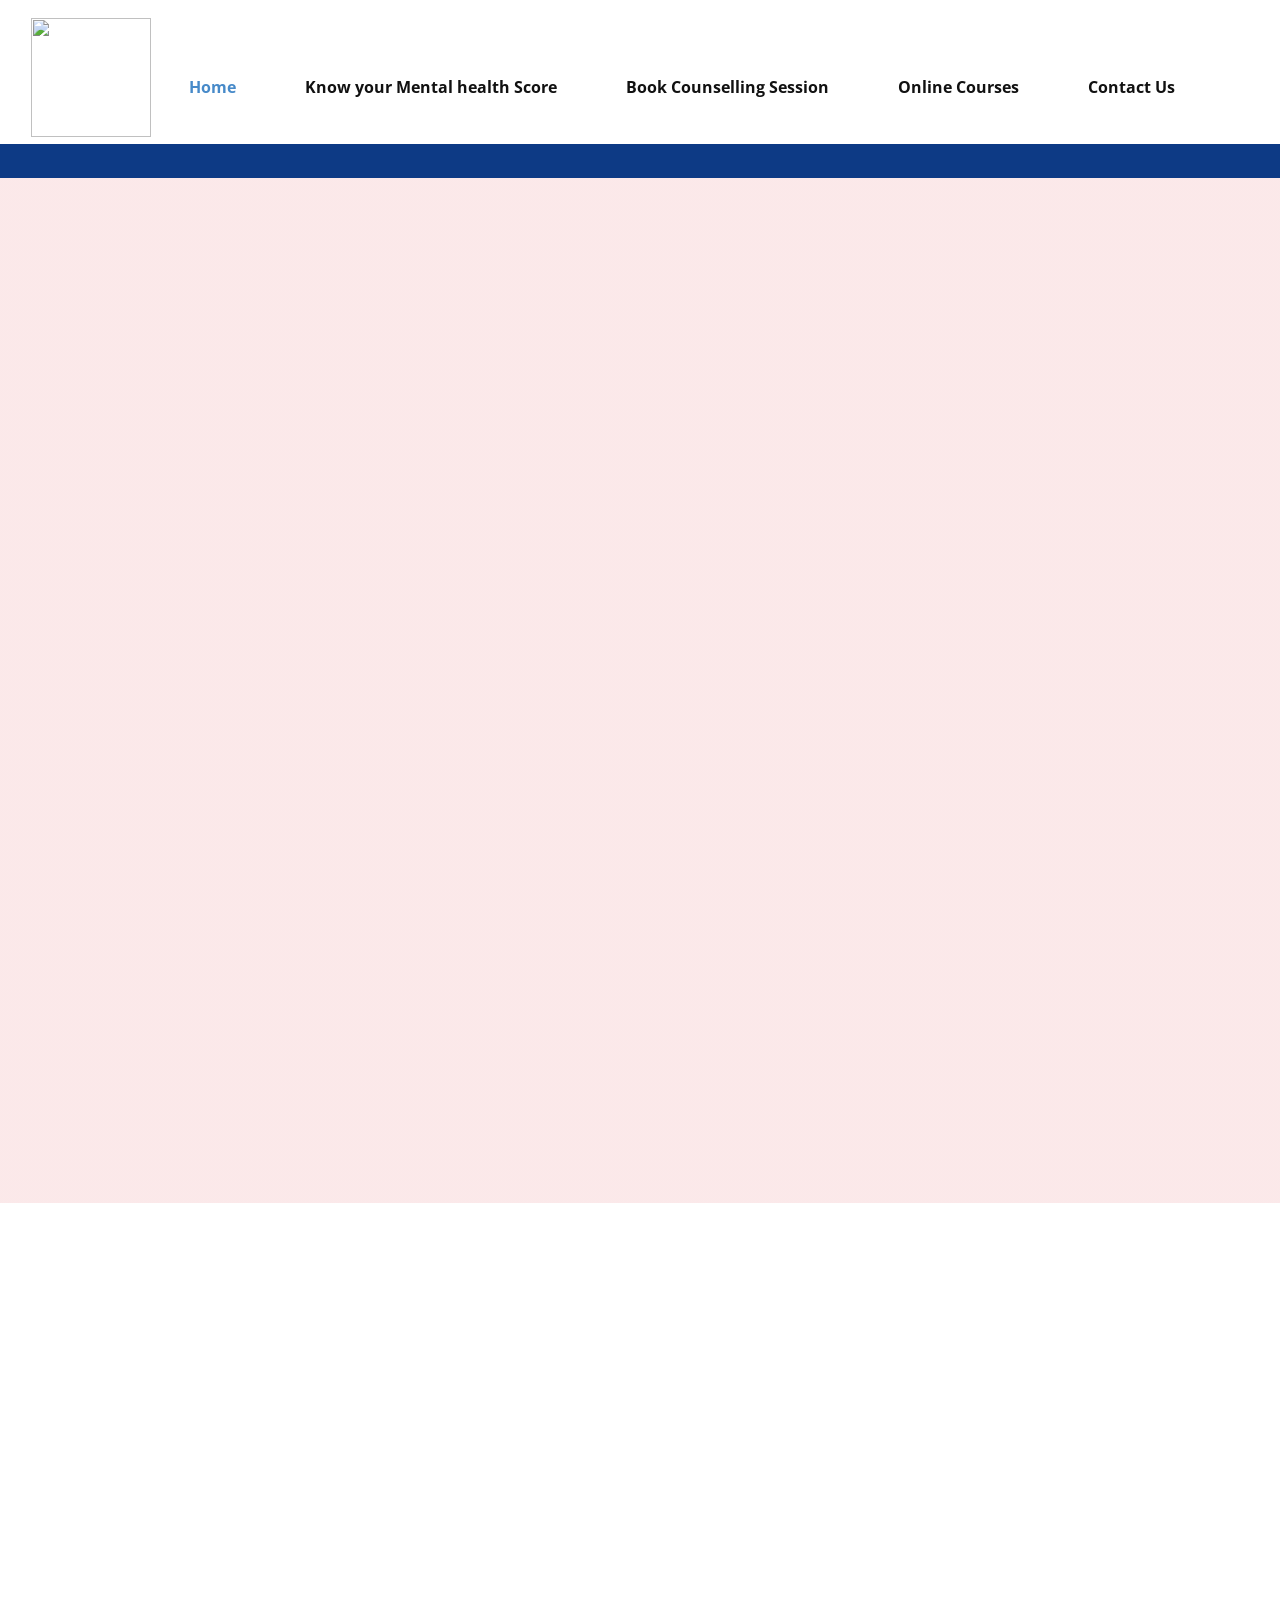
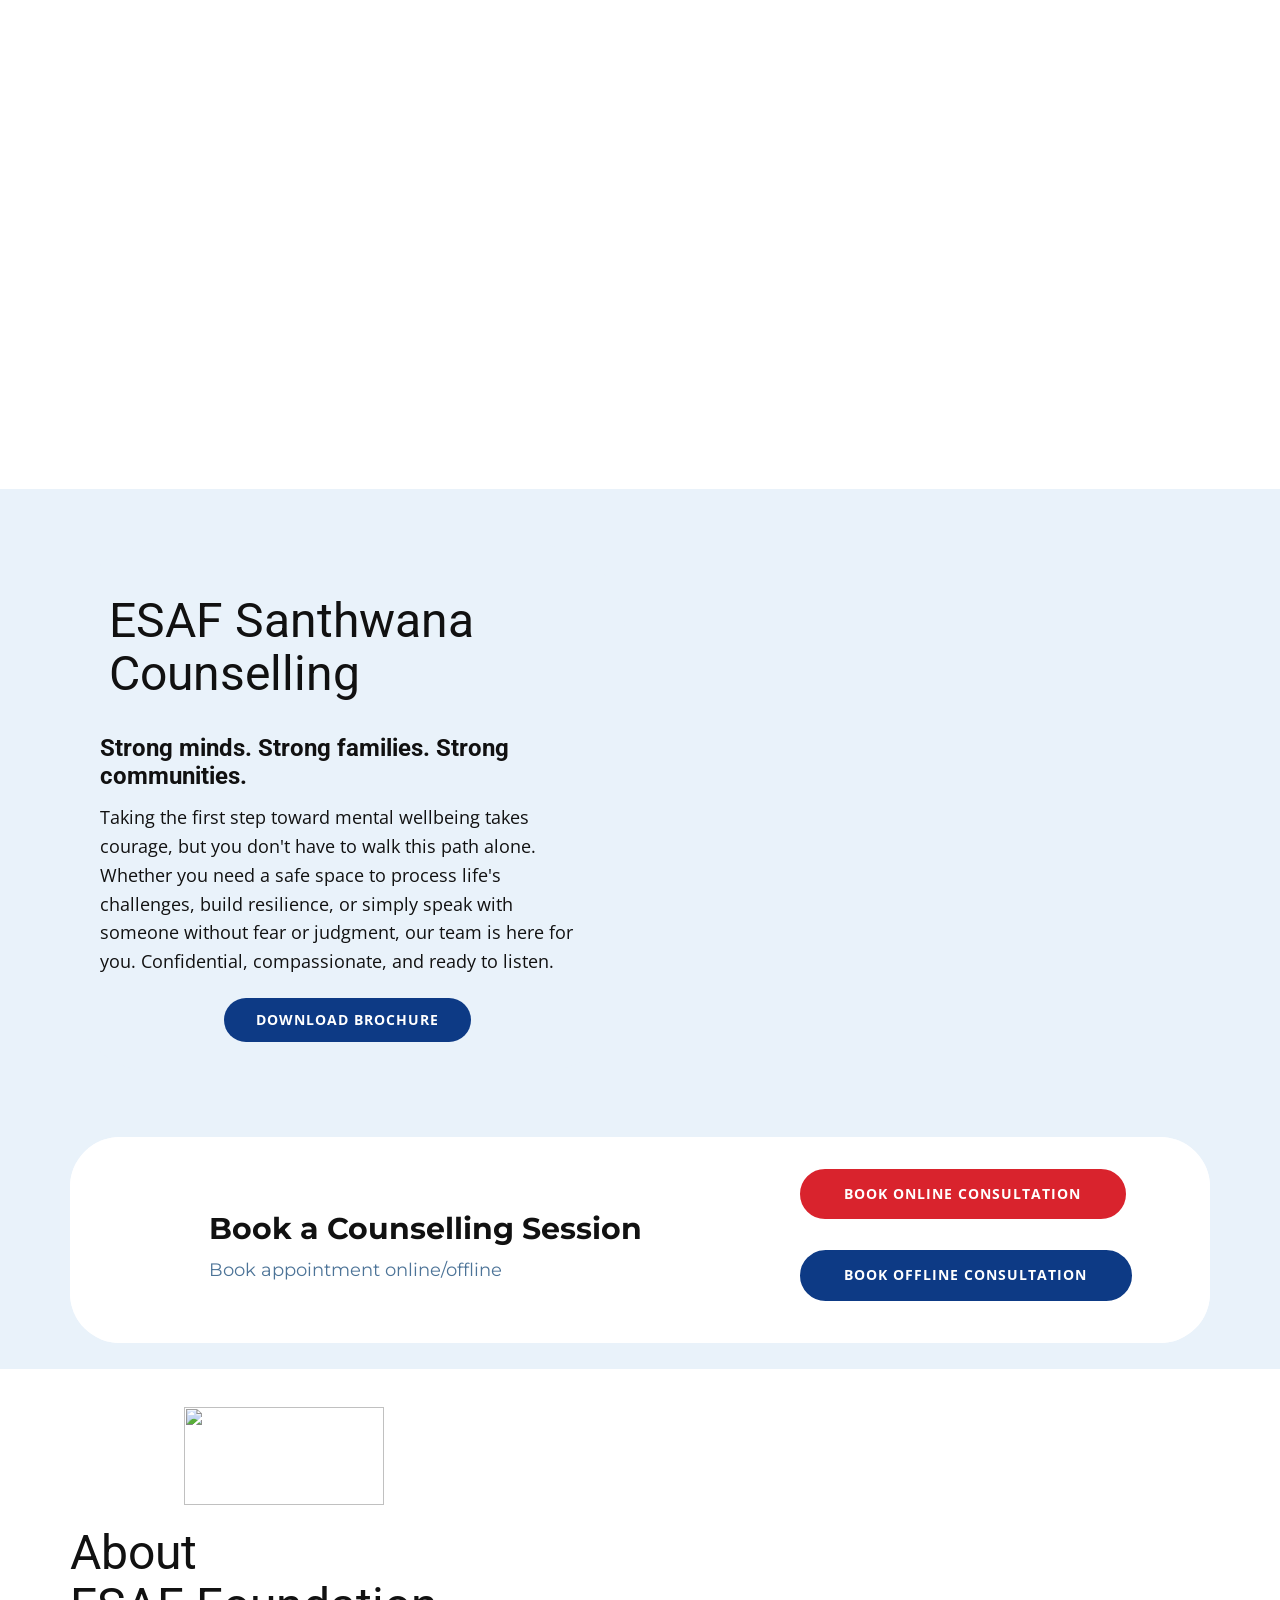
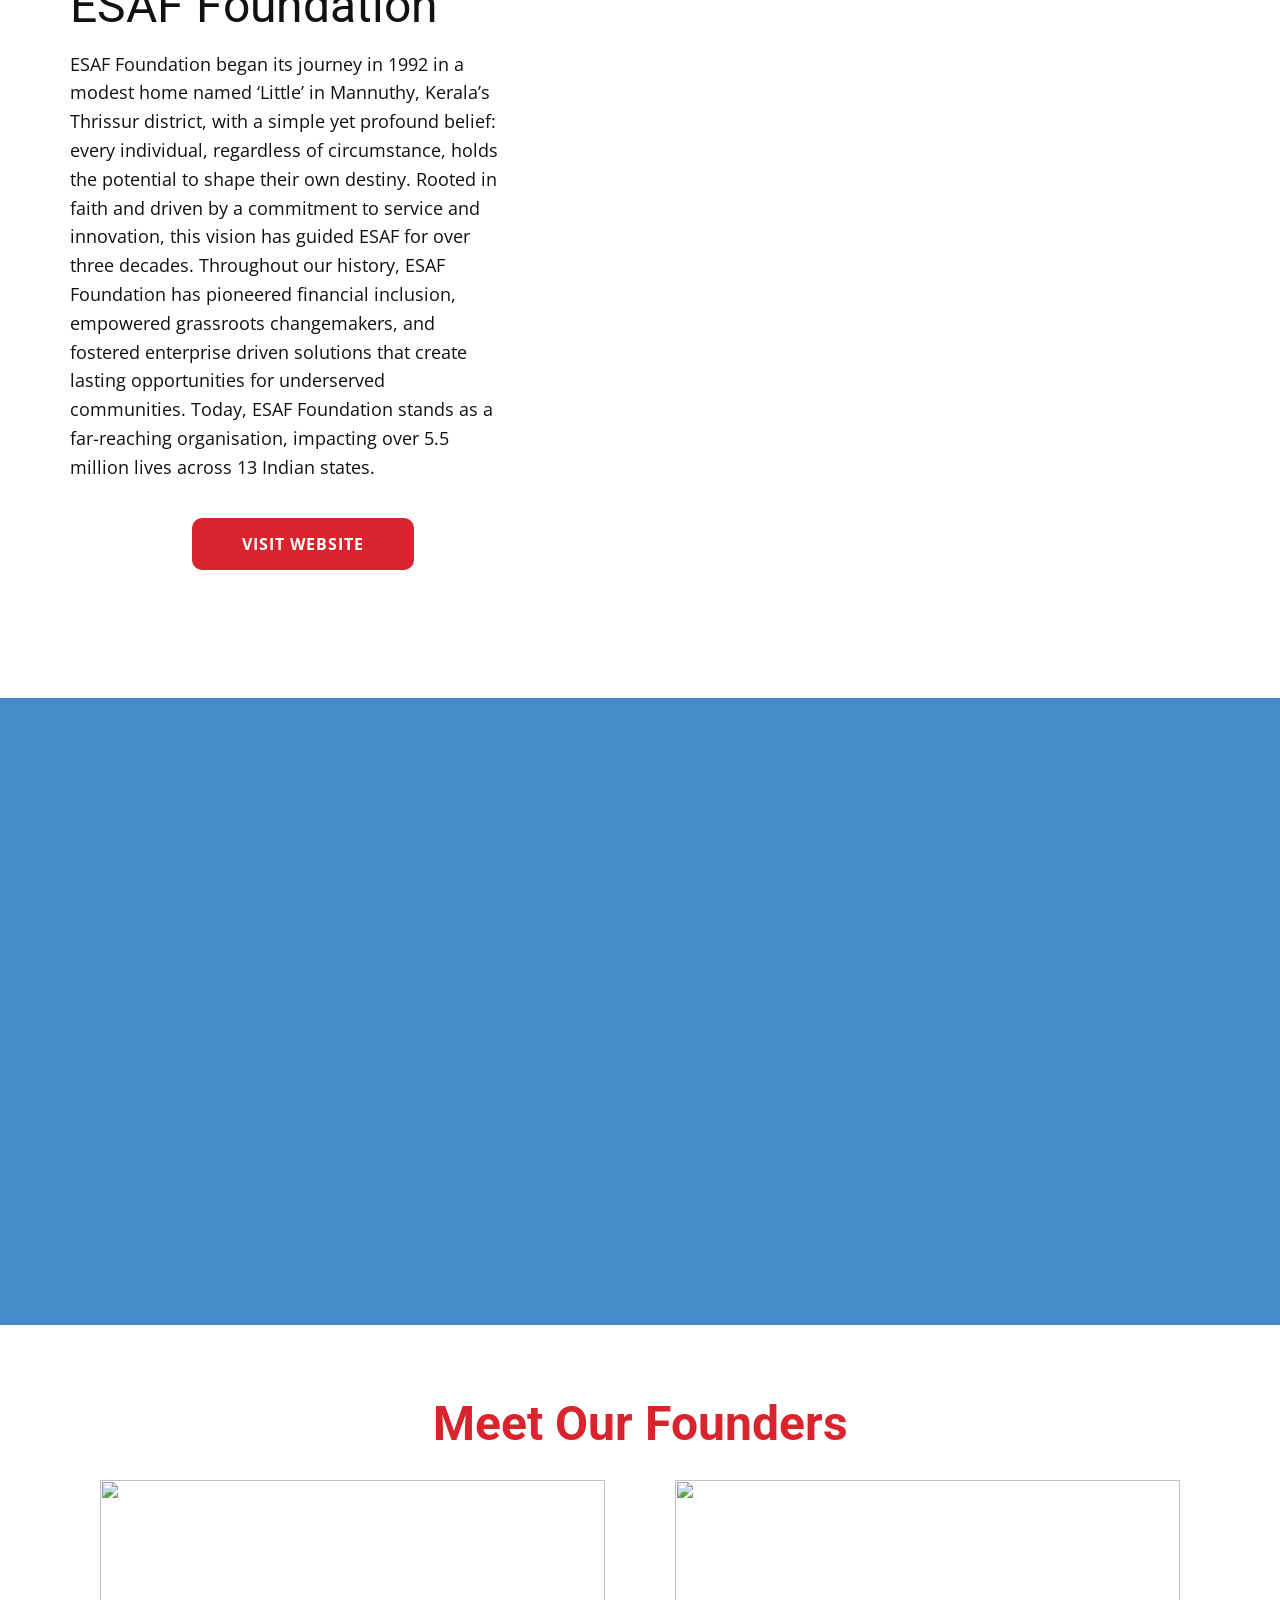
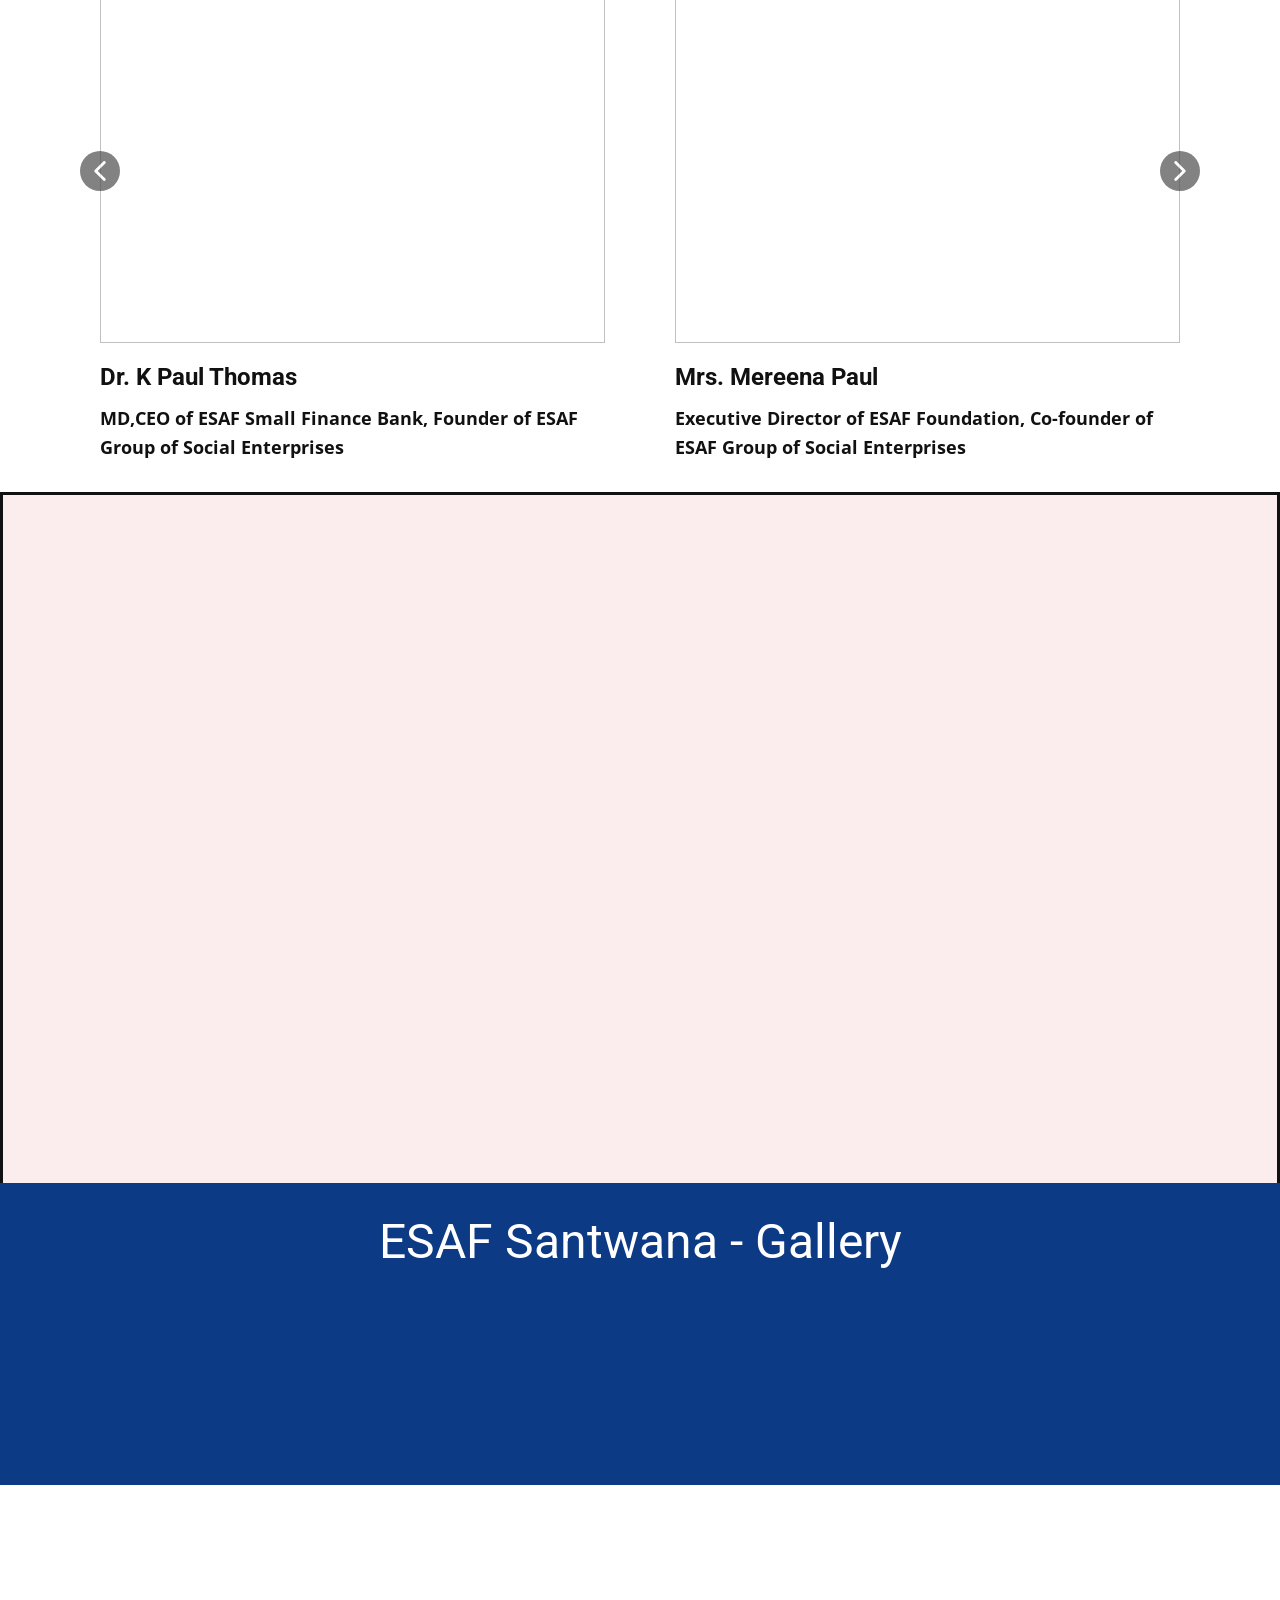
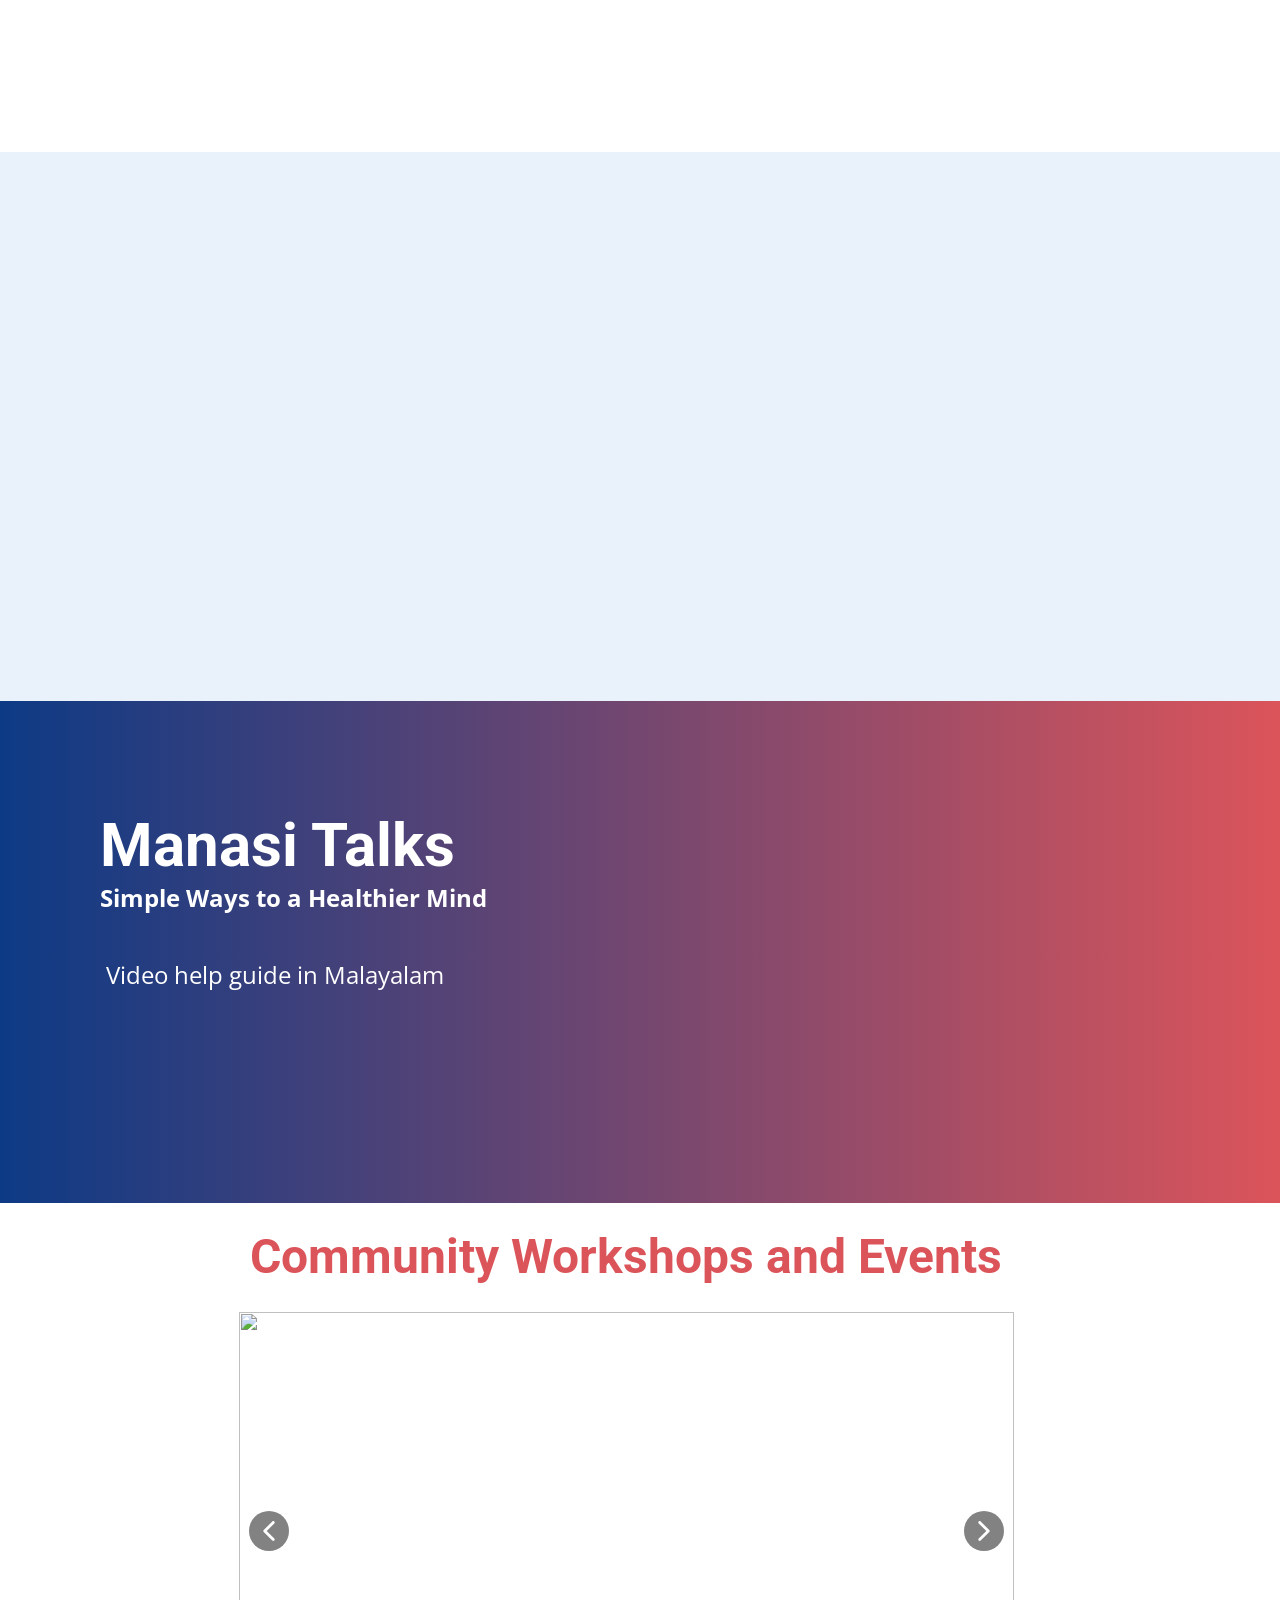
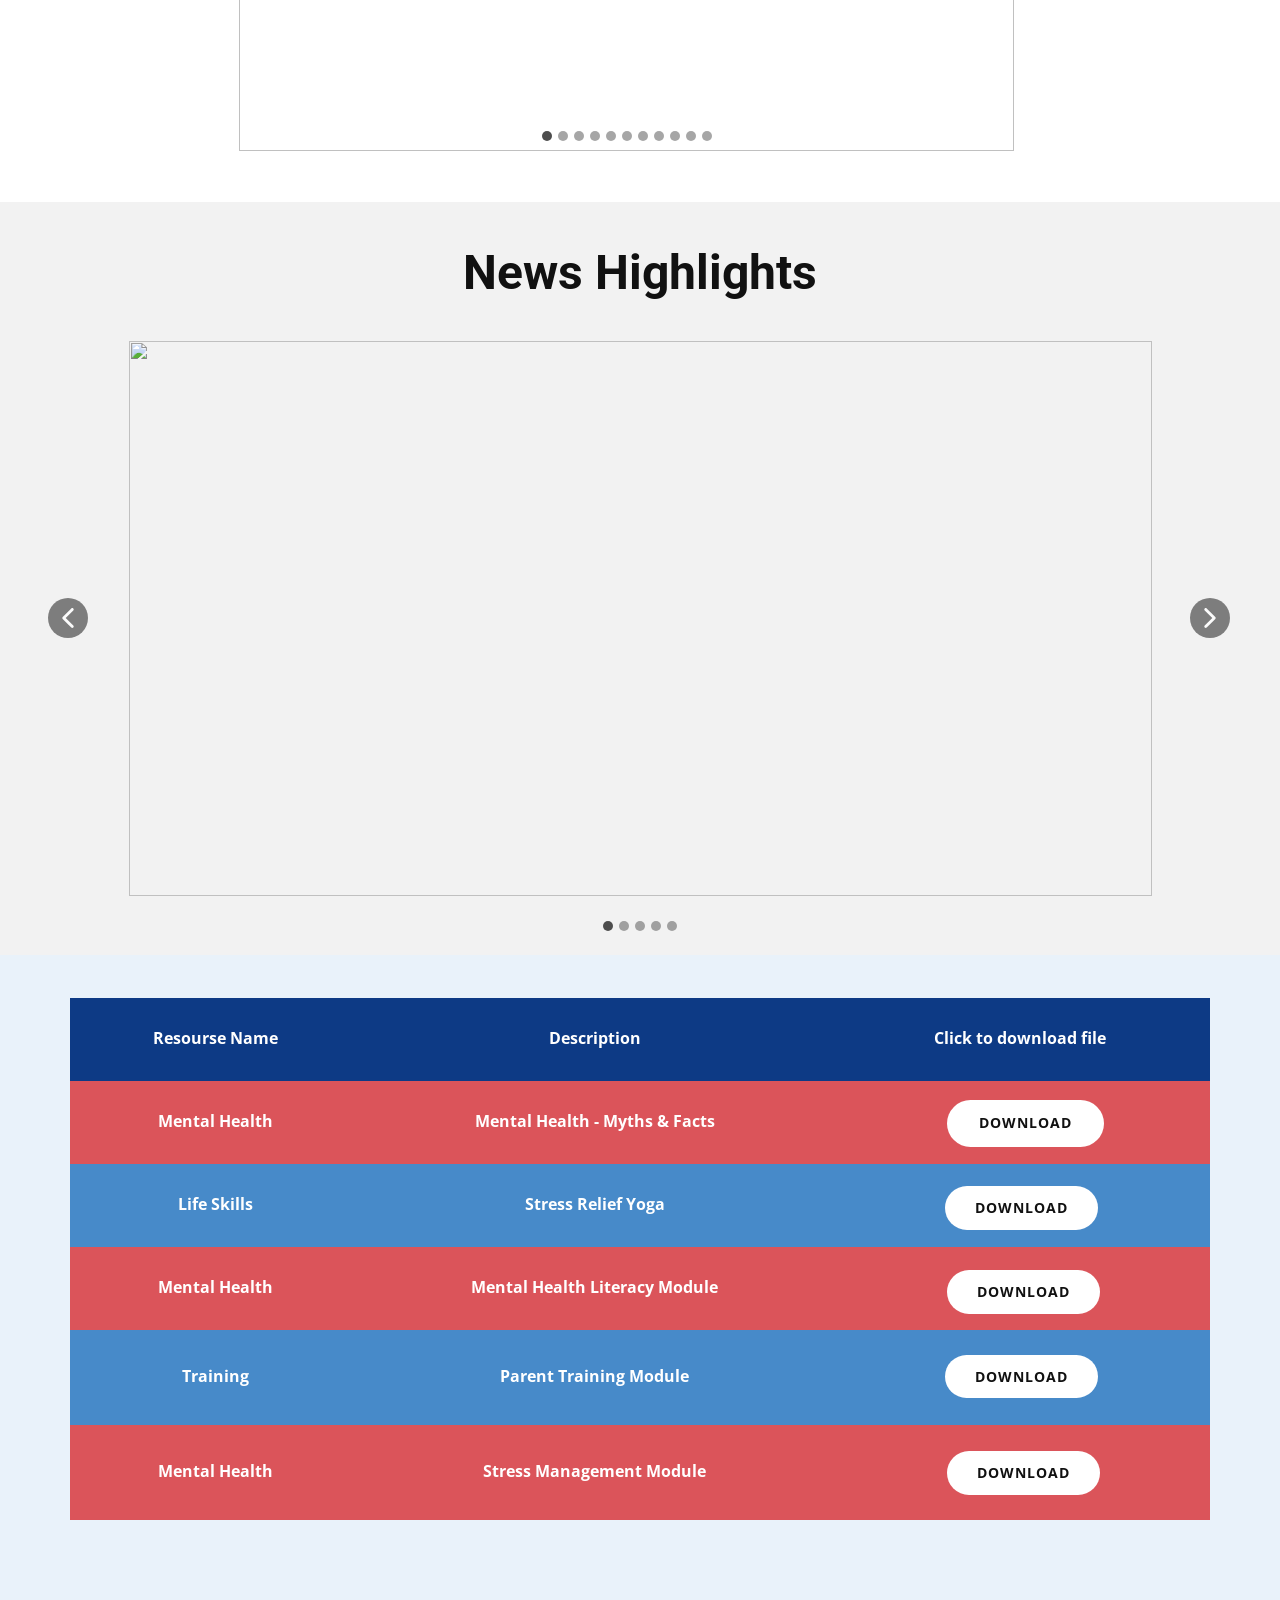
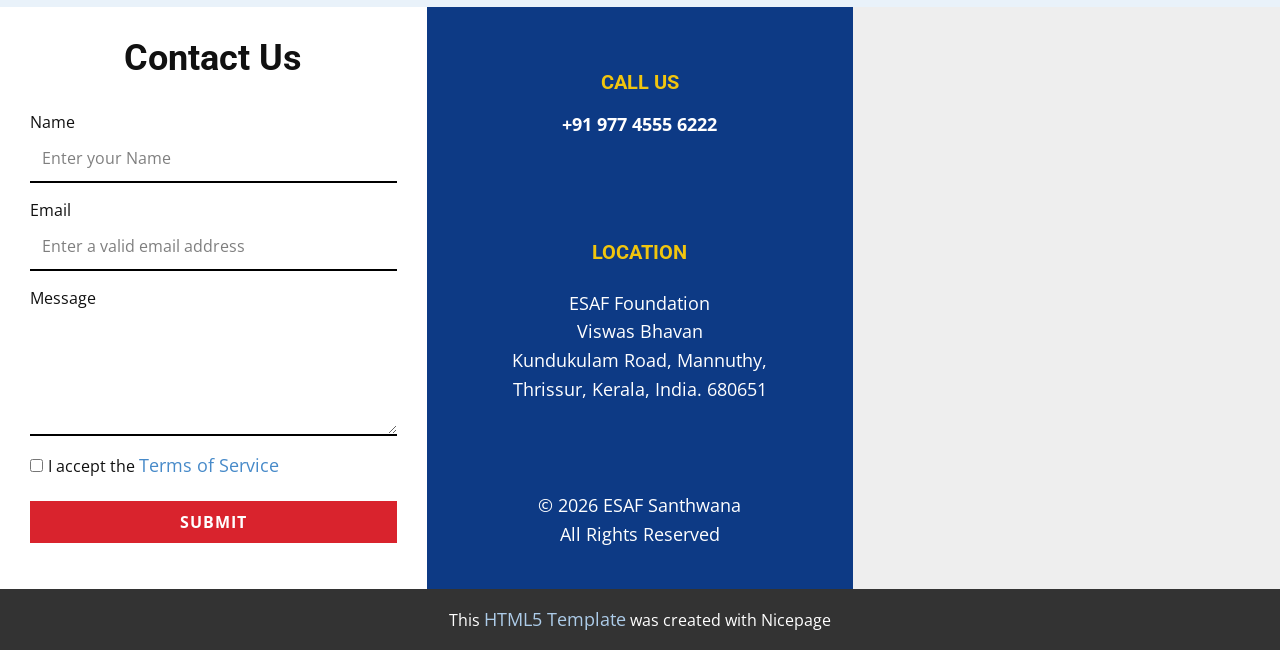
==== index.html @ 3a5a527a "Add files via upload" ====
<!DOCTYPE html>
<html style="font-size: 16px;" lang="en"><head>
    <meta name="viewport" content="width=device-width, initial-scale=1.0">
    <meta charset="utf-8">
    <meta name="keywords" content="​Transform your&nbsp;health embrace life today!, ​Find Your Harmony and Health, Wellness Center, ​We provide&nbsp;services for you, ​Start Your Wellness Journey Today, ​Our Integrative Approach, ​Wellbeing workshops">
    <meta name="description" content="">
    <title>Home</title>
    <link rel="stylesheet" href="nicepage.css" media="screen">
<link rel="stylesheet" href="index.css" media="screen">
    <script class="u-script" type="text/javascript" src="jquery.js" defer=""></script>
    <script class="u-script" type="text/javascript" src="nicepage.js" defer=""></script>
    <meta name="generator" content="Nicepage 8.6.2, nicepage.com">
    
    
    
    
    
    
    
    
    
    
    
    
    
    
    
    
    
    
    <link id="u-page-google-font" rel="stylesheet" href="https://fonts.googleapis.com/css2?display=swap&amp;family=Roboto:ital,wght@0,100;0,200;0,300;0,400;0,500;0,600;0,700;0,800;0,900;1,100;1,200;1,300;1,400;1,500;1,600;1,700;1,800;1,900&amp;family=Open+Sans:ital,wght@0,300;0,400;0,500;0,600;0,700;0,800;1,300;1,400;1,500;1,600;1,700;1,800&amp;family=Montserrat:ital,wght@0,100;0,200;0,300;0,400;0,500;0,600;0,700;0,800;0,900;1,100;1,200;1,300;1,400;1,500;1,600;1,700;1,800;1,900">
    <script type="application/ld+json">{
		"@context": "http://schema.org",
		"@type": "Organization",
		"name": ""
}</script>
    <meta name="theme-color" content="#478ac9">
    <meta property="og:title" content="Home">
    <meta property="og:type" content="website">
  <meta name="referrer" content="origin"><meta data-intl-tel-input-cdn-path="intlTelInput/"></head>
  <body data-home-page="Home.html" data-home-page-title="Home" data-path-to-root="./" data-include-products="false" class="u-body u-clearfix u-xl-mode" data-lang="en"><header class="u-clearfix u-header u-header" id="header"><div class="u-clearfix u-sheet u-sheet-1">
        <img class="u-image u-image-default u-preserve-proportions u-image-1" src="images/SanthwanaLogo.jpg" alt="" data-image-width="633" data-image-height="633">
        <nav class="u-menu u-menu-one-level u-offcanvas u-menu-1" role="navigation" aria-label="Menu navigation">
          <div class="menu-collapse" style="font-size: 1rem; letter-spacing: 0px; font-weight: 700;">
            <a class="u-button-style u-custom-left-right-menu-spacing u-custom-padding-bottom u-custom-text-hover-color u-custom-top-bottom-menu-spacing u-hamburger-link u-nav-link u-text-active-palette-1-base u-text-hover-palette-2-base" href="#" tabindex="-1" aria-label="Open menu" aria-controls="261f">
              <svg class="u-svg-link" viewBox="0 0 24 24"><use xlink:href="#menu-hamburger"></use></svg>
              <svg class="u-svg-content" version="1.1" id="menu-hamburger" viewBox="0 0 16 16" x="0px" y="0px" xmlns:xlink="http://www.w3.org/1999/xlink" xmlns="http://www.w3.org/2000/svg"><g><rect y="1" width="16" height="2"></rect><rect y="7" width="16" height="2"></rect><rect y="13" width="16" height="2"></rect>
</g></svg>
            </a>
          </div>
          <div class="u-custom-menu u-nav-container">
            <ul class="u-nav u-unstyled u-nav-1" role="menubar"><li role="none" class="u-nav-item"><a role="menuitem" class="u-button-style u-nav-link u-text-active-palette-1-base u-text-hover-palette-1-base u-nav-link-2" href="./">Home</a>
</li><li role="none" class="u-nav-item"><a tabindex="-1" role="menuitem" class="u-button-style u-nav-link u-text-active-palette-1-base u-text-hover-palette-1-base u-nav-link-2" href="https://bewinwilsonmathews.github.io/Santhwana/Santhwana.html" target="_blank">Know your Mental health Score</a>
</li><li role="none" class="u-nav-item"><a tabindex="-1" role="menuitem" class="u-button-style u-nav-link u-text-active-palette-1-base u-text-hover-palette-1-base u-nav-link-2" href="https://meetpro.club/studentmentor" target="_blank">Book Counselling Session</a>
</li><li role="none" class="u-nav-item"><a tabindex="-1" role="menuitem" class="u-button-style u-nav-link u-text-active-palette-1-base u-text-hover-palette-1-base u-nav-link-2" href="https://script.google.com/macros/s/AKfycbzLUiHWCuA23xT3r5N1A-uJz3avY5cB6EeaaajBGBmp5HIz8C4YGnMHK1bf3oDaUm6wXw/exec" target="_blank">Online Courses</a>
</li><li role="none" class="u-nav-item"><a tabindex="-1" role="menuitem" class="u-button-style u-nav-link u-text-active-palette-1-base u-text-hover-palette-1-base u-nav-link-2" href="./#block-17" data-page-id="1332116969" target="_blank">Contact Us</a>
</li></ul>
          </div>
          <div class="u-custom-menu u-nav-container-collapse" id="261f" role="region" aria-label="Menu panel">
            <div class="u-black u-container-style u-inner-container-layout u-opacity u-opacity-95 u-sidenav">
              <div class="u-inner-container-layout u-sidenav-overflow">
                <div class="u-menu-close" tabindex="-1" aria-label="Close menu"></div>
                <ul class="u-align-center u-nav u-popupmenu-items u-unstyled u-nav-2" role="menubar"><li role="none" class="u-nav-item"><a role="menuitem" class="u-button-style u-nav-link" href="./">Home</a>
</li><li role="none" class="u-nav-item"><a tabindex="-1" role="menuitem" class="u-button-style u-nav-link" href="https://bewinwilsonmathews.github.io/Santhwana/Santhwana.html" target="_blank">Know your Mental health Score</a>
</li><li role="none" class="u-nav-item"><a tabindex="-1" role="menuitem" class="u-button-style u-nav-link" href="https://meetpro.club/studentmentor" target="_blank">Book Counselling Session</a>
</li><li role="none" class="u-nav-item"><a tabindex="-1" role="menuitem" class="u-button-style u-nav-link" href="https://script.google.com/macros/s/AKfycbzLUiHWCuA23xT3r5N1A-uJz3avY5cB6EeaaajBGBmp5HIz8C4YGnMHK1bf3oDaUm6wXw/exec" target="_blank">Online Courses</a>
</li><li role="none" class="u-nav-item"><a tabindex="-1" role="menuitem" class="u-button-style u-nav-link" href="./#block-17" data-page-id="1332116969" target="_blank">Contact Us</a>
</li></ul>
              </div>
            </div>
            <div class="u-black u-menu-overlay u-opacity u-opacity-70"></div>
          </div>
        </nav>
      </div></header>
    <section class="u-clearfix u-color-var u-section-1" id="block-9">
      <div class="u-clearfix u-sheet u-sheet-1"></div>
    </section>
    <section class="u-align-center u-clearfix u-container-align-center u-shading u-valign-top-lg u-section-2" src="" id="block-13">
      <div class="u-container-style u-expanded-width u-group u-image u-shading u-image-1" data-image-width="1600" data-image-height="928" data-animation-name="customAnimationIn" data-animation-duration="1500" data-animation-delay="0" data-animation-direction="">
        <div class="u-container-layout u-container-layout-1">
          <h2 class="u-align-center u-text u-text-1">ESAF Santhwana <br>A Project of ESAF Foundation
          </h2>
        </div>
      </div>
      <div class="data-layout-selected u-clearfix u-gutter-30 u-layout-wrap u-layout-wrap-1">
        <div class="u-layout">
          <div class="u-layout-row">
            <div class="u-size-15 u-size-30-md">
              <div class="u-layout-col">
                <div class="u-container-style u-layout-cell u-size-20 u-layout-cell-1">
                  <div class="u-container-layout u-container-layout-2"></div>
                </div>
                <div class="u-align-center u-container-align-center u-container-style u-layout-cell u-radius u-shape-round u-size-40 u-white u-layout-cell-2" data-animation-name="customAnimationIn" data-animation-duration="1500" data-animation-delay="250">
                  <div class="u-container-layout u-valign-top-xl u-container-layout-3"><span class="u-align-center u-icon u-icon-circle u-palette-1-light-3 u-text-palette-1-base u-icon-1" data-animation-name="" data-animation-duration="0" data-animation-delay="0" data-animation-direction=""><svg class="u-svg-link" preserveAspectRatio="xMidYMin slice" viewBox="0 0 60 60" style=""><use xlink:href="#svg-7fd7"></use></svg><svg class="u-svg-content" viewBox="0 0 60 60" x="0px" y="0px" id="svg-7fd7" style="enable-background:new 0 0 60 60;"><g><path d="M55.014,45.389l-9.553-4.776C44.56,40.162,44,39.256,44,38.248v-3.381c0.229-0.28,0.47-0.599,0.719-0.951
		c1.239-1.75,2.232-3.698,2.954-5.799C49.084,27.47,50,26.075,50,24.5v-4c0-0.963-0.36-1.896-1-2.625v-5.319
		c0.056-0.55,0.276-3.824-2.092-6.525C44.854,3.688,41.521,2.5,37,2.5s-7.854,1.188-9.908,3.53
		c-2.368,2.701-2.148,5.976-2.092,6.525v5.319c-0.64,0.729-1,1.662-1,2.625v4c0,1.217,0.553,2.352,1.497,3.109
		c0.916,3.627,2.833,6.36,3.503,7.237v3.309c0,0.968-0.528,1.856-1.377,2.32l-8.921,4.866c-2.9,1.582-4.701,4.616-4.701,7.92V57.5
		h46v-4.043C60,50.019,58.089,46.927,55.014,45.389z"></path><path d="M17.983,44.025l8.921-4.866c0.367-0.201,0.596-0.586,0.596-1.004v-2.814c-0.885-1.232-2.446-3.712-3.337-6.91
		C23.1,27.399,22.5,25.994,22.5,24.5v-4c0-1.124,0.352-2.219,1-3.141v-4.733c-0.034-0.383-0.074-1.269,0.096-2.395
		C22.219,9.751,20.687,9.5,19,9.5c-10.389,0-10.994,8.855-11,9v4.579c-0.648,0.706-1,1.521-1,2.33v3.454
		c0,1.079,0.483,2.085,1.311,2.765c0.825,3.11,2.854,5.46,3.644,6.285v2.743c0,0.787-0.428,1.509-1.171,1.915l-6.653,4.173
		C1.583,48.134,0,50.801,0,53.703V57.5h12.5v-4.238C12.5,49.409,14.601,45.87,17.983,44.025z"></path>
</g></svg></span>
                    <h4 class="u-align-center u-text u-text-2">Manomithra</h4>
                    <p class="u-align-center u-text u-text-3" data-animation-out="0">Manomithra is a curriculam based training to prepare people to be&nbsp;mental health first responders</p>
                  </div>
                </div>
              </div>
            </div>
            <div class="u-size-15 u-size-30-md">
              <div class="u-layout-col">
                <div class="u-align-center u-container-align-center u-container-style u-layout-cell u-radius u-shape-round u-size-40 u-white u-layout-cell-3" data-animation-name="customAnimationIn" data-animation-duration="1500" data-animation-delay="250">
                  <div class="u-container-layout u-container-layout-4"><span class="u-align-center u-icon u-icon-circle u-palette-1-light-3 u-text-palette-1-base u-icon-2" data-animation-name="" data-animation-duration="0" data-animation-delay="0" data-animation-direction=""><svg class="u-svg-link" preserveAspectRatio="xMidYMin slice" viewBox="0 0 55 55" style=""><use xlink:href="#svg-4759"></use></svg><svg class="u-svg-content" viewBox="0 0 55 55" x="0px" y="0px" id="svg-4759" style="enable-background:new 0 0 55 55;"><path d="M55,27.5C55,12.337,42.663,0,27.5,0S0,12.337,0,27.5c0,8.009,3.444,15.228,8.926,20.258l-0.026,0.023l0.892,0.752
	c0.058,0.049,0.121,0.089,0.179,0.137c0.474,0.393,0.965,0.766,1.465,1.127c0.162,0.117,0.324,0.234,0.489,0.348
	c0.534,0.368,1.082,0.717,1.642,1.048c0.122,0.072,0.245,0.142,0.368,0.212c0.613,0.349,1.239,0.678,1.88,0.98
	c0.047,0.022,0.095,0.042,0.142,0.064c2.089,0.971,4.319,1.684,6.651,2.105c0.061,0.011,0.122,0.022,0.184,0.033
	c0.724,0.125,1.456,0.225,2.197,0.292c0.09,0.008,0.18,0.013,0.271,0.021C25.998,54.961,26.744,55,27.5,55
	c0.749,0,1.488-0.039,2.222-0.098c0.093-0.008,0.186-0.013,0.279-0.021c0.735-0.067,1.461-0.164,2.178-0.287
	c0.062-0.011,0.125-0.022,0.187-0.034c2.297-0.412,4.495-1.109,6.557-2.055c0.076-0.035,0.153-0.068,0.229-0.104
	c0.617-0.29,1.22-0.603,1.811-0.936c0.147-0.083,0.293-0.167,0.439-0.253c0.538-0.317,1.067-0.648,1.581-1
	c0.185-0.126,0.366-0.259,0.549-0.391c0.439-0.316,0.87-0.642,1.289-0.983c0.093-0.075,0.193-0.14,0.284-0.217l0.915-0.764
	l-0.027-0.023C51.523,42.802,55,35.55,55,27.5z M2,27.5C2,13.439,13.439,2,27.5,2S53,13.439,53,27.5
	c0,7.577-3.325,14.389-8.589,19.063c-0.294-0.203-0.59-0.385-0.893-0.537l-8.467-4.233c-0.76-0.38-1.232-1.144-1.232-1.993v-2.957
	c0.196-0.242,0.403-0.516,0.617-0.817c1.096-1.548,1.975-3.27,2.616-5.123c1.267-0.602,2.085-1.864,2.085-3.289v-3.545
	c0-0.867-0.318-1.708-0.887-2.369v-4.667c0.052-0.52,0.236-3.448-1.883-5.864C34.524,9.065,31.541,8,27.5,8
	s-7.024,1.065-8.867,3.168c-2.119,2.416-1.935,5.346-1.883,5.864v4.667c-0.568,0.661-0.887,1.502-0.887,2.369v3.545
	c0,1.101,0.494,2.128,1.34,2.821c0.81,3.173,2.477,5.575,3.093,6.389v2.894c0,0.816-0.445,1.566-1.162,1.958l-7.907,4.313
	c-0.252,0.137-0.502,0.297-0.752,0.476C5.276,41.792,2,35.022,2,27.5z"></path></svg></span>
                    <h4 class="u-align-center u-text u-text-4">Santwanasparsham</h4>
                    <p class="u-align-center u-text u-text-5">Mental health awareness creation through community workshops, online sessions and campaigns/events for specific groups</p>
                  </div>
                </div>
                <div class="u-container-style u-hidden-xs u-layout-cell u-size-20 u-layout-cell-4">
                  <div class="u-container-layout u-container-layout-5"></div>
                </div>
              </div>
            </div>
            <div class="u-size-15 u-size-30-md">
              <div class="u-layout-col">
                <div class="u-container-style u-hidden-xs u-layout-cell u-size-20 u-layout-cell-5">
                  <div class="u-container-layout u-container-layout-6"></div>
                </div>
                <div class="u-align-center u-container-align-center u-container-style u-layout-cell u-radius u-shape-round u-size-40 u-white u-layout-cell-6" data-animation-name="customAnimationIn" data-animation-duration="1500" data-animation-delay="250">
                  <div class="u-container-layout u-valign-top-xl u-container-layout-7"><span class="u-align-center u-icon u-icon-circle u-palette-1-light-3 u-text-palette-1-base u-icon-3" data-animation-name="" data-animation-duration="0" data-animation-delay="0" data-animation-direction=""><svg class="u-svg-link" preserveAspectRatio="xMidYMin slice" viewBox="0 0 60 60" style=""><use xlink:href="#svg-25fa"></use></svg><svg class="u-svg-content" viewBox="0 0 60 60" x="0px" y="0px" id="svg-25fa" style="enable-background:new 0 0 60 60;"><path d="M55.014,45.389l-9.553-4.776C44.56,40.162,44,39.256,44,38.248v-3.381c0.229-0.28,0.47-0.599,0.719-0.951
	c1.239-1.75,2.232-3.698,2.954-5.799C49.084,27.47,50,26.075,50,24.5v-4c0-0.963-0.36-1.896-1-2.625v-5.319
	c0.056-0.55,0.276-3.824-2.092-6.525C44.854,3.688,41.521,2.5,37,2.5s-7.854,1.188-9.908,3.53c-1.435,1.637-1.918,3.481-2.064,4.805
	C23.314,9.949,21.294,9.5,19,9.5c-10.389,0-10.994,8.855-11,9v4.579c-0.648,0.706-1,1.521-1,2.33v3.454
	c0,1.079,0.483,2.085,1.311,2.765c0.825,3.11,2.854,5.46,3.644,6.285v2.743c0,0.787-0.428,1.509-1.171,1.915l-6.653,4.173
	C1.583,48.134,0,50.801,0,53.703V57.5h14h2h44v-4.043C60,50.019,58.089,46.927,55.014,45.389z M14,53.262V55.5H2v-1.797
	c0-2.17,1.184-4.164,3.141-5.233l6.652-4.173c1.333-0.727,2.161-2.121,2.161-3.641v-3.591l-0.318-0.297
	c-0.026-0.024-2.683-2.534-3.468-5.955l-0.091-0.396l-0.342-0.22C9.275,29.899,9,29.4,9,28.863v-3.454
	c0-0.36,0.245-0.788,0.671-1.174L10,23.938l-0.002-5.38C10.016,18.271,10.537,11.5,19,11.5c2.393,0,4.408,0.553,6,1.644v4.731
	c-0.64,0.729-1,1.662-1,2.625v4c0,0.304,0.035,0.603,0.101,0.893c0.027,0.116,0.081,0.222,0.118,0.334
	c0.055,0.168,0.099,0.341,0.176,0.5c0.001,0.002,0.002,0.003,0.003,0.005c0.256,0.528,0.629,1,1.099,1.377
	c0.005,0.019,0.011,0.036,0.016,0.054c0.06,0.229,0.123,0.457,0.191,0.68l0.081,0.261c0.014,0.046,0.031,0.093,0.046,0.139
	c0.035,0.108,0.069,0.215,0.105,0.321c0.06,0.175,0.123,0.356,0.196,0.553c0.031,0.082,0.065,0.156,0.097,0.237
	c0.082,0.209,0.164,0.411,0.25,0.611c0.021,0.048,0.039,0.1,0.06,0.147l0.056,0.126c0.026,0.058,0.053,0.11,0.079,0.167
	c0.098,0.214,0.194,0.421,0.294,0.621c0.016,0.032,0.031,0.067,0.047,0.099c0.063,0.125,0.126,0.243,0.189,0.363
	c0.108,0.206,0.214,0.4,0.32,0.588c0.052,0.092,0.103,0.182,0.154,0.269c0.144,0.246,0.281,0.472,0.414,0.682
	c0.029,0.045,0.057,0.092,0.085,0.135c0.242,0.375,0.452,0.679,0.626,0.916c0.046,0.063,0.086,0.117,0.125,0.17
	c0.022,0.029,0.052,0.071,0.071,0.097v3.309c0,0.968-0.528,1.856-1.377,2.32l-2.646,1.443l-0.461-0.041l-0.188,0.395l-5.626,3.069
	C15.801,46.924,14,49.958,14,53.262z M58,55.5H16v-2.238c0-2.571,1.402-4.934,3.659-6.164l8.921-4.866
	C30.073,41.417,31,39.854,31,38.155v-4.018v-0.001l-0.194-0.232l-0.038-0.045c-0.002-0.003-0.064-0.078-0.165-0.21
	c-0.006-0.008-0.012-0.016-0.019-0.024c-0.053-0.069-0.115-0.152-0.186-0.251c-0.001-0.002-0.002-0.003-0.003-0.005
	c-0.149-0.207-0.336-0.476-0.544-0.8c-0.005-0.007-0.009-0.015-0.014-0.022c-0.098-0.153-0.202-0.32-0.308-0.497
	c-0.008-0.013-0.016-0.026-0.024-0.04c-0.226-0.379-0.466-0.808-0.705-1.283c0,0-0.001-0.001-0.001-0.002
	c-0.127-0.255-0.254-0.523-0.378-0.802l0,0c-0.017-0.039-0.035-0.077-0.052-0.116h0c-0.055-0.125-0.11-0.256-0.166-0.391
	c-0.02-0.049-0.04-0.1-0.06-0.15c-0.052-0.131-0.105-0.263-0.161-0.414c-0.102-0.272-0.198-0.556-0.29-0.849l-0.055-0.178
	c-0.006-0.02-0.013-0.04-0.019-0.061c-0.094-0.316-0.184-0.639-0.26-0.971l-0.091-0.396l-0.341-0.22
	C26.346,25.803,26,25.176,26,24.5v-4c0-0.561,0.238-1.084,0.67-1.475L27,18.728V12.5v-0.354l-0.027-0.021
	c-0.034-0.722,0.009-2.935,1.623-4.776C30.253,5.458,33.081,4.5,37,4.5c3.905,0,6.727,0.951,8.386,2.828
	c1.947,2.201,1.625,5.017,1.623,5.041L47,18.728l0.33,0.298C47.762,19.416,48,19.939,48,20.5v4c0,0.873-0.572,1.637-1.422,1.899
	l-0.498,0.153l-0.16,0.495c-0.669,2.081-1.622,4.003-2.834,5.713c-0.297,0.421-0.586,0.794-0.837,1.079L42,34.123v4.125
	c0,1.77,0.983,3.361,2.566,4.153l9.553,4.776C56.513,48.374,58,50.78,58,53.457V55.5z"></path></svg></span>
                    <h4 class="u-align-center u-text u-text-6">Counselling</h4>
                    <p class="u-align-center u-text u-text-palette-5-dark-2 u-text-7"> Provide
     access to counselling and support services</p>
                  </div>
                </div>
              </div>
            </div>
            <div class="u-size-15 u-size-30-md">
              <div class="u-layout-col">
                <div class="u-align-center u-container-align-center u-container-style u-layout-cell u-radius u-shape-round u-size-40 u-white u-layout-cell-7" data-animation-name="customAnimationIn" data-animation-duration="1500" data-animation-delay="250">
                  <div class="u-container-layout u-container-layout-8"><span class="u-align-center u-icon u-icon-circle u-palette-1-light-3 u-text-palette-1-base u-icon-4" data-animation-name="" data-animation-duration="0" data-animation-delay="0" data-animation-direction=""><svg class="u-svg-link" preserveAspectRatio="xMidYMin slice" viewBox="0 0 58 58" style=""><use xlink:href="#svg-eb29"></use></svg><svg class="u-svg-content" viewBox="0 0 58 58" x="0px" y="0px" id="svg-eb29" style="enable-background:new 0 0 58 58;"><path d="M50.688,48.222C55.232,43.101,58,36.369,58,29c0-7.667-2.996-14.643-7.872-19.834c0,0,0-0.001,0-0.001
	c-0.004-0.006-0.01-0.008-0.013-0.013c-5.079-5.399-12.195-8.855-20.11-9.126l-0.001-0.001L29.439,0.01C29.293,0.005,29.147,0,29,0
	s-0.293,0.005-0.439,0.01l-0.563,0.015l-0.001,0.001c-7.915,0.271-15.031,3.727-20.11,9.126c-0.004,0.005-0.01,0.007-0.013,0.013
	c0,0,0,0.001-0.001,0.002C2.996,14.357,0,21.333,0,29c0,7.369,2.768,14.101,7.312,19.222c0.006,0.009,0.006,0.019,0.013,0.028
	c0.018,0.025,0.044,0.037,0.063,0.06c5.106,5.708,12.432,9.385,20.608,9.665l0.001,0.001l0.563,0.015C28.707,57.995,28.853,58,29,58
	s0.293-0.005,0.439-0.01l0.563-0.015l0.001-0.001c8.185-0.281,15.519-3.965,20.625-9.685c0.013-0.017,0.034-0.022,0.046-0.04
	C50.682,48.241,50.682,48.231,50.688,48.222z M2.025,30h12.003c0.113,4.239,0.941,8.358,2.415,12.217
	c-2.844,1.029-5.563,2.409-8.111,4.131C4.585,41.891,2.253,36.21,2.025,30z M8.878,11.023c2.488,1.618,5.137,2.914,7.9,3.882
	C15.086,19.012,14.15,23.44,14.028,28H2.025C2.264,21.493,4.812,15.568,8.878,11.023z M55.975,28H43.972
	c-0.122-4.56-1.058-8.988-2.75-13.095c2.763-0.968,5.412-2.264,7.9-3.882C53.188,15.568,55.736,21.493,55.975,28z M28,14.963
	c-2.891-0.082-5.729-0.513-8.471-1.283C21.556,9.522,24.418,5.769,28,2.644V14.963z M28,16.963V28H16.028
	c0.123-4.348,1.035-8.565,2.666-12.475C21.7,16.396,24.821,16.878,28,16.963z M30,16.963c3.179-0.085,6.3-0.566,9.307-1.438
	c1.631,3.91,2.543,8.127,2.666,12.475H30V16.963z M30,14.963V2.644c3.582,3.125,6.444,6.878,8.471,11.036
	C35.729,14.45,32.891,14.881,30,14.963z M40.409,13.072c-1.921-4.025-4.587-7.692-7.888-10.835
	c5.856,0.766,11.125,3.414,15.183,7.318C45.4,11.017,42.956,12.193,40.409,13.072z M17.591,13.072
	c-2.547-0.879-4.991-2.055-7.294-3.517c4.057-3.904,9.327-6.552,15.183-7.318C22.178,5.38,19.512,9.047,17.591,13.072z M16.028,30
	H28v10.038c-3.307,0.088-6.547,0.604-9.661,1.541C16.932,37.924,16.141,34.019,16.028,30z M28,42.038v13.318
	c-3.834-3.345-6.84-7.409-8.884-11.917C21.983,42.594,24.961,42.124,28,42.038z M30,55.356V42.038
	c3.039,0.085,6.017,0.556,8.884,1.4C36.84,47.947,33.834,52.011,30,55.356z M30,40.038V30h11.972
	c-0.113,4.019-0.904,7.924-2.312,11.58C36.547,40.642,33.307,40.126,30,40.038z M43.972,30h12.003
	c-0.228,6.21-2.559,11.891-6.307,16.348c-2.548-1.722-5.267-3.102-8.111-4.131C43.032,38.358,43.859,34.239,43.972,30z
	 M9.691,47.846c2.366-1.572,4.885-2.836,7.517-3.781c1.945,4.36,4.737,8.333,8.271,11.698C19.328,54.958,13.823,52.078,9.691,47.846
	z M32.521,55.763c3.534-3.364,6.326-7.337,8.271-11.698c2.632,0.945,5.15,2.209,7.517,3.781
	C44.177,52.078,38.672,54.958,32.521,55.763z"></path></svg></span>
                    <h4 class="u-align-center u-text u-text-8">Online Courses</h4>
                    <p class="u-align-center u-text u-text-9">Customized Online certification courses for individuals &amp; corporates</p>
                  </div>
                </div>
                <div class="u-container-style u-hidden-xs u-layout-cell u-size-20 u-layout-cell-8">
                  <div class="u-container-layout u-container-layout-9"></div>
                </div>
              </div>
            </div>
          </div>
        </div>
      </div>
    </section>
    <section class="u-clearfix u-valign-bottom-lg u-valign-bottom-md u-valign-bottom-sm u-valign-top-xl u-white u-section-3" id="block-1">
      <div class="data-layout-selected u-clearfix u-expanded-width u-gutter-10 u-layout-wrap u-layout-wrap-1">
        <div class="u-layout" style="">
          <div class="u-layout-row" style="">
            <div class="u-container-style u-image u-layout-cell u-size-29 u-image-1" data-image-width="4000" data-image-height="2667">
              <div class="u-container-layout u-container-layout-1">
                <div class="custom-expanded u-color-var u-container-style u-group u-radius u-shape-round u-group-1" data-animation-name="customAnimationIn" data-animation-duration="1000" data-animation-delay="500">
                  <div class="u-container-layout u-container-layout-2">
                    <h3 class="u-align-center u-border-3 u-text u-text-body-alt-color u-text-default u-text-1" data-animation-name="counter" data-animation-event="scroll" data-animation-duration="3000">34</h3>
                    <h5 class="u-align-left u-text u-text-body-alt-color u-text-2">Years of Experience empowering individuals</h5>
                  </div>
                </div>
              </div>
            </div>
            <div class="u-container-style u-layout-cell u-size-31 u-layout-cell-2" data-animation-name="customAnimationIn" data-animation-duration="1000" data-animation-delay="500">
              <div class="u-container-layout u-valign-middle-lg u-valign-middle-sm u-container-layout-3">
                <h2 class="u-align-left u-text u-text-3"> About ESAF Santhwana</h2>
                <p class="u-align-left u-large-text u-text u-text-variant u-text-4"> ESAF Santhwana is a CSR project of ESAF Small Finance bank under ESAF Foundation that focuses on mental healthcare services.<br>
                  <br>At Santhwana, we empower individuals and communities with the
knowledge, skills, and support needed to build mental wellbeing, prevent mental
health challenges, and seek help without fear or shame.
                </p>
                <div class="u-align-center u-container-align-center-lg u-container-align-center-md u-container-align-center-sm u-container-align-center-xl u-container-style u-expanded-width u-group u-shape-rectangle u-group-2">
                  <div class="u-container-layout u-valign-top-lg u-valign-top-md u-valign-top-sm u-container-layout-4">
                    <p class="u-text u-text-5"><span style="font-size: 1.125rem;">Call for Counselling</span>
                      <br>
                      <a href="tel:+12345678910" class="u-active-none u-border-none u-btn u-button-link u-button-style u-hover-none u-none u-text-palette-1-base u-btn-1"><span style="font-size: 2.25rem;"></span>
                      </a><span style="font-size: 2.25rem;">&nbsp;977 4555 6222</span>
                    </p><span class="u-align-left u-file-icon u-icon u-icon-circle u-palette-2-base u-text-white u-icon-1"><img src="images/327589-e2ced6db.png" alt=""></span>
                  </div>
                </div>
              </div>
            </div>
          </div>
        </div>
      </div>
    </section>
    <section class="u-clearfix u-color-var u-section-4" id="block-16">
      <div class="u-clearfix u-sheet u-valign-middle u-sheet-1">
        <div class="data-layout-selected u-clearfix u-expanded-width u-gutter-30 u-layout-wrap u-layout-wrap-1">
          <div class="u-layout">
            <div class="u-layout-row">
              <div class="u-color-var u-container-style u-layout-cell u-radius u-shape-round u-size-30 u-layout-cell-1">
                <div class="u-container-layout u-valign-middle-lg u-valign-middle-md u-valign-middle-sm u-container-layout-1">
                  <h2 class="u-align-center-xs u-align-left-lg u-align-left-md u-align-left-sm u-align-left-xl u-text u-text-default-lg u-text-default-md u-text-default-sm u-text-default-xl u-text-1">ESAF Santhwana Counselling</h2>
                  <h4 class="u-align-left u-text u-text-default u-text-2"><b>Strong minds. Strong families. Strong communities.</b>
                  </h4>
                  <p class="u-align-left u-text u-text-default u-text-3"> Taking the first step toward mental wellbeing takes courage, but you don't have to walk this path alone. Whether you need a safe space to process life's challenges, build resilience, or simply speak with someone without fear or judgment, our team is here for you. Confidential, compassionate, and ready to listen. </p>
                  <a href="https://drive.google.com/file/d/1r3z39Q6ENt0YcorIfug_J-S2DRoRFsUl/view?usp=drive_link" class="u-border-2 u-btn u-btn-round u-button-style u-color-var u-hover-palette-1-light-1 u-radius u-btn-1" target="_blank">Download Brochure </a>
                </div>
              </div>
              <div class="u-container-style u-image u-image-round u-layout-cell u-radius u-size-30 u-image-1" data-image-width="1280" data-image-height="582">
                <div class="u-container-layout u-valign-bottom-lg u-valign-bottom-md u-valign-bottom-sm u-valign-bottom-xs u-valign-top-xl u-container-layout-2"></div>
              </div>
            </div>
          </div>
        </div>
      </div>
    </section>
    <section class="u-clearfix u-container-align-center u-palette-1-light-3 u-section-5" id="block-5">
      <div class="u-clearfix u-sheet u-valign-middle-lg u-valign-middle-md u-valign-middle-sm u-valign-middle-xs u-sheet-1">
        <div class="data-layout-selected u-clearfix u-expanded-width u-layout-wrap u-radius u-white u-layout-wrap-1">
          <div class="u-layout">
            <div class="u-layout-row">
              <div class="u-align-left u-container-align-center-xs u-container-align-left u-container-style u-layout-cell u-radius u-shape-round u-size-34-lg u-size-34-xl u-size-60-md u-size-60-sm u-size-60-xs u-white u-layout-cell-1">
                <div class="u-container-layout u-valign-middle-lg u-valign-middle-md u-valign-middle-sm u-container-layout-1"><span class="u-align-center-xs u-color-var u-icon u-icon-circle u-text-white u-icon-1"><svg class="u-svg-link" preserveAspectRatio="xMidYMin slice" viewBox="0 0 60 60" style=""><use xlink:href="#svg-e7af"></use></svg><svg class="u-svg-content" viewBox="0 0 60 60" x="0px" y="0px" id="svg-e7af" style="enable-background:new 0 0 60 60;"><g><path d="M42.595,0H17.405C14.977,0,13,1.977,13,4.405v51.189C13,58.023,14.977,60,17.405,60h25.189C45.023,60,47,58.023,47,55.595
		V4.405C47,1.977,45.023,0,42.595,0z M15,8h30v38H15V8z M17.405,2h25.189C43.921,2,45,3.079,45,4.405V6H15V4.405
		C15,3.079,16.079,2,17.405,2z M42.595,58H17.405C16.079,58,15,56.921,15,55.595V48h30v7.595C45,56.921,43.921,58,42.595,58z"></path><path d="M30,49c-2.206,0-4,1.794-4,4s1.794,4,4,4s4-1.794,4-4S32.206,49,30,49z M30,55c-1.103,0-2-0.897-2-2s0.897-2,2-2
		s2,0.897,2,2S31.103,55,30,55z"></path><path d="M26,5h4c0.553,0,1-0.447,1-1s-0.447-1-1-1h-4c-0.553,0-1,0.447-1,1S25.447,5,26,5z"></path><path d="M33,5h1c0.553,0,1-0.447,1-1s-0.447-1-1-1h-1c-0.553,0-1,0.447-1,1S32.447,5,33,5z"></path><path d="M56.612,4.569c-0.391-0.391-1.023-0.391-1.414,0s-0.391,1.023,0,1.414c3.736,3.736,3.736,9.815,0,13.552
		c-0.391,0.391-0.391,1.023,0,1.414c0.195,0.195,0.451,0.293,0.707,0.293s0.512-0.098,0.707-0.293
		C61.128,16.434,61.128,9.085,56.612,4.569z"></path><path d="M52.401,6.845c-0.391-0.391-1.023-0.391-1.414,0s-0.391,1.023,0,1.414c1.237,1.237,1.918,2.885,1.918,4.639
		s-0.681,3.401-1.918,4.638c-0.391,0.391-0.391,1.023,0,1.414c0.195,0.195,0.451,0.293,0.707,0.293s0.512-0.098,0.707-0.293
		c1.615-1.614,2.504-3.764,2.504-6.052S54.017,8.459,52.401,6.845z"></path><path d="M4.802,5.983c0.391-0.391,0.391-1.023,0-1.414s-1.023-0.391-1.414,0c-4.516,4.516-4.516,11.864,0,16.38
		c0.195,0.195,0.451,0.293,0.707,0.293s0.512-0.098,0.707-0.293c0.391-0.391,0.391-1.023,0-1.414
		C1.065,15.799,1.065,9.72,4.802,5.983z"></path><path d="M9.013,6.569c-0.391-0.391-1.023-0.391-1.414,0c-1.615,1.614-2.504,3.764-2.504,6.052s0.889,4.438,2.504,6.053
		c0.195,0.195,0.451,0.293,0.707,0.293s0.512-0.098,0.707-0.293c0.391-0.391,0.391-1.023,0-1.414
		c-1.237-1.237-1.918-2.885-1.918-4.639S7.775,9.22,9.013,7.983C9.403,7.593,9.403,6.96,9.013,6.569z"></path>
</g></svg></span>
                  <h2 class="u-align-center-xs u-custom-font u-font-montserrat u-text u-text-1">Book a Counselling Session</h2>
                  <h6 class="u-align-center-xs u-custom-font u-font-montserrat u-text u-text-palette-1-dark-1 u-text-2">Book appointment online/offline</h6>
                </div>
              </div>
              <div class="u-align-center u-container-align-center u-container-style u-layout-cell u-radius u-shape-round u-size-26-lg u-size-26-xl u-size-60-md u-size-60-sm u-size-60-xs u-white u-layout-cell-2">
                <div class="u-container-layout u-valign-middle-lg u-container-layout-2">
                  <a href="https://meetpro.club/studentmentor" class="u-active-white u-align-center-lg u-align-center-md u-align-center-sm u-align-center-xs u-align-left-xl u-border-2 u-border-active-palette-2-base u-border-hover-palette-2-base u-border-white u-btn u-btn-round u-button-style u-color-var u-hover-white u-radius u-btn-1" data-animation-name="" data-animation-duration="0" data-animation-delay="0" data-animation-direction="">Book Online consultation</a>
                  <a href="https://meetpro.club/studentmentor" class="u-active-white u-align-center-lg u-align-center-md u-align-center-sm u-align-center-xs u-align-left-xl u-border-2 u-border-active-palette-2-base u-border-hover-palette-2-base u-border-white u-btn u-btn-round u-button-style u-color-var u-hover-color-var u-radius u-btn-2" data-animation-name="" data-animation-duration="0" data-animation-delay="0" data-animation-direction="">Book Offline consultation</a>
                </div>
              </div>
            </div>
          </div>
        </div>
      </div>
    </section>
    <section class="u-align-left u-clearfix u-container-align-left-lg u-container-align-left-md u-container-align-left-sm u-container-align-left-xl u-section-6" id="block-20">
      <div class="u-clearfix u-sheet u-valign-middle-lg u-valign-middle-md u-valign-middle-sm u-sheet-1">
        <img class="u-image u-image-contain u-image-default u-preserve-proportions u-image-1" src="images/download.png" alt="" data-image-width="206" data-image-height="101">
        <div class="custom-expanded u-align-left u-container-align-left u-container-style u-group u-group-1" data-animation-name="customAnimationIn" data-animation-duration="1500" data-animation-delay="0">
          <div class="u-container-layout u-container-layout-1">
            <h2 class="u-text u-text-1">About<br>ESAF Foundation
            </h2>
            <p class="u-text u-text-2"> ESAF Foundation began its journey in 1992 in a modest home named ‘Little’ in Mannuthy, Kerala’s Thrissur district, with a simple yet profound belief: every individual, regardless of circumstance, holds the potential to shape their own destiny. Rooted in faith and driven by a commitment to service and innovation, this vision has guided ESAF for over three decades. Throughout our history, ESAF Foundation has pioneered financial inclusion, empowered grassroots changemakers, and fostered enterprise driven solutions that create lasting opportunities for underserved communities. Today, ESAF Foundation stands as a far-reaching organisation, impacting over 5.5 million lives across 13 Indian states. </p>
          </div>
        </div>
        <div class="data-layout-selected u-clearfix u-expanded-width-xs u-gutter-30 u-layout-wrap u-layout-wrap-1">
          <div class="u-gutter-0 u-layout">
            <div class="u-layout-row">
              <div class="u-size-30">
                <div class="u-layout-col">
                  <div class="u-container-style u-layout-cell u-left-cell u-size-20 u-layout-cell-1">
                    <div class="u-container-layout u-container-layout-2"></div>
                  </div>
                  <div class="u-align-left u-container-align-left u-container-style u-image u-layout-cell u-left-cell u-size-20 u-image-2" data-animation-name="flipIn" data-animation-duration="1500" data-animation-delay="0" data-animation-direction="X" data-image-width="386" data-image-height="381">
                    <div class="u-container-layout u-valign-middle u-container-layout-3"></div>
                  </div>
                  <div class="u-align-left u-container-align-left u-container-style u-image u-layout-cell u-left-cell u-size-20 u-image-3" data-image-width="958" data-image-height="946" data-animation-name="customAnimationIn" data-animation-duration="1500" data-animation-delay="0">
                    <div class="u-container-layout u-valign-middle u-container-layout-4"></div>
                  </div>
                </div>
              </div>
              <div class="u-size-30">
                <div class="u-layout-col">
                  <div class="u-align-left u-container-align-left u-container-style u-image u-layout-cell u-right-cell u-size-20 u-image-4" data-image-width="986" data-image-height="948" data-animation-name="customAnimationIn" data-animation-duration="1500" data-animation-delay="0">
                    <div class="u-container-layout u-valign-middle u-container-layout-5"></div>
                  </div>
                  <div class="u-align-left u-container-align-left u-container-style u-image u-layout-cell u-right-cell u-shape-rectangle u-size-20 u-image-5" data-image-width="900" data-image-height="900" data-animation-delay="0" data-animation-name="flipIn" data-animation-duration="1500" data-animation-direction="X">
                    <div class="u-container-layout u-valign-middle u-container-layout-6"></div>
                  </div>
                  <div class="u-container-style u-layout-cell u-right-cell u-size-20 u-layout-cell-6">
                    <div class="u-container-layout u-container-layout-7"></div>
                  </div>
                </div>
              </div>
            </div>
          </div>
        </div>
        <a href="https://esaffoundation.org/" class="u-active-color-var u-align-left u-border-none u-btn u-button-style u-color-var u-hover-color-var u-radius u-btn-1">Visit Website</a>
      </div>
    </section>
    <section class="u-clearfix u-palette-1-base u-valign-middle-lg u-valign-middle-md u-valign-middle-sm u-valign-middle-xl u-section-7" id="block-21">
      <div class="data-layout-selected u-clearfix u-expanded-width u-gutter-0 u-layout-spacing-all u-layout-wrap u-layout-wrap-1">
        <div class="u-layout">
          <div class="u-layout-row">
            <div class="u-color-var u-container-style u-layout-cell u-size-29-lg u-size-29-xl u-size-60-md u-size-60-sm u-size-60-xs u-layout-cell-1" data-animation-name="customAnimationIn" data-animation-duration="1500" data-animation-delay="500">
              <div class="u-container-layout u-valign-middle-sm u-valign-top-lg u-valign-top-md u-container-layout-1">
                <h2 class="u-align-left u-text u-text-default-lg u-text-default-md u-text-default-sm u-text-default-xl u-text-1">ESAF Santhwana<br>Impact
                </h2>
                <p class="u-align-left u-text u-text-default u-text-2"> To date, Santhwana has transformed thousands of lives, bringing hope, relief, and essential healthcare services to underserved communities across the region through life skill sessions, mental health &amp; welbeing awareness sessions.<br>
                </p>
                <div class="u-align-left u-border-3 u-border-white u-expanded-width u-line u-line-horizontal u-line-1"></div>
                <div class="u-expanded-width u-list u-list-1">
                  <div class="u-repeater u-repeater-1">
                    <div class="u-align-center u-container-align-center u-container-style u-list-item u-repeater-item u-list-item-1" data-animation-name="customAnimationIn" data-animation-duration="1500" data-animation-delay="500">
                      <div class="u-container-layout u-similar-container u-valign-top u-container-layout-2">
                        <h3 class="u-align-left u-text u-text-3" data-animation-name="counter" data-animation-event="scroll" data-animation-duration="3000"> 40000+</h3>
                        <h6 class="u-align-left u-text u-text-4">Children</h6>
                      </div>
                    </div>
                    <div class="u-align-center u-container-align-center-lg u-container-align-center-md u-container-align-center-sm u-container-align-center-xl u-container-style u-list-item u-repeater-item u-list-item-2" data-animation-name="customAnimationIn" data-animation-duration="1500" data-animation-delay="500">
                      <div class="u-container-layout u-similar-container u-valign-top u-container-layout-3">
                        <h3 class="u-align-left u-text u-text-5" data-animation-name="counter" data-animation-event="scroll" data-animation-duration="3000">30000+</h3>
                        <h6 class="u-align-left u-text u-text-6">Women&nbsp;</h6>
                      </div>
                    </div>
                    <div class="u-align-center u-container-align-center u-container-style u-list-item u-repeater-item u-list-item-3" data-animation-name="customAnimationIn" data-animation-duration="1500" data-animation-delay="500">
                      <div class="u-container-layout u-similar-container u-valign-top u-container-layout-4">
                        <h3 class="u-align-left u-text u-text-7" data-animation-name="counter" data-animation-event="scroll" data-animation-duration="5000"> 5000+</h3>
                        <h6 class="u-align-left u-text u-text-8">Senior Citizen</h6>
                      </div>
                    </div>
                  </div>
                </div>
              </div>
            </div>
            <div class="u-color-var u-container-style u-layout-cell u-shape-rectangle u-size-31-lg u-size-31-xl u-size-60-md u-size-60-sm u-size-60-xs u-layout-cell-2" data-image-width="740" data-image-height="1101" data-animation-name="customAnimationIn" data-animation-duration="1500" data-animation-delay="500">
              <div class="u-container-layout u-valign-top-lg u-valign-top-md u-valign-top-sm u-valign-top-xs u-container-layout-5">
                <h2 class="u-align-left u-text u-text-9">What We Do</h2>
                <ul class="u-align-left u-custom-list u-text u-text-10">
                  <li style="padding-left: 6px;">
                    <div class="u-list-icon">
                      <div>✔</div>
                    </div><span style="font-size: 1.25rem;"> Promote
positive mental health and emotional wellbeing</span>
                  </li>
                  <li style="padding-left: 6px;">
                    <div class="u-list-icon">
                      <div>✔</div>
                    </div><span style="font-size: 1.25rem;"> Build
awareness and improve mental health literacy</span>
                  </li>
                  <li style="padding-left: 6px;">
                    <div class="u-list-icon">
                      <div>✔</div>
                    </div><span style="font-size: 1.25rem;"> Reduce
     stigma and enco​​urage help-seeking</span>
                  </li>
                  <li style="padding-left: 6px;">
                    <div class="u-list-icon">
                      <div>✔</div>
                    </div><span style="font-size: 1.25rem;"> Provide
access to counselling and support services</span>
                  </li>
                  <li style="padding-left: 6px;">
                    <div class="u-list-icon">
                      <div>✔</div>
                    </div><span style="font-size: 1.25rem;"> Train
community volunteers and leaders as mental health first responders</span>
                  </li>
                  <li style="padding-left: 6px;">
                    <div class="u-list-icon">
                      <div>✔</div>
                    </div><span style="font-size: 1.25rem;"> Strengthen
     resilience, self-care, and healthy coping skills</span>
                  </li>
                  <li style="padding-left: 6px;">
                    <div class="u-list-icon">
                      <div>✔</div>
                    </div><span style="font-size: 1.25rem;"> Build life skills among children and adolescents<br></span>
                  </li>
                  <li style="padding-left: 6px;">
                    <div class="u-list-icon">
                      <div>✔</div>
                    </div><span style="font-size: 1.25rem;"> Promote healthy ageing and wellbeing among older adults through <span style="font-weight: 700;">Silver Circle Club</span>
                      <br></span>
                  </li>
                </ul>
              </div>
            </div>
          </div>
        </div>
      </div>
    </section>
    <section class="u-align-center u-clearfix u-container-align-center u-section-8" id="block-23">
      <div class="u-clearfix u-sheet u-valign-middle-lg u-valign-middle-md u-valign-middle-sm u-sheet-1">
        <h2 class="u-align-center u-text u-text-color-var u-text-default u-text-1">Meet Our Founders</h2>
        <div class="u-expanded-width u-layout-horizontal u-list u-list-1">
          <div class="u-repeater u-repeater-1">
            <div class="u-align-left u-container-align-left u-container-style u-list-item u-repeater-item">
              <div class="u-container-layout u-similar-container u-valign-top u-container-layout-1">
                <img class="u-expanded-width u-image u-image-default u-image-1" alt="" data-image-width="513" data-image-height="728" src="images/Paul_sir.jpeg">
                <h4 class="u-align-left u-text u-text-2">Dr. K Paul Thomas</h4>
                <p class="u-align-left u-text u-text-3">MD,CEO of ESAF Small Finance Bank, Founder of ESAF Group of Social Enterprises</p>
              </div>
            </div>
            <div class="u-align-left u-container-align-left u-container-style u-list-item u-repeater-item">
              <div class="u-container-layout u-similar-container u-valign-top u-container-layout-2">
                <img class="u-expanded-width u-image u-image-default u-image-2" alt="" data-image-width="2774" data-image-height="4160" src="images/Mareena.jpeg">
                <h4 class="u-align-left u-text u-text-4"> Mrs. Mereena&nbsp;Paul</h4>
                <p class="u-align-left u-text u-text-5"> Executive Director of ESAF Foundation, Co-founder of ESAF Group of Social Enterprises</p>
              </div>
            </div>
          </div>
          <a class="u-absolute-vcenter u-gallery-nav u-gallery-nav-prev u-grey-70 u-icon-circle u-opacity u-opacity-70 u-spacing-10 u-text-white u-gallery-nav-1" href="#" role="button"><span aria-hidden="true">
              <svg viewBox="0 0 451.847 451.847"><path d="M97.141,225.92c0-8.095,3.091-16.192,9.259-22.366L300.689,9.27c12.359-12.359,32.397-12.359,44.751,0
c12.354,12.354,12.354,32.388,0,44.748L173.525,225.92l171.903,171.909c12.354,12.354,12.354,32.391,0,44.744
c-12.354,12.365-32.386,12.365-44.745,0l-194.29-194.281C100.226,242.115,97.141,234.018,97.141,225.92z"></path></svg></span><span class="sr-only">
              <svg viewBox="0 0 451.847 451.847"><path d="M97.141,225.92c0-8.095,3.091-16.192,9.259-22.366L300.689,9.27c12.359-12.359,32.397-12.359,44.751,0
c12.354,12.354,12.354,32.388,0,44.748L173.525,225.92l171.903,171.909c12.354,12.354,12.354,32.391,0,44.744
c-12.354,12.365-32.386,12.365-44.745,0l-194.29-194.281C100.226,242.115,97.141,234.018,97.141,225.92z"></path></svg></span>
          </a>
          <a class="u-absolute-vcenter u-gallery-nav u-gallery-nav-next u-grey-70 u-icon-circle u-opacity u-opacity-70 u-spacing-10 u-text-white u-gallery-nav-2" href="#" role="button"><span aria-hidden="true">
              <svg viewBox="0 0 451.846 451.847"><path d="M345.441,248.292L151.154,442.573c-12.359,12.365-32.397,12.365-44.75,0c-12.354-12.354-12.354-32.391,0-44.744
L278.318,225.92L106.409,54.017c-12.354-12.359-12.354-32.394,0-44.748c12.354-12.359,32.391-12.359,44.75,0l194.287,194.284
c6.177,6.18,9.262,14.271,9.262,22.366C354.708,234.018,351.617,242.115,345.441,248.292z"></path></svg></span><span class="sr-only">
              <svg viewBox="0 0 451.846 451.847"><path d="M345.441,248.292L151.154,442.573c-12.359,12.365-32.397,12.365-44.75,0c-12.354-12.354-12.354-32.391,0-44.744
L278.318,225.92L106.409,54.017c-12.354-12.359-12.354-32.394,0-44.748c12.354-12.359,32.391-12.359,44.75,0l194.287,194.284
c6.177,6.18,9.262,14.271,9.262,22.366C354.708,234.018,351.617,242.115,345.441,248.292z"></path></svg></span>
          </a>
        </div>
      </div>
    </section>
    <section class="u-border-3 u-clearfix u-palette-2-light-3 u-section-9" id="block-6">
      <div class="u-clearfix u-sheet u-valign-bottom-xs u-valign-middle-lg u-valign-middle-md u-valign-middle-sm u-sheet-1">
        <div class="data-layout-selected u-clearfix u-expanded-width-xs u-layout-wrap u-layout-wrap-1">
          <div class="u-layout">
            <div class="u-layout-row">
              <div class="u-container-align-left-lg u-container-align-left-md u-container-align-left-sm u-container-align-left-xl u-container-style u-layout-cell u-shape-rectangle u-size-25-lg u-size-25-xl u-size-60-md u-size-60-sm u-size-60-xs u-layout-cell-1" data-animation-name="customAnimationIn" data-animation-duration="1000" data-animation-delay="200">
                <div class="u-border-1 u-border-no-bottom u-border-no-left u-border-no-top u-border-palette-1-light-2 u-container-layout u-valign-middle-lg u-valign-middle-md u-valign-middle-sm u-valign-middle-xl u-container-layout-1">
                  <h6 class="u-align-left u-text u-text-default u-text-1">&nbsp;For Self Paced Learning</h6>
                  <h2 class="u-align-left u-text u-text-default u-text-2">Online Certification Courses</h2>
                  <p class="u-align-left u-text u-text-default u-text-3">We offer online certification courses for individuals &amp; corporates carefully tailored to your unique need​s.</p>
                  <a href="https://script.google.com/macros/s/AKfycbzLUiHWCuA23xT3r5N1A-uJz3avY5cB6EeaaajBGBmp5HIz8C4YGnMHK1bf3oDaUm6wXw/exec" class="u-active-white u-align-left u-border-2 u-border-active-palette-2-base u-border-hover-palette-2-base u-border-white u-btn u-btn-round u-button-style u-color-var u-hover-white u-radius u-btn-1" target="_blank">Choose courses </a>
                </div>
              </div>
              <div class="u-container-align-center-xs u-container-style u-layout-cell u-size-35-lg u-size-35-xl u-size-60-md u-size-60-sm u-size-60-xs u-layout-cell-2">
                <div class="u-container-layout u-valign-middle-lg u-valign-middle-md u-valign-middle-sm u-valign-middle-xs u-container-layout-2">
                  <div class="u-expanded-width u-list u-list-1">
                    <div class="u-repeater u-repeater-1">
                      <div class="u-container-style u-custom-item u-image u-image-round u-list-item u-radius u-repeater-item u-shading u-image-1" data-image-width="1024" data-image-height="572" data-animation-name="customAnimationIn" data-animation-duration="1500" data-animation-delay="500">
                        <div class="u-container-layout u-similar-container u-valign-middle-lg u-valign-middle-md u-valign-middle-sm u-valign-middle-xs u-container-layout-3"></div>
                      </div>
                      <div class="u-container-style u-image u-image-round u-list-item u-radius u-repeater-item u-shading u-image-2" data-image-width="1024" data-image-height="572" data-animation-name="customAnimationIn" data-animation-duration="1500" data-animation-delay="500">
                        <div class="u-container-layout u-similar-container u-valign-middle-lg u-valign-middle-md u-valign-middle-sm u-valign-middle-xs u-container-layout-4"></div>
                      </div>
                      <div class="u-container-style u-image u-image-round u-list-item u-radius u-repeater-item u-shading u-image-3" data-animation-name="customAnimationIn" data-animation-duration="1500" data-animation-delay="500" data-image-width="1024" data-image-height="572">
                        <div class="u-container-layout u-similar-container u-valign-middle-lg u-valign-middle-md u-valign-middle-sm u-valign-middle-xs u-container-layout-5"></div>
                      </div>
                      <div class="u-container-style u-image u-image-round u-list-item u-radius u-repeater-item u-shading u-image-4" data-image-width="1024" data-image-height="572" data-animation-name="customAnimationIn" data-animation-duration="1500" data-animation-delay="500">
                        <div class="u-container-layout u-similar-container u-valign-middle-lg u-valign-middle-md u-valign-middle-sm u-valign-middle-xs u-container-layout-6"></div>
                      </div>
                      <div class="u-container-style u-image u-image-round u-list-item u-radius u-repeater-item u-shading u-image-5" data-image-width="1024" data-image-height="572" data-animation-name="customAnimationIn" data-animation-duration="1500" data-animation-delay="500">
                        <div class="u-container-layout u-similar-container u-valign-middle-lg u-valign-middle-md u-valign-middle-sm u-valign-middle-xs u-container-layout-7"></div>
                      </div>
                      <div class="u-container-style u-image u-image-round u-list-item u-radius u-repeater-item u-shading u-image-6" data-animation-name="customAnimationIn" data-animation-duration="1500" data-animation-delay="500" data-image-width="1024" data-image-height="572">
                        <div class="u-container-layout u-similar-container u-valign-middle-lg u-valign-middle-md u-valign-middle-sm u-valign-middle-xs u-container-layout-8"></div>
                      </div>
                    </div>
                  </div>
                </div>
              </div>
            </div>
          </div>
        </div>
      </div>
    </section>
    <section class="u-clearfix u-valign-top-lg u-valign-top-md u-section-10" id="block-4">
      
      
      
      
      <div class="u-color-var u-container-align-center u-container-style u-expanded-width u-group u-group-1">
        <div class="u-container-layout u-valign-top-xs u-container-layout-1">
          <h2 class="u-align-center u-text u-text-body-alt-color u-text-default u-text-1" data-animation-name="fadeIn" data-animation-duration="1000" data-animation-delay="0"> ESAF Santwana - Gallery</h2>
          <div class="u-expanded-width u-list u-list-1">
            <div class="u-repeater u-repeater-1">
              <div class="u-container-style u-list-item u-repeater-item u-list-item-1" data-animation-name="customAnimationIn" data-animation-duration="1000" data-animation-delay="500">
                <div class="u-container-layout u-similar-container u-valign-middle-xl u-valign-top-lg u-valign-top-md u-valign-top-sm u-container-layout-2">
                  <img class="custom-expanded u-hover-feature u-image u-image-round u-radius u-image-1" src="images/1653552225599.jpg" alt="" data-image-width="1156" data-image-height="867">
                </div>
              </div>
              <div class="u-container-style u-list-item u-repeater-item u-list-item-2" data-animation-name="customAnimationIn" data-animation-duration="1000" data-animation-delay="500">
                <div class="u-container-layout u-similar-container u-valign-middle-xl u-valign-top-lg u-valign-top-md u-valign-top-sm u-container-layout-3">
                  <img class="custom-expanded u-hover-feature u-image u-image-round u-radius u-image-2" src="images/Athirapallywheelchairhandover.jpeg" alt="" data-image-width="1280" data-image-height="853">
                </div>
              </div>
              <div class="u-container-style u-list-item u-repeater-item u-list-item-3" data-animation-name="customAnimationIn" data-animation-duration="1000" data-animation-delay="500">
                <div class="u-container-layout u-similar-container u-valign-middle-xl u-valign-top-lg u-valign-top-md u-valign-top-sm u-container-layout-4">
                  <img class="custom-expanded u-hover-feature u-image u-image-round u-radius u-image-3" src="images/WhatsAppImage2024-09-27at3.15.57PM.jpeg" alt="" data-image-width="1343" data-image-height="900">
                </div>
              </div>
              <div class="u-container-style u-list-item u-repeater-item u-list-item-4" data-animation-name="customAnimationIn" data-animation-duration="1000" data-animation-delay="500">
                <div class="u-container-layout u-similar-container u-valign-middle-xl u-valign-top-lg u-valign-top-md u-valign-top-sm u-container-layout-5">
                  <img class="custom-expanded u-hover-feature u-image u-image-round u-radius u-image-4" src="images/16534716274531.jpg" alt="" data-image-width="1156" data-image-height="701">
                </div>
              </div>
            </div>
          </div>
        </div>
      </div>
      
      
      
      
      
      
      
      
      
      
      
      
      
    </section>
    <section class="u-clearfix u-color-var u-container-align-center u-section-11" id="block-17">
      <div class="u-clearfix u-sheet u-valign-middle-lg u-valign-middle-md u-valign-middle-sm u-sheet-1">
        <div class="data-layout-selected u-clearfix u-expanded-width u-layout-wrap u-layout-wrap-1">
          <div class="u-layout">
            <div class="u-layout-row">
              <div class="u-container-style u-image u-image-round u-layout-cell u-radius u-size-31-lg u-size-31-xl u-size-60-md u-size-60-sm u-size-60-xs u-image-1" data-image-width="1280" data-image-height="1091" data-animation-name="customAnimationIn" data-animation-duration="1500" data-animation-delay="250">
                <div class="u-container-layout u-valign-top u-container-layout-1"></div>
              </div>
              <div class="u-align-left u-container-align-left u-container-style u-layout-cell u-size-29-lg u-size-29-xl u-size-60-md u-size-60-sm u-size-60-xs u-layout-cell-2" data-animation-name="customAnimationIn" data-animation-duration="1750" data-animation-delay="500">
                <div class="u-container-layout u-valign-middle-lg u-valign-middle-md u-valign-middle-sm u-container-layout-2">
                  <h2 class="u-align-left u-text u-text-1"><span style="font-weight: 700;"> Take a Moment to Check Your Mental Health</span>
                  </h2>
                  <p class="u-align-left u-text u-text-2"> Take a quick, confidential self-assessment to check in on your mental well-being and discover personalized insights and support.</p>
                  <a href="https://bewinwilsonmathews.github.io/Santhwana/Santhwana.html" class="u-active-color-var u-align-left u-border-2 u-border-active-palette-1-base u-border-hover-palette-1-base u-border-palette-1-base u-btn u-btn-round u-button-style u-color-var u-hover-color-var u-radius-5 u-text-active-white u-text-hover-white u-text-palette-5-light-3 u-btn-1" data-animation-name="" data-animation-duration="0" data-animation-delay="0" data-animation-direction="" target="_blank"> Take Test </a>
                </div>
              </div>
            </div>
          </div>
        </div>
      </div>
    </section>
    <section class="u-clearfix u-gradient u-video-cover u-section-12" id="block-11">
      <div class="u-clearfix u-sheet u-valign-middle-xl u-sheet-1">
        <div class="data-layout-selected u-clearfix u-expanded-width u-layout-wrap u-layout-wrap-1">
          <div class="u-layout">
            <div class="u-layout-row">
              <div class="u-align-center-xs u-align-left-lg u-align-left-md u-align-left-sm u-align-left-xl u-container-style u-layout-cell u-left-cell u-size-30 u-layout-cell-1">
                <div class="u-container-layout u-valign-middle-lg u-valign-middle-md u-valign-middle-sm u-container-layout-1">
                  <h1 class="u-text u-text-body-alt-color u-text-1">Manasi Talks</h1>
                  <p class="u-large-text u-text u-text-body-alt-color u-text-variant u-text-2"><span style="font-weight: 700;">Simple Ways to a Healthier Mind</span>
                    <br>
                    <br>&nbsp;Video help guide in Malayalam
                  </p>
                </div>
              </div>
              <div class="u-container-style u-layout-cell u-right-cell u-size-30 u-video u-video-1">
                <div class="u-background-video u-expanded u-video-cover" style="">
                  <div class="embed-responsive embed-responsive-1">
                    <iframe style="position: absolute;top: 0;left: 0;width: 100%;height: 100%;" class="embed-responsive-item" src="https://www.youtube.com/embed/66hJRFG64xg?playlist=66hJRFG64xg&amp;loop=1&amp;mute=1&amp;showinfo=0&amp;controls=0&amp;start=0&amp;autoplay=1" data-autoplay="1" frameborder="0" allowfullscreen=""></iframe>
                  </div>
                </div>
                <div class="u-container-layout u-container-layout-2"></div>
              </div>
            </div>
          </div>
        </div>
      </div>
    </section>
    <section class="u-align-center u-clearfix u-container-align-center u-section-13" id="block-19">
      <div class="u-clearfix u-sheet u-valign-middle-lg u-valign-middle-md u-valign-middle-sm u-sheet-1">
        <h2 class="u-text u-text-palette-2-base u-text-1"> Community Workshops and Events</h2>
        <div class="u-carousel u-gallery u-gallery-slider u-layout-carousel u-lightbox u-no-transition u-show-text-on-hover u-gallery-1" id="carousel-3d9c" data-interval="5000" data-u-ride="carousel">
          <ol class="u-absolute-hcenter u-carousel-indicators u-carousel-indicators-1">
            <li data-u-target="#carousel-3d9c" data-u-slide-to="0" class="u-active u-grey-70 u-shape-circle" style="width: 10px; height: 10px;"></li>
            <li data-u-target="#carousel-3d9c" data-u-slide-to="1" class="u-grey-70 u-shape-circle" style="width: 10px; height: 10px;"></li>
            <li data-u-target="#carousel-3d9c" data-u-slide-to="2" class="u-grey-70 u-shape-circle" style="width: 10px; height: 10px;"></li>
            <li data-u-target="#carousel-3d9c" data-u-slide-to="3" class="u-grey-70 u-shape-circle" style="width: 10px; height: 10px;"></li>
            <li data-u-target="#carousel-3d9c" data-u-slide-to="4" class="u-grey-70 u-shape-circle" style="width: 10px; height: 10px;"></li>
            <li data-u-target="#carousel-3d9c" data-u-slide-to="5" class="u-grey-70 u-shape-circle" style="width: 10px; height: 10px;"></li>
            <li data-u-target="#carousel-3d9c" data-u-slide-to="6" class="u-grey-70 u-shape-circle" style="width: 10px; height: 10px;"></li>
            <li data-u-target="#carousel-3d9c" data-u-slide-to="7" class="u-grey-70 u-shape-circle" style="width: 10px; height: 10px;"></li>
            <li data-u-target="#carousel-3d9c" data-u-slide-to="8" class="u-grey-70 u-shape-circle" style="width: 10px; height: 10px;"></li>
            <li data-u-target="#carousel-3d9c" data-u-slide-to="9" class="u-grey-70 u-shape-circle" style="width: 10px; height: 10px;"></li>
            <li data-u-target="#carousel-3d9c" data-u-slide-to="10" class="u-grey-70 u-shape-circle" style="width: 10px; height: 10px;"></li>
          </ol>
          <div class="u-carousel-inner u-gallery-inner u-gallery-inner-1" role="listbox">
            <div class="u-active u-carousel-item u-effect-over-left u-gallery-item u-carousel-item-1">
              <div class="u-back-slide" data-image-width="1280" data-image-height="720">
                <img class="u-back-image u-expanded" src="images/SchoollsepkdNov24.jpg">
              </div>
              <div class="u-align-center u-over-slide u-valign-bottom u-over-slide-1">
                <p class="u-gallery-heading u-small-text u-text-variant" style="">Sample Title</p>
                <p class="u-gallery-text u-small-text u-text-variant" style="font-size: 0.625rem;">Sample Text</p>
              </div>
            </div>
            <div class="u-carousel-item u-effect-over-left u-gallery-item u-carousel-item-2">
              <div class="u-back-slide" data-image-width="1600" data-image-height="900">
                <img class="u-back-image u-expanded" src="images/Virudhachalam09.09.20242.jpeg">
              </div>
              <div class="u-align-center u-over-slide u-valign-bottom u-over-slide-2">
                <p class="u-gallery-heading u-small-text u-text-variant" style="">Sample Title</p>
                <p class="u-gallery-text u-small-text u-text-variant" style="font-size: 0.625rem;">Sample Text</p>
              </div>
            </div>
            <div class="u-carousel-item u-effect-over-left u-gallery-item u-carousel-item-3" data-image-width="1280" data-image-height="960">
              <div class="u-back-slide">
                <img class="u-back-image u-expanded" src="images/Parenting1.jpg">
              </div>
              <div class="u-align-center u-over-slide u-valign-bottom u-over-slide-3">
                <p class="u-gallery-heading u-small-text u-text-variant" style="">Sample Title</p>
                <p class="u-gallery-text u-small-text u-text-variant" style="font-size: 0.625rem;">Sample Text</p>
              </div>
              <style data-mode="XL" data-visited="true"></style>
              <style data-mode="LG"></style>
              <style data-mode="MD"></style>
              <style data-mode="SM"></style>
              <style data-mode="XS" data-visited="true"></style>
            </div>
            <div class="u-carousel-item u-effect-over-left u-gallery-item u-carousel-item-4" data-image-width="1280" data-image-height="719">
              <div class="u-back-slide">
                <img class="u-back-image u-expanded" src="images/WhatsAppImage2024-12-02at12.10.02PM2.jpeg">
              </div>
              <div class="u-align-center u-over-slide u-valign-bottom u-over-slide-4">
                <p class="u-gallery-heading u-small-text u-text-variant" style="">Sample Title</p>
                <p class="u-gallery-text u-small-text u-text-variant" style="font-size: 0.625rem;">Sample Text</p>
              </div>
              <style data-mode="XL" data-visited="true"></style>
              <style data-mode="LG"></style>
              <style data-mode="MD"></style>
              <style data-mode="SM"></style>
              <style data-mode="XS" data-visited="true"></style>
            </div>
            <div class="u-carousel-item u-effect-over-left u-gallery-item u-carousel-item-5" data-image-width="1600" data-image-height="719">
              <div class="u-back-slide">
                <img class="u-back-image u-expanded" src="images/WhatsAppImage2024-09-30at3.12.35PM1.jpeg">
              </div>
              <div class="u-align-center u-over-slide u-valign-bottom u-over-slide-5">
                <p class="u-gallery-heading u-small-text u-text-variant" style="">Sample Title</p>
                <p class="u-gallery-text u-small-text u-text-variant" style="font-size: 0.625rem;">Sample Text</p>
              </div>
              <style data-mode="XL" data-visited="true"></style>
              <style data-mode="LG"></style>
              <style data-mode="MD"></style>
              <style data-mode="SM"></style>
              <style data-mode="XS" data-visited="true"></style>
            </div>
            <div class="u-carousel-item u-effect-over-left u-gallery-item u-carousel-item-6" data-image-width="4160" data-image-height="2773">
              <div class="u-back-slide">
                <img class="u-back-image u-expanded" src="images/WhatsAppImage2024-09-11at10.06.29AM2.jpeg">
              </div>
              <div class="u-align-center u-over-slide u-valign-bottom u-over-slide-6">
                <p class="u-gallery-heading u-small-text u-text-variant" style="">Sample Title</p>
                <p class="u-gallery-text u-small-text u-text-variant" style="font-size: 0.625rem;">Sample Text</p>
              </div>
              <style data-mode="XL" data-visited="true"></style>
              <style data-mode="LG"></style>
              <style data-mode="MD"></style>
              <style data-mode="SM"></style>
              <style data-mode="XS" data-visited="true"></style>
            </div>
            <div class="u-carousel-item u-effect-over-left u-gallery-item u-carousel-item-7" data-image-width="1343" data-image-height="900">
              <div class="u-back-slide">
                <img class="u-back-image u-expanded" src="images/WhatsAppImage2024-09-27at3.15.57PM.jpeg">
              </div>
              <div class="u-align-center u-over-slide u-valign-bottom u-over-slide-7">
                <p class="u-gallery-heading u-small-text u-text-variant" style="">Sample Title</p>
                <p class="u-gallery-text u-small-text u-text-variant" style="font-size: 0.625rem;">Sample Text</p>
              </div>
              <style data-mode="XL" data-visited="true"></style>
              <style data-mode="LG"></style>
              <style data-mode="MD"></style>
              <style data-mode="SM"></style>
              <style data-mode="XS" data-visited="true"></style>
            </div>
            <div class="u-carousel-item u-effect-over-left u-gallery-item u-carousel-item-8" data-image-width="1600" data-image-height="739">
              <div class="u-back-slide">
                <img class="u-back-image u-expanded" src="images/WhatsAppImage2025-03-03at10.17.36AM.jpeg">
              </div>
              <div class="u-align-center u-over-slide u-valign-bottom u-over-slide-8">
                <p class="u-gallery-heading u-small-text u-text-variant" style="">Sample Title</p>
                <p class="u-gallery-text u-small-text u-text-variant" style="font-size: 0.625rem;">Sample Text</p>
              </div>
              <style data-mode="XL" data-visited="true"></style>
              <style data-mode="LG"></style>
              <style data-mode="MD"></style>
              <style data-mode="SM"></style>
              <style data-mode="XS" data-visited="true"></style>
            </div>
            <div class="u-carousel-item u-effect-over-left u-gallery-item u-carousel-item-9" data-image-width="1280" data-image-height="960">
              <div class="u-back-slide">
                <img class="u-back-image u-expanded" src="images/WhatsAppImage2025-07-17at13.40.43_8e2b4916.jpg">
              </div>
              <div class="u-align-center u-over-slide u-valign-bottom u-over-slide-9">
                <p class="u-gallery-heading u-small-text u-text-variant" style="">Sample Title</p>
                <p class="u-gallery-text u-small-text u-text-variant" style="font-size: 0.625rem;">Sample Text</p>
              </div>
              <style data-mode="XL" data-visited="true"></style>
              <style data-mode="LG"></style>
              <style data-mode="MD"></style>
              <style data-mode="SM"></style>
              <style data-mode="XS" data-visited="true"></style>
            </div>
            <div class="u-carousel-item u-effect-over-left u-gallery-item u-carousel-item-10" data-image-width="4608" data-image-height="3072">
              <div class="u-back-slide">
                <img class="u-back-image u-expanded" src="images/ABI09117.JPG">
              </div>
              <div class="u-align-center u-over-slide u-valign-bottom u-over-slide-10">
                <p class="u-gallery-heading u-small-text u-text-variant" style="">Sample Title</p>
                <p class="u-gallery-text u-small-text u-text-variant" style="font-size: 0.625rem;">Sample Text</p>
              </div>
              <style data-mode="XL" data-visited="true"></style>
              <style data-mode="LG"></style>
              <style data-mode="MD"></style>
              <style data-mode="SM"></style>
              <style data-mode="XS" data-visited="true"></style>
            </div>
            <div class="u-carousel-item u-effect-over-left u-gallery-item u-carousel-item-11" data-image-width="3691" data-image-height="1578">
              <div class="u-back-slide">
                <img class="u-back-image u-expanded" src="images/WhatsAppImage2025-01-01at3.52.15PM1.jpeg">
              </div>
              <div class="u-align-center u-over-slide u-valign-bottom u-over-slide-11">
                <p class="u-gallery-heading u-small-text u-text-variant" style="">Sample Title</p>
                <p class="u-gallery-text u-small-text u-text-variant" style="font-size: 0.625rem;">Sample Text</p>
              </div>
              <style data-mode="XL" data-visited="true"></style>
              <style data-mode="LG"></style>
              <style data-mode="MD"></style>
              <style data-mode="SM"></style>
              <style data-mode="XS" data-visited="true"></style>
            </div>
          </div>
          <a class="u-absolute-vcenter u-carousel-control u-carousel-control-prev u-grey-70 u-icon-circle u-opacity u-opacity-70 u-spacing-10 u-text-white u-carousel-control-1" href="#carousel-3d9c" role="button" data-u-slide="prev"><span aria-hidden="true">
              <svg viewBox="0 0 451.847 451.847"><path d="M97.141,225.92c0-8.095,3.091-16.192,9.259-22.366L300.689,9.27c12.359-12.359,32.397-12.359,44.751,0
c12.354,12.354,12.354,32.388,0,44.748L173.525,225.92l171.903,171.909c12.354,12.354,12.354,32.391,0,44.744
c-12.354,12.365-32.386,12.365-44.745,0l-194.29-194.281C100.226,242.115,97.141,234.018,97.141,225.92z"></path></svg></span><span class="sr-only">
              <svg viewBox="0 0 451.847 451.847"><path d="M97.141,225.92c0-8.095,3.091-16.192,9.259-22.366L300.689,9.27c12.359-12.359,32.397-12.359,44.751,0
c12.354,12.354,12.354,32.388,0,44.748L173.525,225.92l171.903,171.909c12.354,12.354,12.354,32.391,0,44.744
c-12.354,12.365-32.386,12.365-44.745,0l-194.29-194.281C100.226,242.115,97.141,234.018,97.141,225.92z"></path></svg></span>
          </a>
          <a class="u-absolute-vcenter u-carousel-control u-carousel-control-next u-grey-70 u-icon-circle u-opacity u-opacity-70 u-spacing-10 u-text-white u-carousel-control-2" href="#carousel-3d9c" role="button" data-u-slide="next"><span aria-hidden="true">
              <svg viewBox="0 0 451.846 451.847"><path d="M345.441,248.292L151.154,442.573c-12.359,12.365-32.397,12.365-44.75,0c-12.354-12.354-12.354-32.391,0-44.744
L278.318,225.92L106.409,54.017c-12.354-12.359-12.354-32.394,0-44.748c12.354-12.359,32.391-12.359,44.75,0l194.287,194.284
c6.177,6.18,9.262,14.271,9.262,22.366C354.708,234.018,351.617,242.115,345.441,248.292z"></path></svg></span><span class="sr-only">
              <svg viewBox="0 0 451.846 451.847"><path d="M345.441,248.292L151.154,442.573c-12.359,12.365-32.397,12.365-44.75,0c-12.354-12.354-12.354-32.391,0-44.744
L278.318,225.92L106.409,54.017c-12.354-12.359-12.354-32.394,0-44.748c12.354-12.359,32.391-12.359,44.75,0l194.287,194.284
c6.177,6.18,9.262,14.271,9.262,22.366C354.708,234.018,351.617,242.115,345.441,248.292z"></path></svg></span>
          </a>
        </div>
      </div>
    </section>
    <section class="u-align-center u-clearfix u-container-align-center u-grey-5 u-section-14" id="block-15">
      <div class="u-clearfix u-sheet u-valign-middle-lg u-valign-middle-md u-valign-middle-xs u-sheet-1">
        <h2 class="u-align-center u-text u-text-default u-text-1">News Highlights </h2>
        <div class="u-carousel u-expanded-width-xs u-gallery u-gallery-slider u-layout-carousel u-lightbox u-no-transition u-show-text-on-hover u-gallery-1" id="carousel-9910" data-interval="5000" data-u-ride="carousel">
          <ol class="u-absolute-hcenter u-carousel-indicators u-carousel-indicators-1">
            <li data-u-target="#carousel-9910" data-u-slide-to="0" class="u-active u-grey-70 u-shape-circle" style="width: 10px; height: 10px;"></li>
            <li data-u-target="#carousel-9910" data-u-slide-to="1" class="u-grey-70 u-shape-circle" style="width: 10px; height: 10px;"></li>
            <li data-u-target="#carousel-9910" data-u-slide-to="2" class="u-grey-70 u-shape-circle" style="width: 10px; height: 10px;"></li>
            <li data-u-target="#carousel-9910" data-u-slide-to="3" class="u-grey-70 u-shape-circle" style="width: 10px; height: 10px;"></li>
            <li data-u-target="#carousel-9910" data-u-slide-to="4" class="u-grey-70 u-shape-circle" style="width: 10px; height: 10px;"></li>
          </ol>
          <div class="u-carousel-inner u-gallery-inner u-gallery-inner-1" role="listbox">
            <div class="u-active u-carousel-item u-effect-fade u-gallery-item u-carousel-item-1">
              <div class="u-back-slide" data-image-width="1203" data-image-height="1065">
                <img class="u-back-image u-expanded" src="images/IMG-20241017-WA0001.jpg">
              </div>
              <div class="u-align-center u-over-slide u-shading u-valign-bottom u-over-slide-1">
                <h3 class="u-gallery-heading">Sample Title</h3>
                <p class="u-gallery-text">Sample Text</p>
              </div>
            </div>
            <div class="u-carousel-item u-effect-fade u-gallery-item u-carousel-item-2" data-image-width="1280" data-image-height="683">
              <div class="u-back-slide">
                <img class="u-back-image u-expanded" src="images/WhatsAppImage2024-08-22at5.10.15PM1.jpeg">
              </div>
              <div class="u-align-center u-over-slide u-shading u-valign-bottom u-over-slide-2"></div>
              <style data-mode="XL" data-visited="true"></style>
              <style data-mode="LG"></style>
              <style data-mode="MD"></style>
              <style data-mode="SM"></style>
              <style data-mode="XS" data-visited="true"></style>
            </div>
            <div class="u-carousel-item u-effect-fade u-gallery-item u-carousel-item-3" data-image-width="957" data-image-height="533">
              <div class="u-back-slide">
                <img class="u-back-image u-expanded" src="images/IMG-20241017-WA0008.jpg">
              </div>
              <div class="u-align-center u-over-slide u-shading u-valign-bottom u-over-slide-3"></div>
              <style data-mode="XL" data-visited="true"></style>
              <style data-mode="LG"></style>
              <style data-mode="MD"></style>
              <style data-mode="SM"></style>
              <style data-mode="XS" data-visited="true"></style>
            </div>
            <div class="u-carousel-item u-effect-fade u-gallery-item u-carousel-item-4" data-image-width="1280" data-image-height="529">
              <div class="u-back-slide">
                <img class="u-back-image u-expanded" src="images/WhatsAppImage2024-08-22at5.10.15PM2.jpeg">
              </div>
              <div class="u-align-center u-over-slide u-shading u-valign-bottom u-over-slide-4"></div>
              <style data-mode="XL" data-visited="true"></style>
              <style data-mode="LG"></style>
              <style data-mode="MD"></style>
              <style data-mode="SM"></style>
              <style data-mode="XS" data-visited="true"></style>
            </div>
            <div class="u-carousel-item u-effect-fade u-gallery-item u-carousel-item-5" data-image-width="750" data-image-height="529">
              <div class="u-back-slide">
                <img class="u-back-image u-expanded" src="images/IMG-20240807-WA0006.jpg">
              </div>
              <div class="u-align-center u-over-slide u-shading u-valign-bottom u-over-slide-5"></div>
              <style data-mode="XL" data-visited="true"></style>
              <style data-mode="LG"></style>
              <style data-mode="MD"></style>
              <style data-mode="SM"></style>
              <style data-mode="XS" data-visited="true"></style>
            </div>
          </div>
          <a class="u-absolute-vcenter u-carousel-control u-carousel-control-prev u-grey-70 u-hidden-sm u-hidden-xs u-icon-circle u-opacity u-opacity-70 u-spacing-10 u-text-white u-carousel-control-1" href="#carousel-9910" role="button" data-u-slide="prev"><span aria-hidden="true">
              <svg viewBox="0 0 451.847 451.847"><path d="M97.141,225.92c0-8.095,3.091-16.192,9.259-22.366L300.689,9.27c12.359-12.359,32.397-12.359,44.751,0
c12.354,12.354,12.354,32.388,0,44.748L173.525,225.92l171.903,171.909c12.354,12.354,12.354,32.391,0,44.744
c-12.354,12.365-32.386,12.365-44.745,0l-194.29-194.281C100.226,242.115,97.141,234.018,97.141,225.92z"></path></svg></span><span class="sr-only">
              <svg viewBox="0 0 451.847 451.847"><path d="M97.141,225.92c0-8.095,3.091-16.192,9.259-22.366L300.689,9.27c12.359-12.359,32.397-12.359,44.751,0
c12.354,12.354,12.354,32.388,0,44.748L173.525,225.92l171.903,171.909c12.354,12.354,12.354,32.391,0,44.744
c-12.354,12.365-32.386,12.365-44.745,0l-194.29-194.281C100.226,242.115,97.141,234.018,97.141,225.92z"></path></svg></span>
          </a>
          <a class="u-absolute-vcenter u-carousel-control u-carousel-control-next u-grey-70 u-hidden-sm u-hidden-xs u-icon-circle u-opacity u-opacity-70 u-spacing-10 u-text-white u-carousel-control-2" href="#carousel-9910" role="button" data-u-slide="next"><span aria-hidden="true">
              <svg viewBox="0 0 451.846 451.847"><path d="M345.441,248.292L151.154,442.573c-12.359,12.365-32.397,12.365-44.75,0c-12.354-12.354-12.354-32.391,0-44.744
L278.318,225.92L106.409,54.017c-12.354-12.359-12.354-32.394,0-44.748c12.354-12.359,32.391-12.359,44.75,0l194.287,194.284
c6.177,6.18,9.262,14.271,9.262,22.366C354.708,234.018,351.617,242.115,345.441,248.292z"></path></svg></span><span class="sr-only">
              <svg viewBox="0 0 451.846 451.847"><path d="M345.441,248.292L151.154,442.573c-12.359,12.365-32.397,12.365-44.75,0c-12.354-12.354-12.354-32.391,0-44.744
L278.318,225.92L106.409,54.017c-12.354-12.359-12.354-32.394,0-44.748c12.354-12.359,32.391-12.359,44.75,0l194.287,194.284
c6.177,6.18,9.262,14.271,9.262,22.366C354.708,234.018,351.617,242.115,345.441,248.292z"></path></svg></span>
          </a>
        </div>
      </div>
    </section>
    <section class="u-align-left u-clearfix u-color-var u-container-align-left u-section-15" id="block-12">
      <div class="u-clearfix u-sheet u-valign-middle-xs u-sheet-1">
        <div class="u-expanded-width u-table u-table-responsive u-table-1">
          <table class="u-table-entity">
            <colgroup>
              <col width="25.5%">
              <col width="41.1%">
              <col width="33.4%">
            </colgroup>
            <tbody class="u-align-center u-table-body">
              <tr style="height: 83px;">
                <td class="u-align-center u-color-var u-first-column u-table-cell u-text-body-alt-color u-table-cell-1">Resourse Name</td>
                <td class="u-align-center u-color-var u-table-cell u-text-body-alt-color u-table-cell-2">Description</td>
                <td class="u-align-center u-color-var u-table-cell u-text-body-alt-color u-table-cell-3">Click to download file </td>
              </tr>
              <tr style="height: 83px;">
                <td class="u-align-center u-palette-2-base u-table-cell u-table-cell-4">Mental Health</td>
                <td class="u-palette-2-base u-table-cell u-table-cell-5">
                  <a class="u-active-none u-border-none u-btn u-button-link u-button-style u-hover-none u-none u-text-body-alt-color u-btn-1" href="#">Mental Health - Myths &amp; Facts</a>
                </td>
                <td class="u-palette-2-base u-table-cell u-table-cell-6"></td>
              </tr>
              <tr style="height: 83px;">
                <td class="u-align-center u-palette-1-base u-table-cell u-table-cell-7">Life Skills</td>
                <td class="u-palette-1-base u-table-cell u-table-cell-8">
                  <a class="u-active-none u-border-none u-btn u-button-link u-button-style u-hover-none u-none u-text-body-alt-color u-btn-2" href="#"> Stress Relief Yoga</a>
                </td>
                <td class="u-palette-1-base u-table-cell u-table-cell-9"></td>
              </tr>
              <tr style="height: 83px;">
                <td class="u-align-center u-palette-2-base u-table-cell u-table-cell-10">Mental Health</td>
                <td class="u-palette-2-base u-table-cell u-table-cell-11">Mental Health Literacy Module</td>
                <td class="u-palette-2-base u-table-cell u-table-cell-12"></td>
              </tr>
              <tr style="height: 95px;">
                <td class="u-align-center u-palette-1-base u-table-cell u-table-cell-13">Training</td>
                <td class="u-palette-1-base u-table-cell u-table-cell-14">Parent Training Module</td>
                <td class="u-palette-1-base u-table-cell u-table-cell-15"></td>
              </tr>
              <tr style="height: 95px;">
                <td class="u-align-center u-color-var u-table-cell u-text-body-alt-color u-table-cell-16"> Mental Health</td>
                <td class="u-color-var u-table-cell u-text-body-alt-color u-table-cell-17">Stress Management Module</td>
                <td class="u-color-var u-table-cell u-table-cell-18"></td>
              </tr>
              <tr style="height: 83px;">
                <td class="u-align-center u-table-cell u-table-cell-19"></td>
                <td class="u-table-cell u-table-cell-20"></td>
                <td class="u-table-cell"></td>
              </tr>
            </tbody>
          </table>
        </div>
        <a href="https://drive.google.com/file/d/1Buy3j9C5l_objgNGM4hTzWnfUCbmsBO9/view?usp=sharing" class="u-border-2 u-btn u-btn-round u-button-style u-hover-palette-1-light-1 u-radius u-white u-btn-3" target="_blank">Download </a>
        <a href="https://drive.google.com/file/d/1gP9Y-hdoYzwymdkqTJEpe8a3fezI4N3P/view?usp=sharing" class="u-border-2 u-btn u-btn-round u-button-style u-hover-palette-1-light-1 u-radius u-white u-btn-4" target="_blank">Download </a>
        <a href="https://drive.google.com/file/d/1-WV1004qs_Q-oPUatGsH3ns2jurhZuZj/view?usp=sharing" class="u-border-2 u-btn u-btn-round u-button-style u-hover-palette-1-light-1 u-radius u-white u-btn-5" target="_blank">Download </a>
        <a href="https://drive.google.com/file/d/1UBfXujhVZKj624PwRA9LDjTOTDo8rdJQ/view?usp=sharing" class="u-border-2 u-btn u-btn-round u-button-style u-hover-palette-1-light-1 u-radius u-white u-btn-6" target="_blank">Download </a>
        <a href="https://drive.google.com/file/d/1e4NDJPsIPAIQl8h85Uq7nAibxpCb0E98/view?usp=sharing" class="u-border-2 u-btn u-btn-round u-button-style u-hover-palette-1-light-1 u-radius u-white u-btn-7" target="_blank">Download </a>
      </div>
    </section>
    <section class="u-align-center u-clearfix u-container-align-center u-section-16" id="block-24">
      <div class="data-layout-selected u-clearfix u-expanded-width u-gutter-0 u-layout-wrap u-layout-wrap-1">
        <div class="u-gutter-0 u-layout">
          <div class="u-layout-row">
            <div class="u-align-center u-container-align-center u-container-style u-layout-cell u-size-20 u-layout-cell-1">
              <div class="u-container-layout u-valign-top u-container-layout-1">
                <h6 class="u-text u-text-default u-text-1" data-animation-name="" data-animation-duration="0" data-animation-delay="0" data-animation-direction="">Contact Us</h6>
                <div class="u-expanded-width u-form u-form-1">
                  <form action="https://service.nicepagesrv.com/form/v4/form-process" class="u-clearfix u-form-spacing-15 u-form-vertical u-inner-form" style="padding: 0;" source="email" name="form">
                    <div class="u-form-group u-form-name">
                      <label for="name-daf4" class="u-label">Name</label>
                      <input type="text" placeholder="Enter your Name" id="name-daf4" name="name" class="u-border-2 u-border-black u-border-no-left u-border-no-right u-border-no-top u-input u-input-rectangle" required="">
                    </div>
                    <div class="u-form-email u-form-group">
                      <label for="email-daf4" class="u-label">Email</label>
                      <input type="email" placeholder="Enter a valid email address" id="email-daf4" name="email" class="u-border-2 u-border-black u-border-no-left u-border-no-right u-border-no-top u-input u-input-rectangle" required="required">
                    </div>
                    <div class="u-form-group u-form-message">
                      <label for="message-daf4" class="u-label">Message</label>
                      <textarea placeholder="" rows="4" cols="50" id="message-daf4" name="message" class="u-border-2 u-border-black u-border-no-left u-border-no-right u-border-no-top u-input u-input-rectangle" required=""></textarea>
                    </div>
                    <div class="u-form-agree u-form-group u-form-group-4">
                      <label class="u-field-label"></label>
                      <input type="checkbox" id="agree-f183" name="agree" class="u-agree-checkbox u-field-input" required="">
                      <label for="agree-f183" class="u-block-046b-42 u-field-label" style="">I accept the <a href="#">Terms of Service</a>
                      </label>
                    </div>
                    <div class="u-align-left u-form-group u-form-submit">
                      <a href="#" class="u-active-color-var u-border-none u-btn u-btn-submit u-button-style u-color-var u-hover-color-var u-btn-1">Submit</a>
                      <input type="submit" value="submit" class="u-form-control-hidden">
                    </div>
                    <div class="u-form-send-message u-form-send-success">Thank you! Your message has been sent.</div>
                    <div class="u-form-send-error u-form-send-message">Unable to send your message. Please fix errors then try again.</div>
                    <input type="hidden" value="" name="recaptchaResponse">
                    <input type="hidden" name="formServices" value="7fb22da7-5565-ad44-016b-0187b1a8bdd8">
                  </form>
                </div>
              </div>
            </div>
            <div class="u-align-center u-color-var u-container-align-center u-container-style u-layout-cell u-size-20 u-layout-cell-2">
              <div class="u-container-layout u-valign-middle-lg u-valign-middle-md u-valign-middle-sm u-valign-middle-xs u-container-layout-2">
                <h6 class="u-text u-text-default u-text-palette-3-base u-text-2">call us</h6>
                <p class="u-text u-text-body-alt-color u-text-3"> +91&nbsp;977 4555 6222</p>
                <h6 class="u-text u-text-default u-text-palette-3-base u-text-4">location</h6>
                <p class="u-text u-text-body-alt-color u-text-5"> ESAF Foundation<br>Viswas Bhavan<br>Kundukulam Road, Mannuthy, Thrissur, Kerala, India. 680651
                </p>
                <p class="u-text u-text-body-alt-color u-text-6"> © 2026 ESAF Santhwana<br>All Rights Reserved
                </p>
              </div>
            </div>
            <div class="u-container-style u-layout-cell u-size-20 u-layout-cell-3">
              <div class="u-container-layout u-container-layout-3">
                <div class="u-expanded u-grey-light-2 u-map">
                  <div class="embed-responsive">
                    <iframe class="embed-responsive-item" src="https://www.google.com/maps/embed?pb=!1m18!1m12!1m3!1d3922.594444048015!2d76.25684917480127!3d10.532573989601753!2m3!1f0!2f0!3f0!3m2!1i1024!2i768!4f13.1!3m3!1m2!1s0x3ba7ef22c341648f%3A0xb27d6c3a1570b062!2sESAF%20Foundation%20Office!5e0!3m2!1sen!2sin!4v1787153175792!5m2!1sen!2sin" data-map="[base64]"></iframe>
                  </div>
                </div>
              </div>
            </div>
          </div>
        </div>
      </div>
    </section>
    
    
    
    
    <section class="u-backlink u-clearfix u-grey-80"> This <a href="https://nicepage.com/html5-template">HTML5 Template</a> was created with Nicepage 
    </section>
  
</body></html>
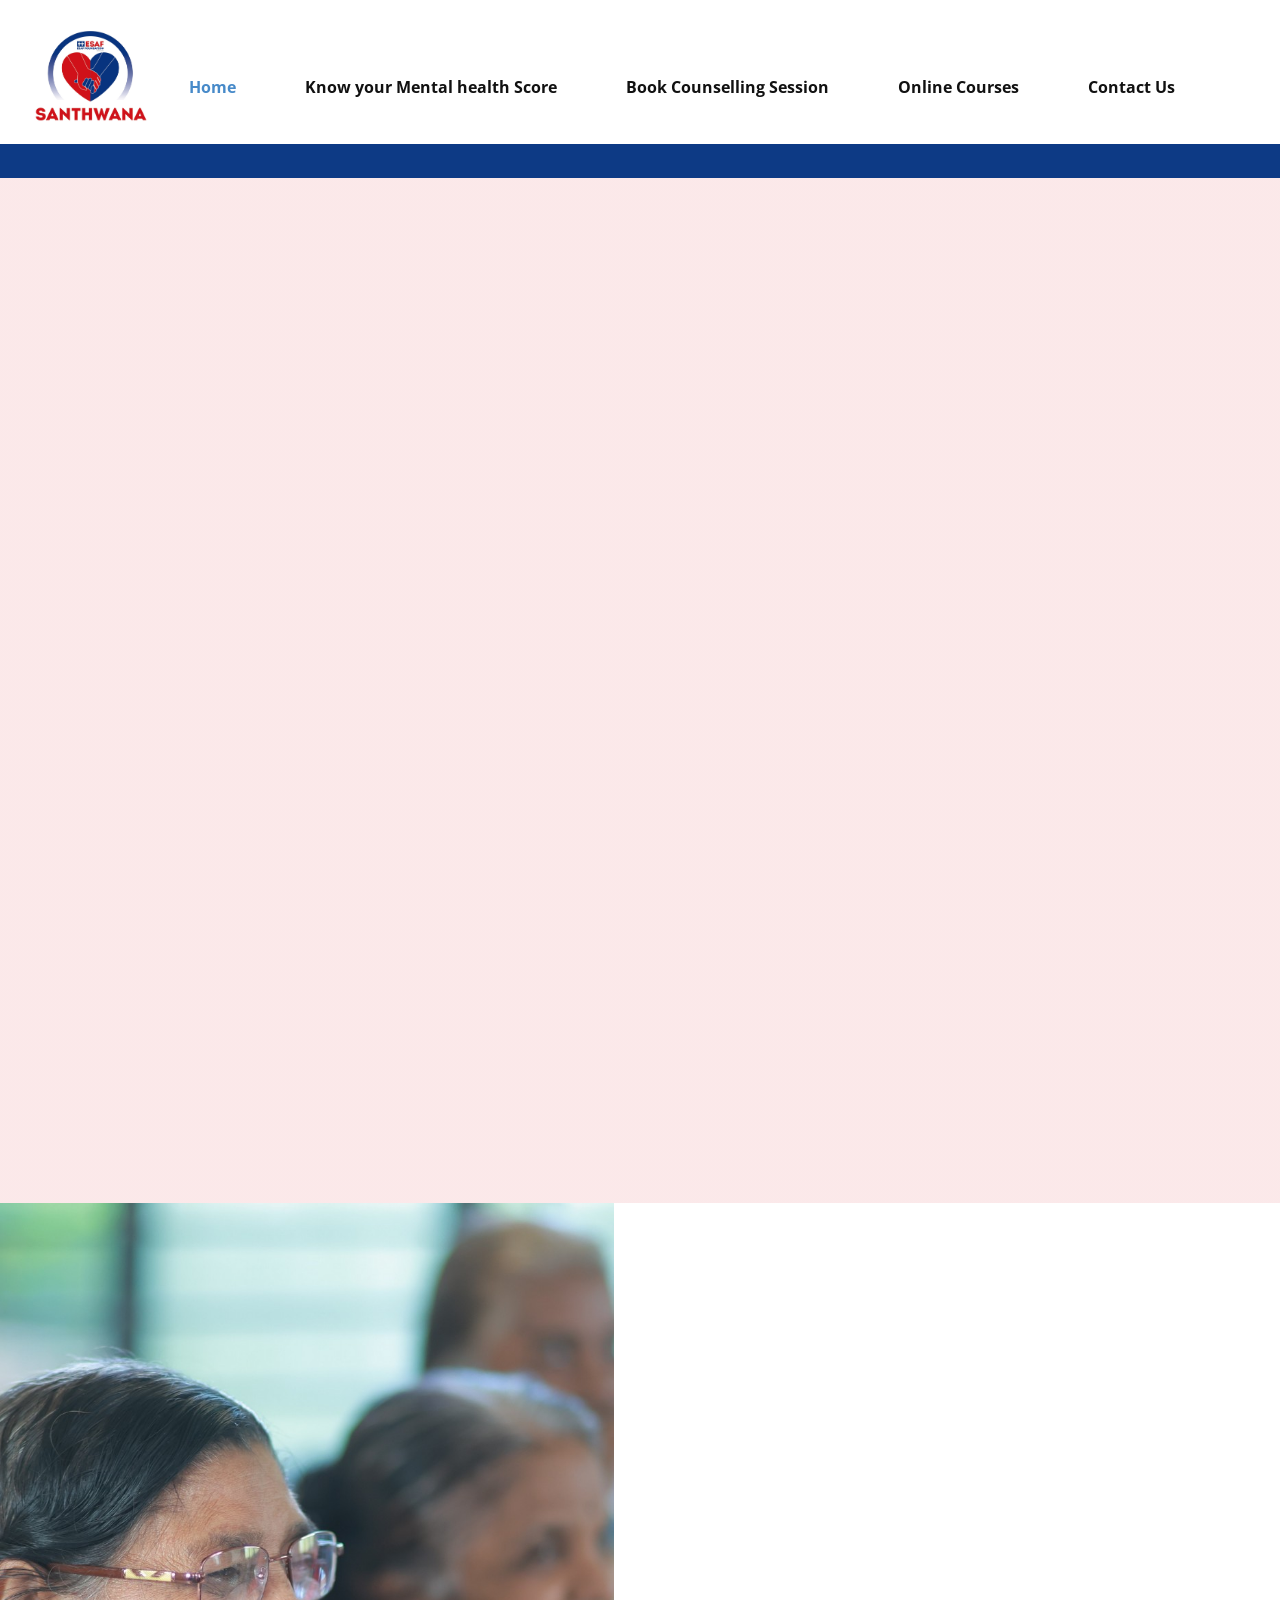
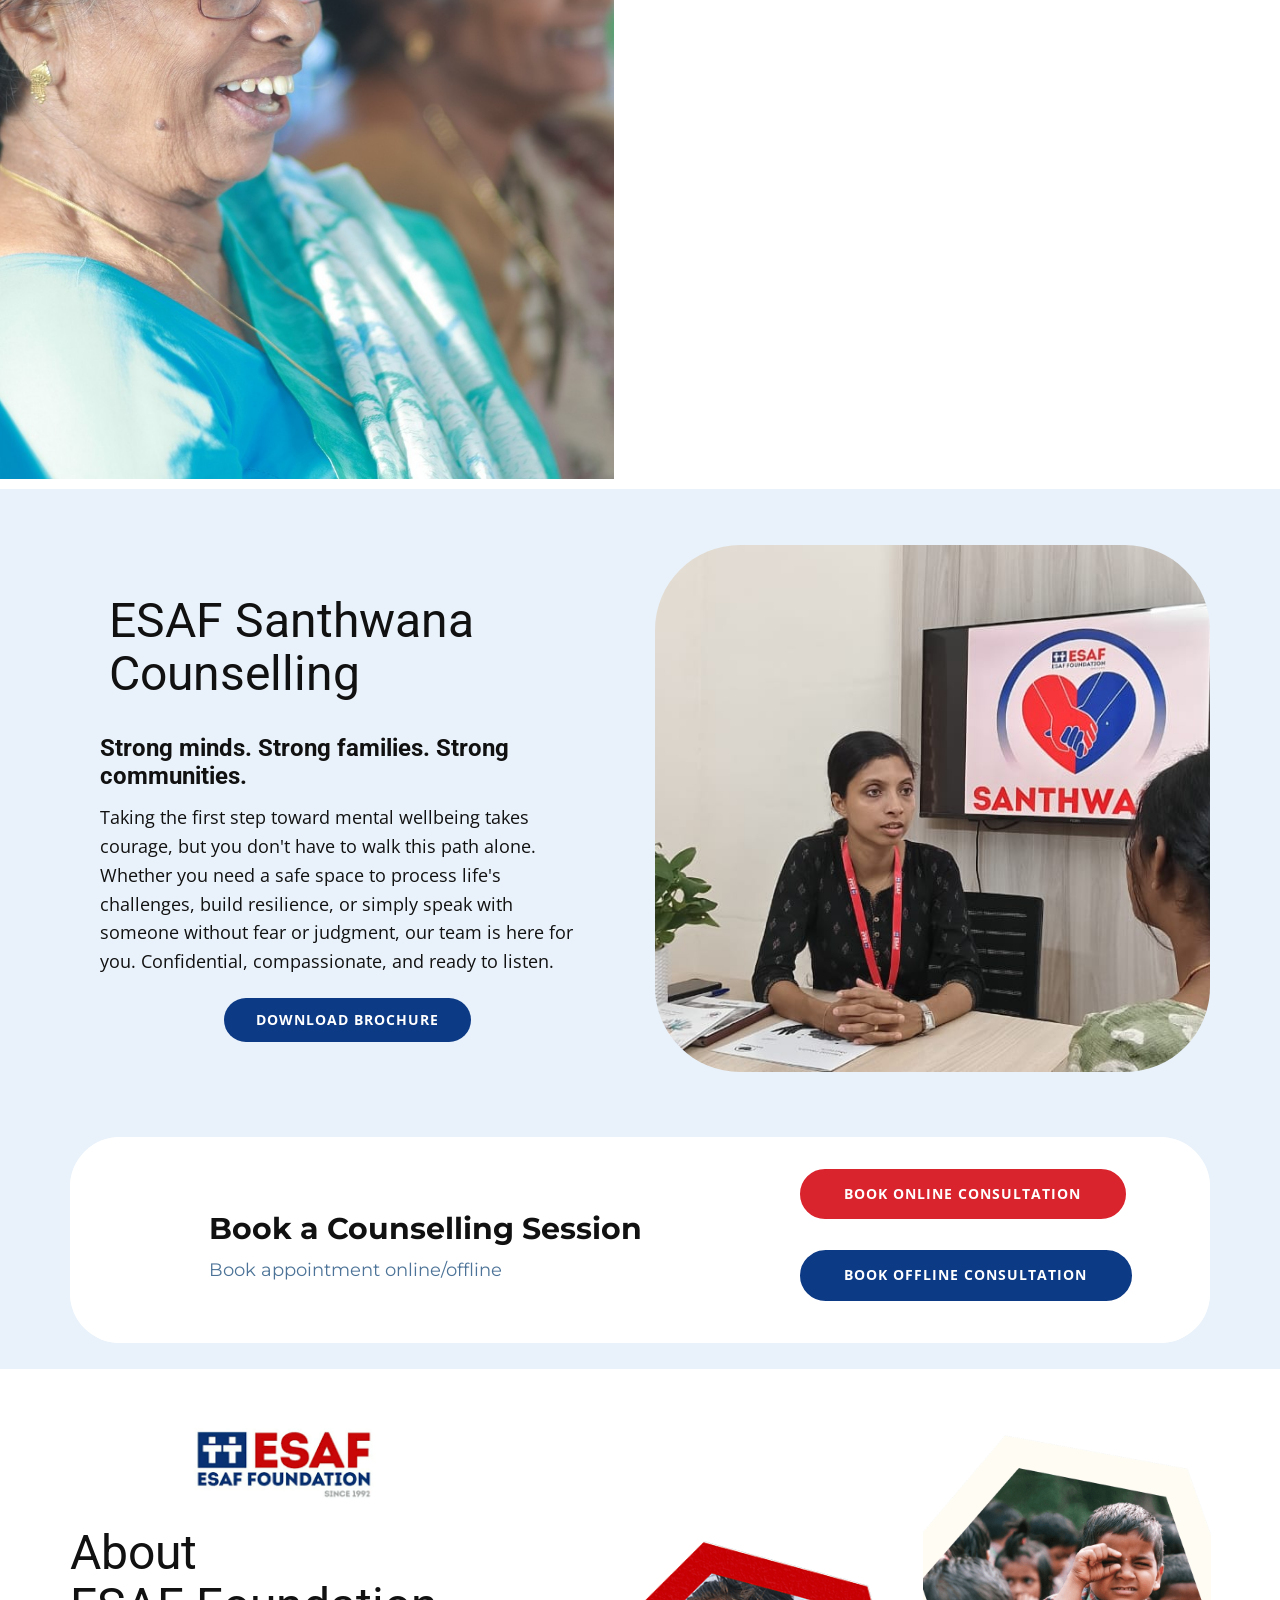
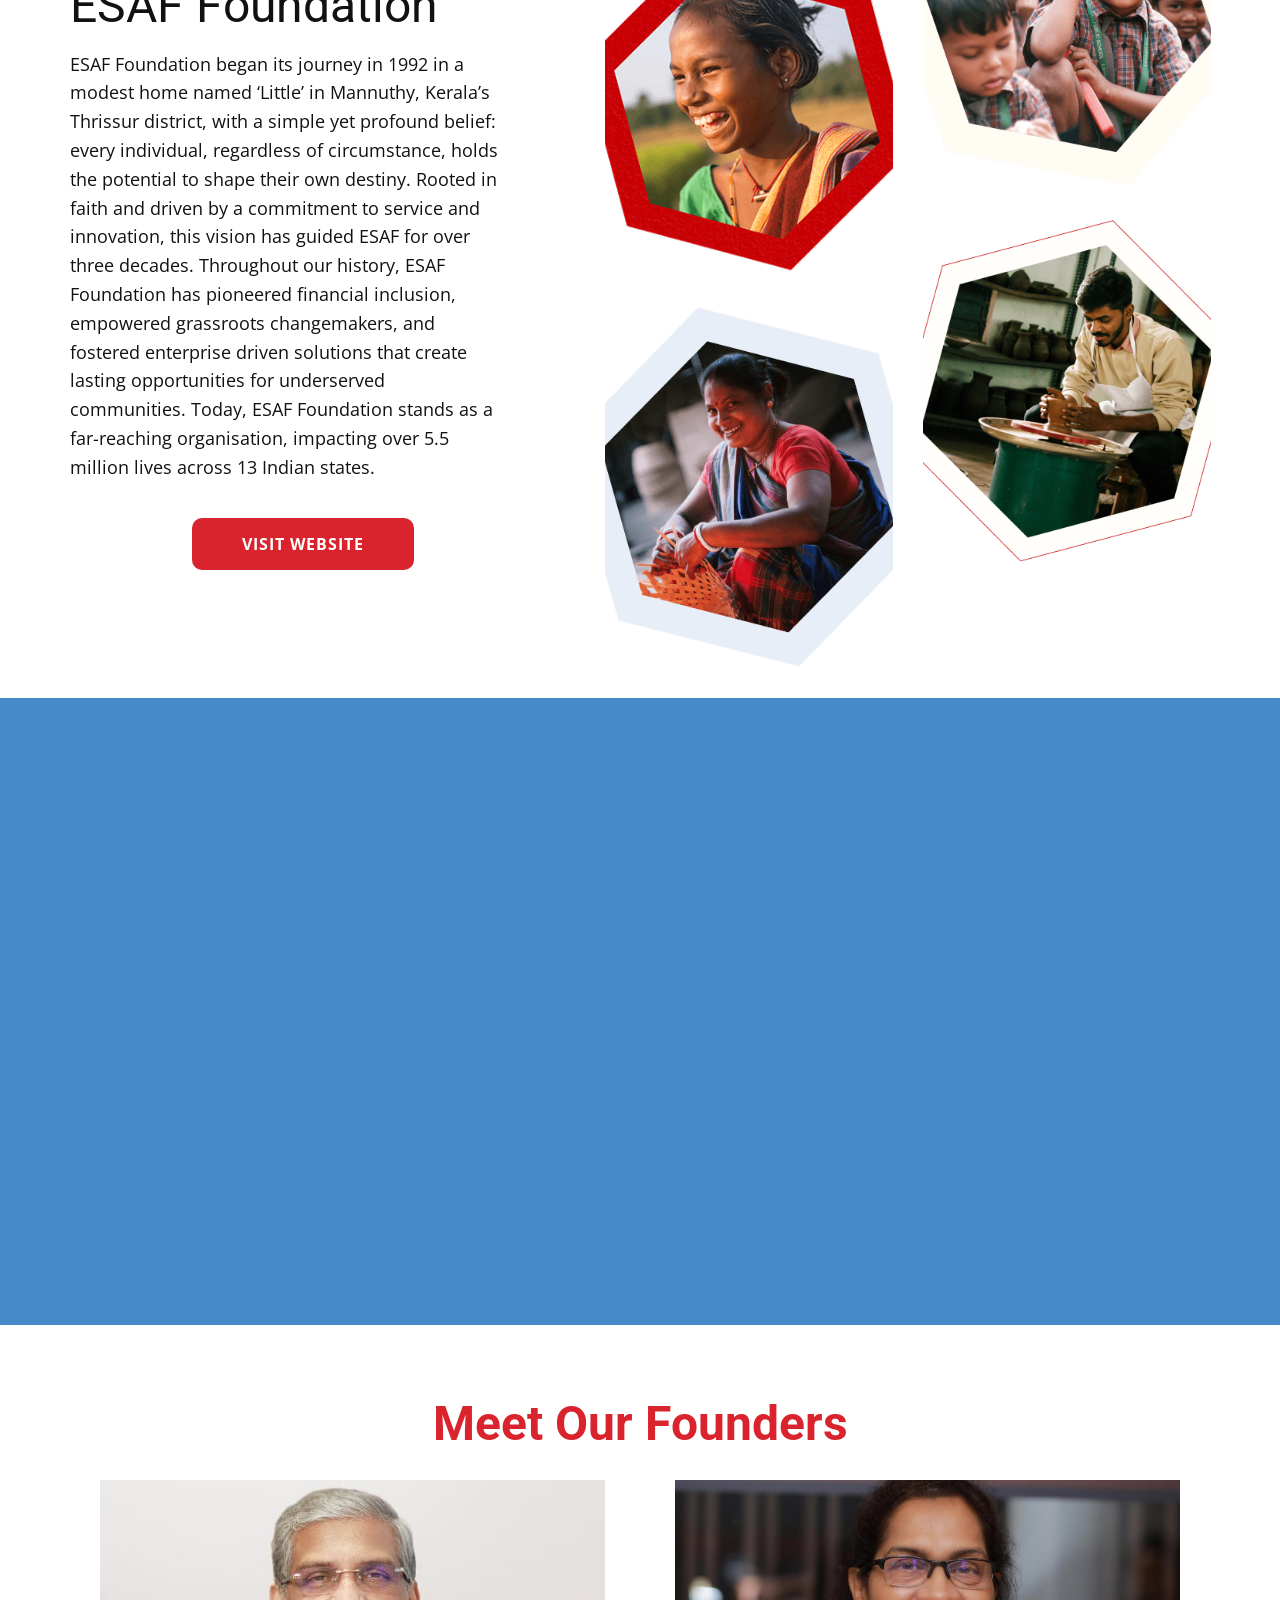
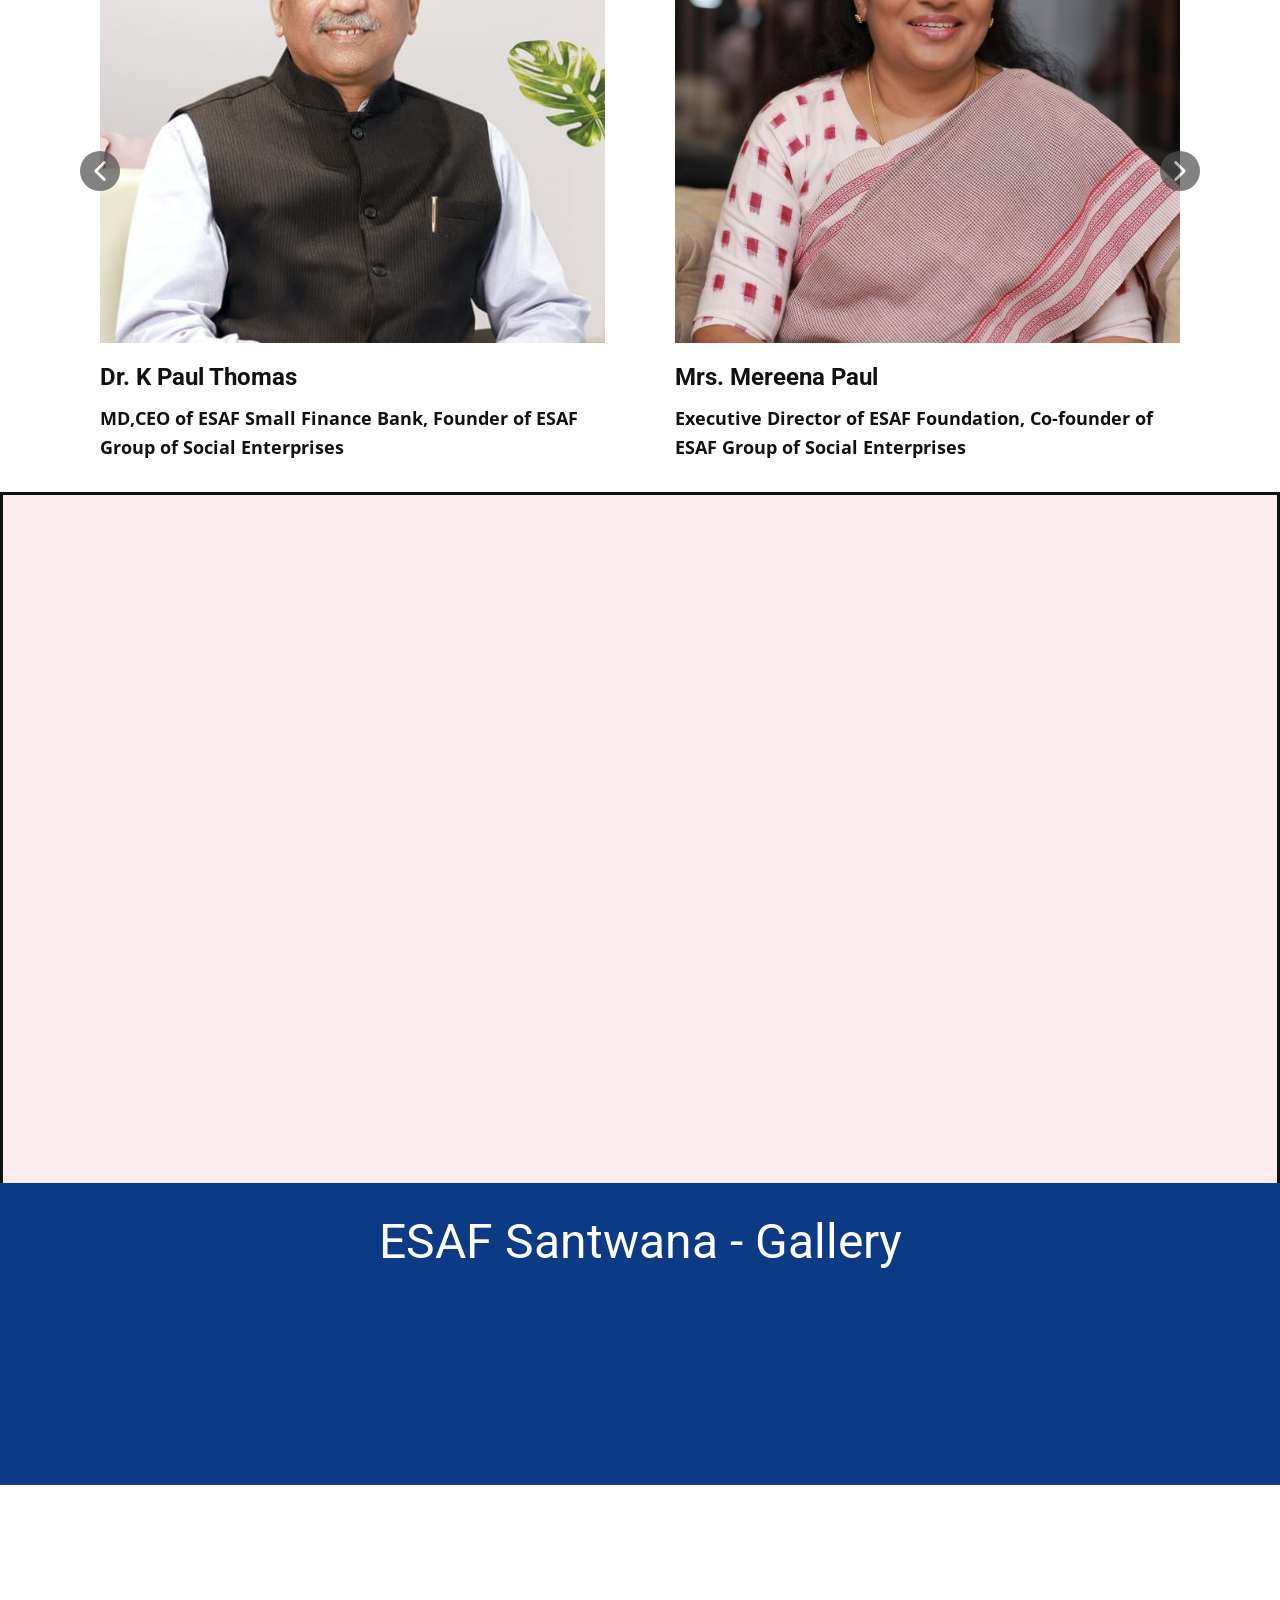
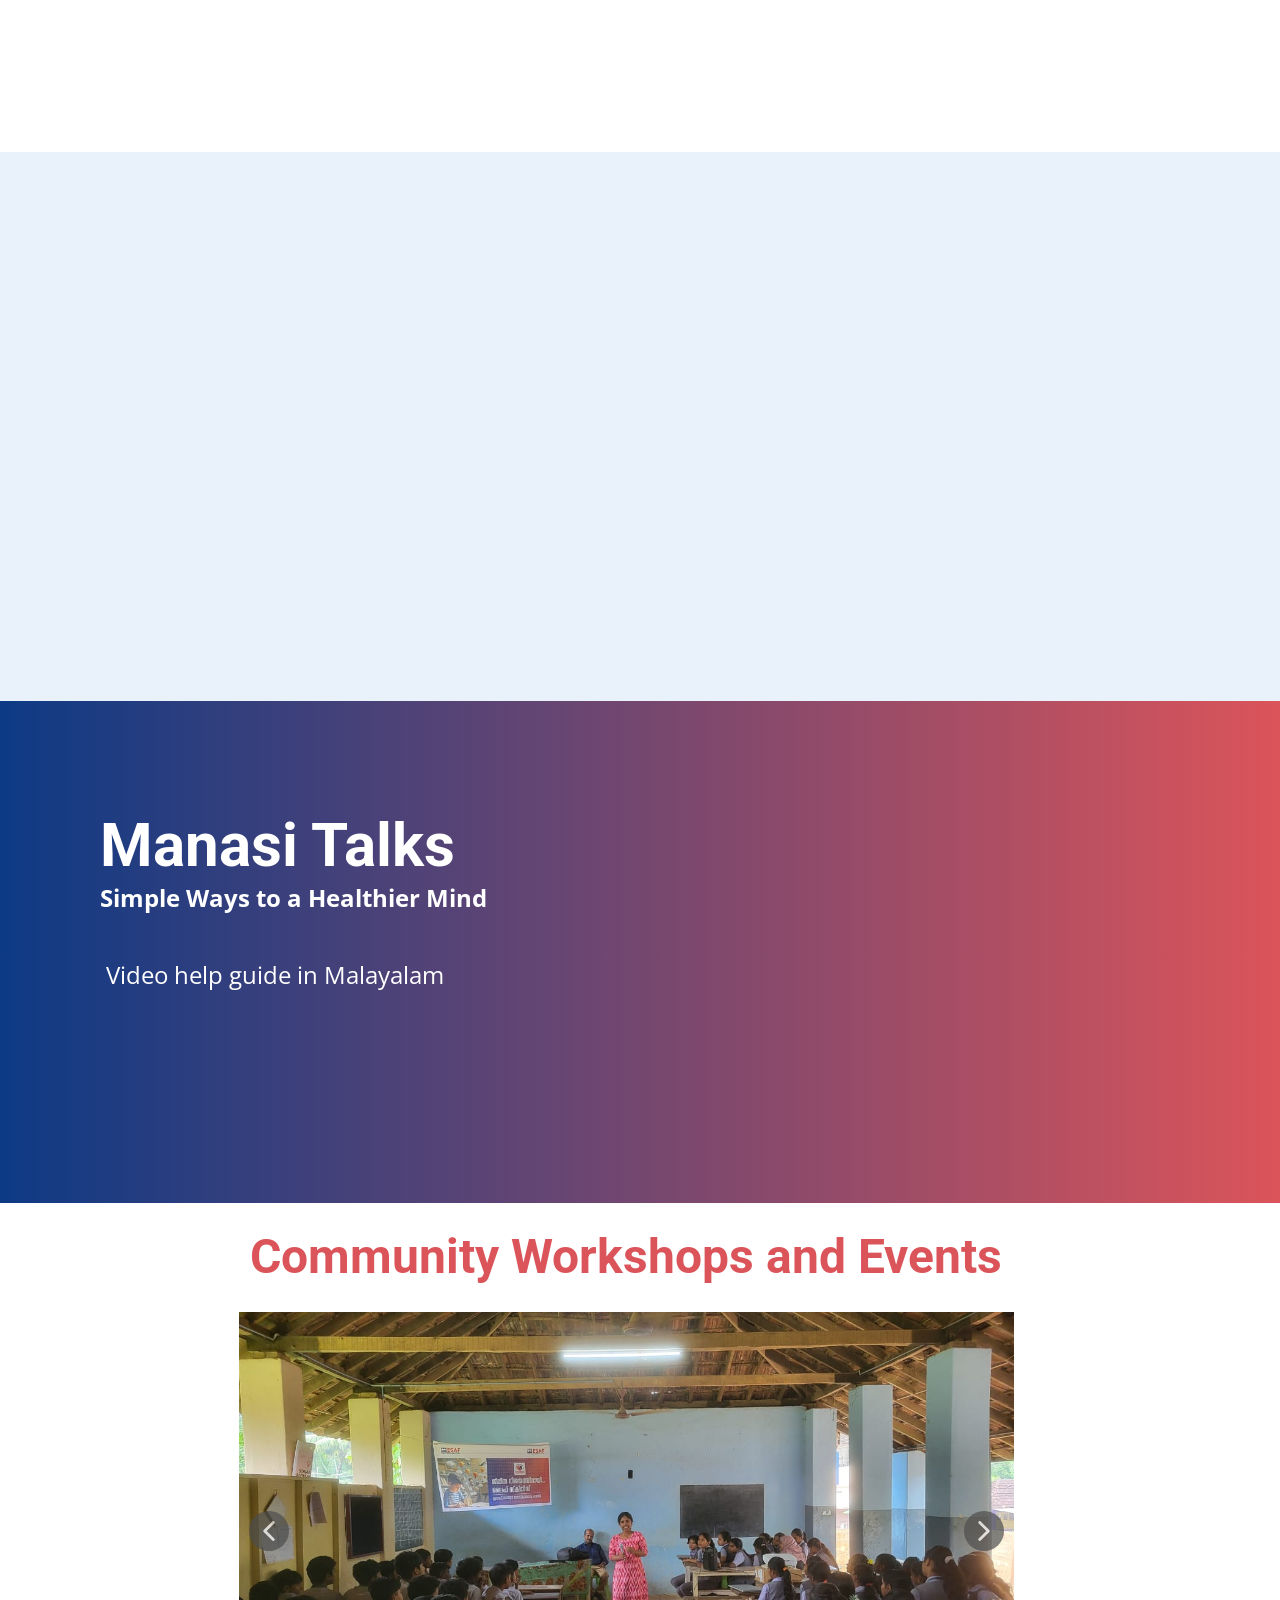
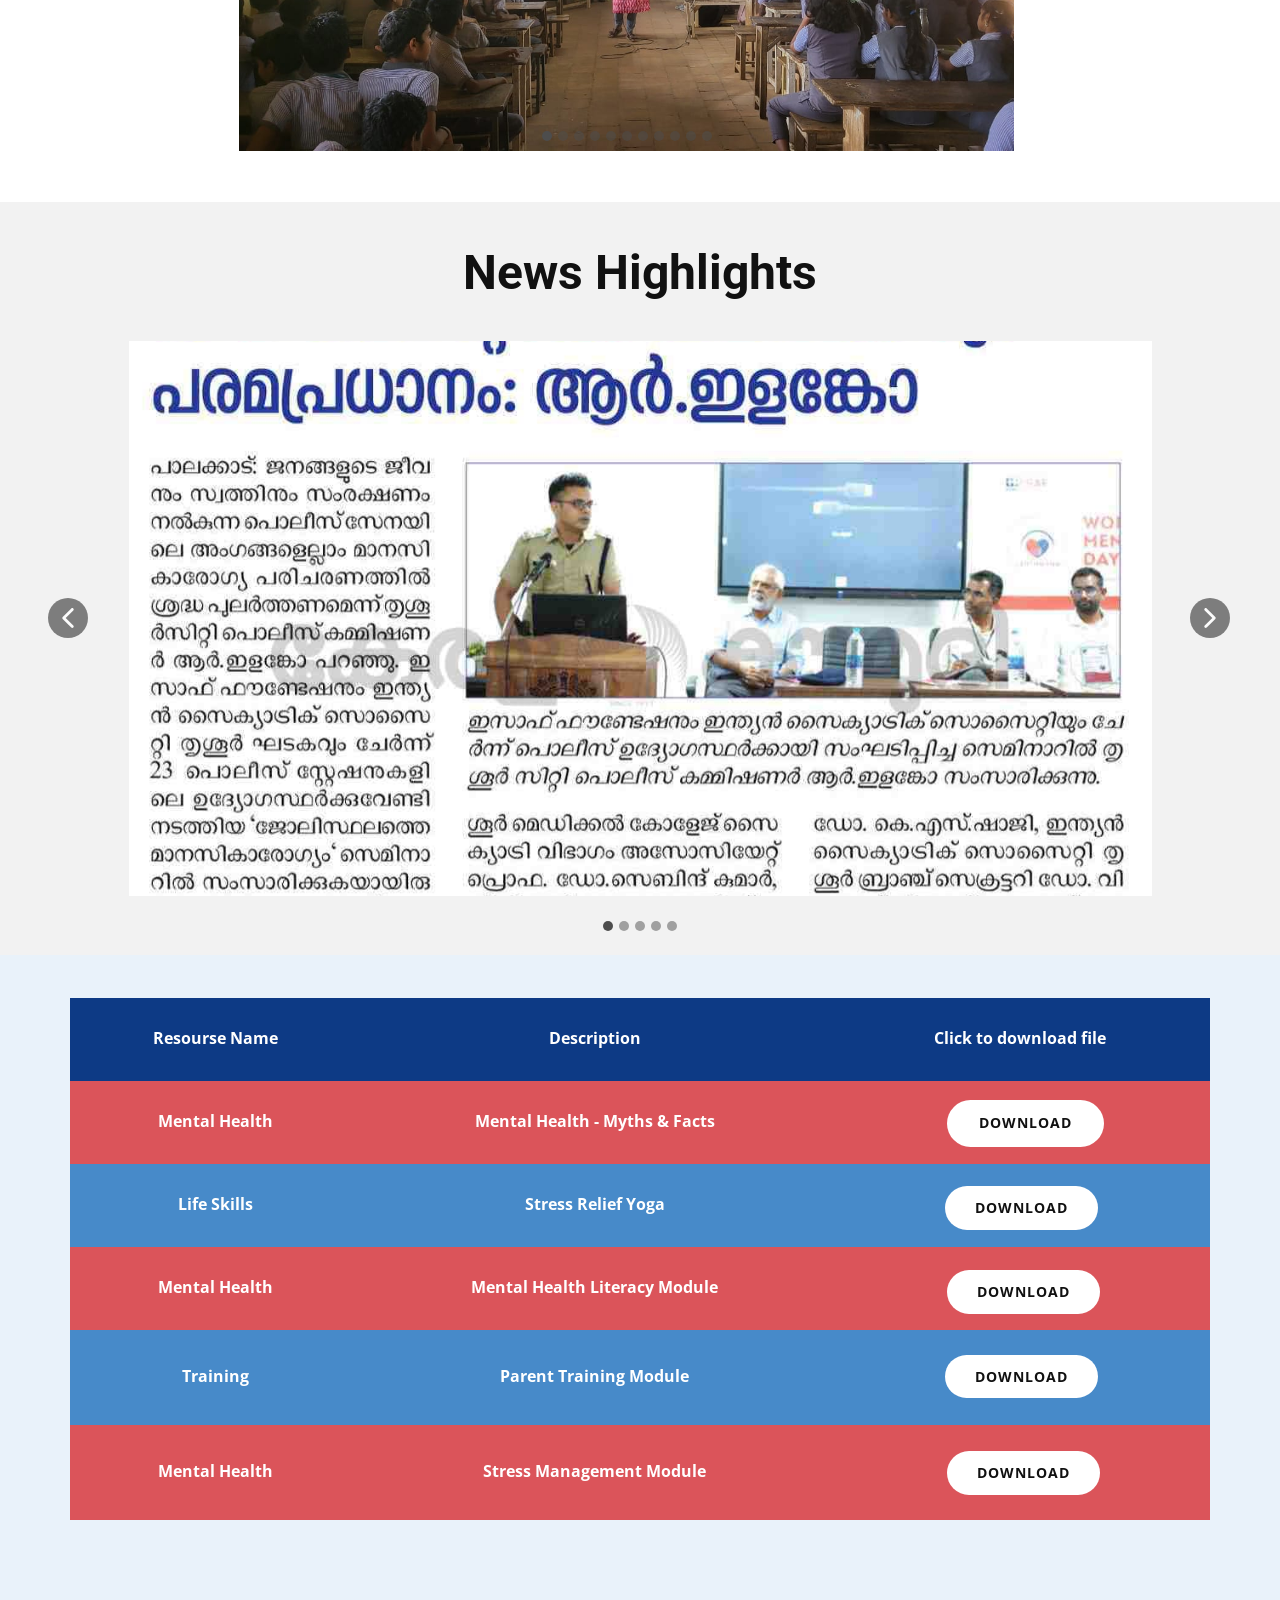
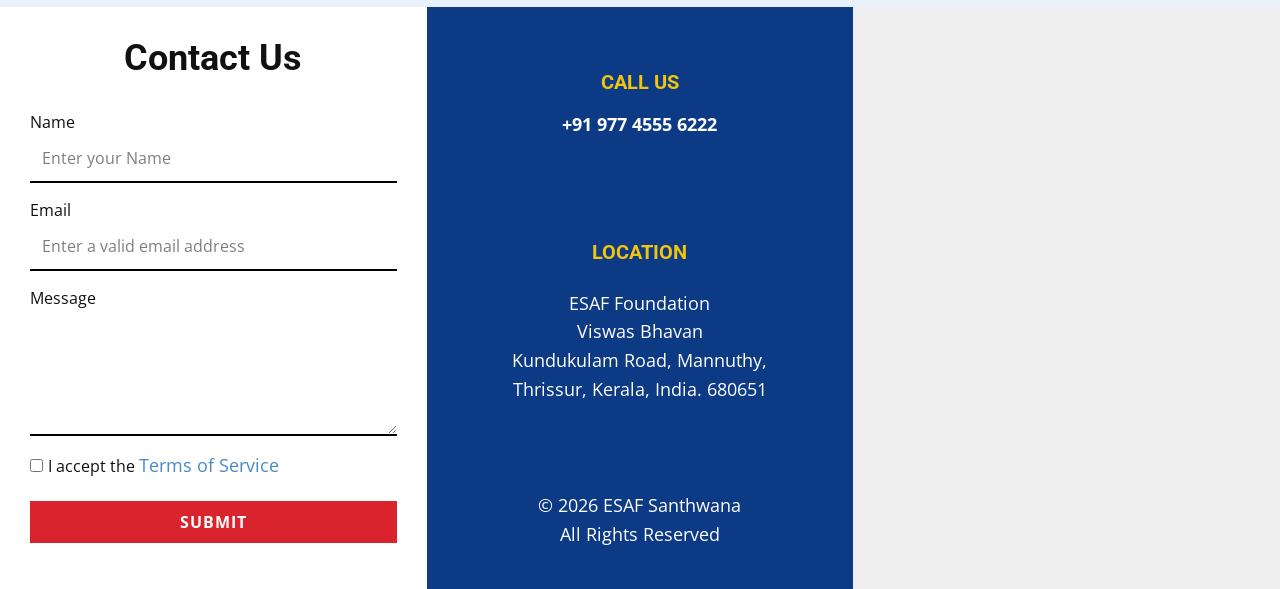
==== commit fc5da0cf: "Update index.html" ====
--- a/index.html
+++ b/index.html
@@ -1019,11 +1019,4 @@
         </div>
       </div>
     </section>
-    
-    
-    
-    
-    <section class="u-backlink u-clearfix u-grey-80"> This <a href="https://nicepage.com/html5-template">HTML5 Template</a> was created with Nicepage 
-    </section>
-  
-</body></html>+</body></html>
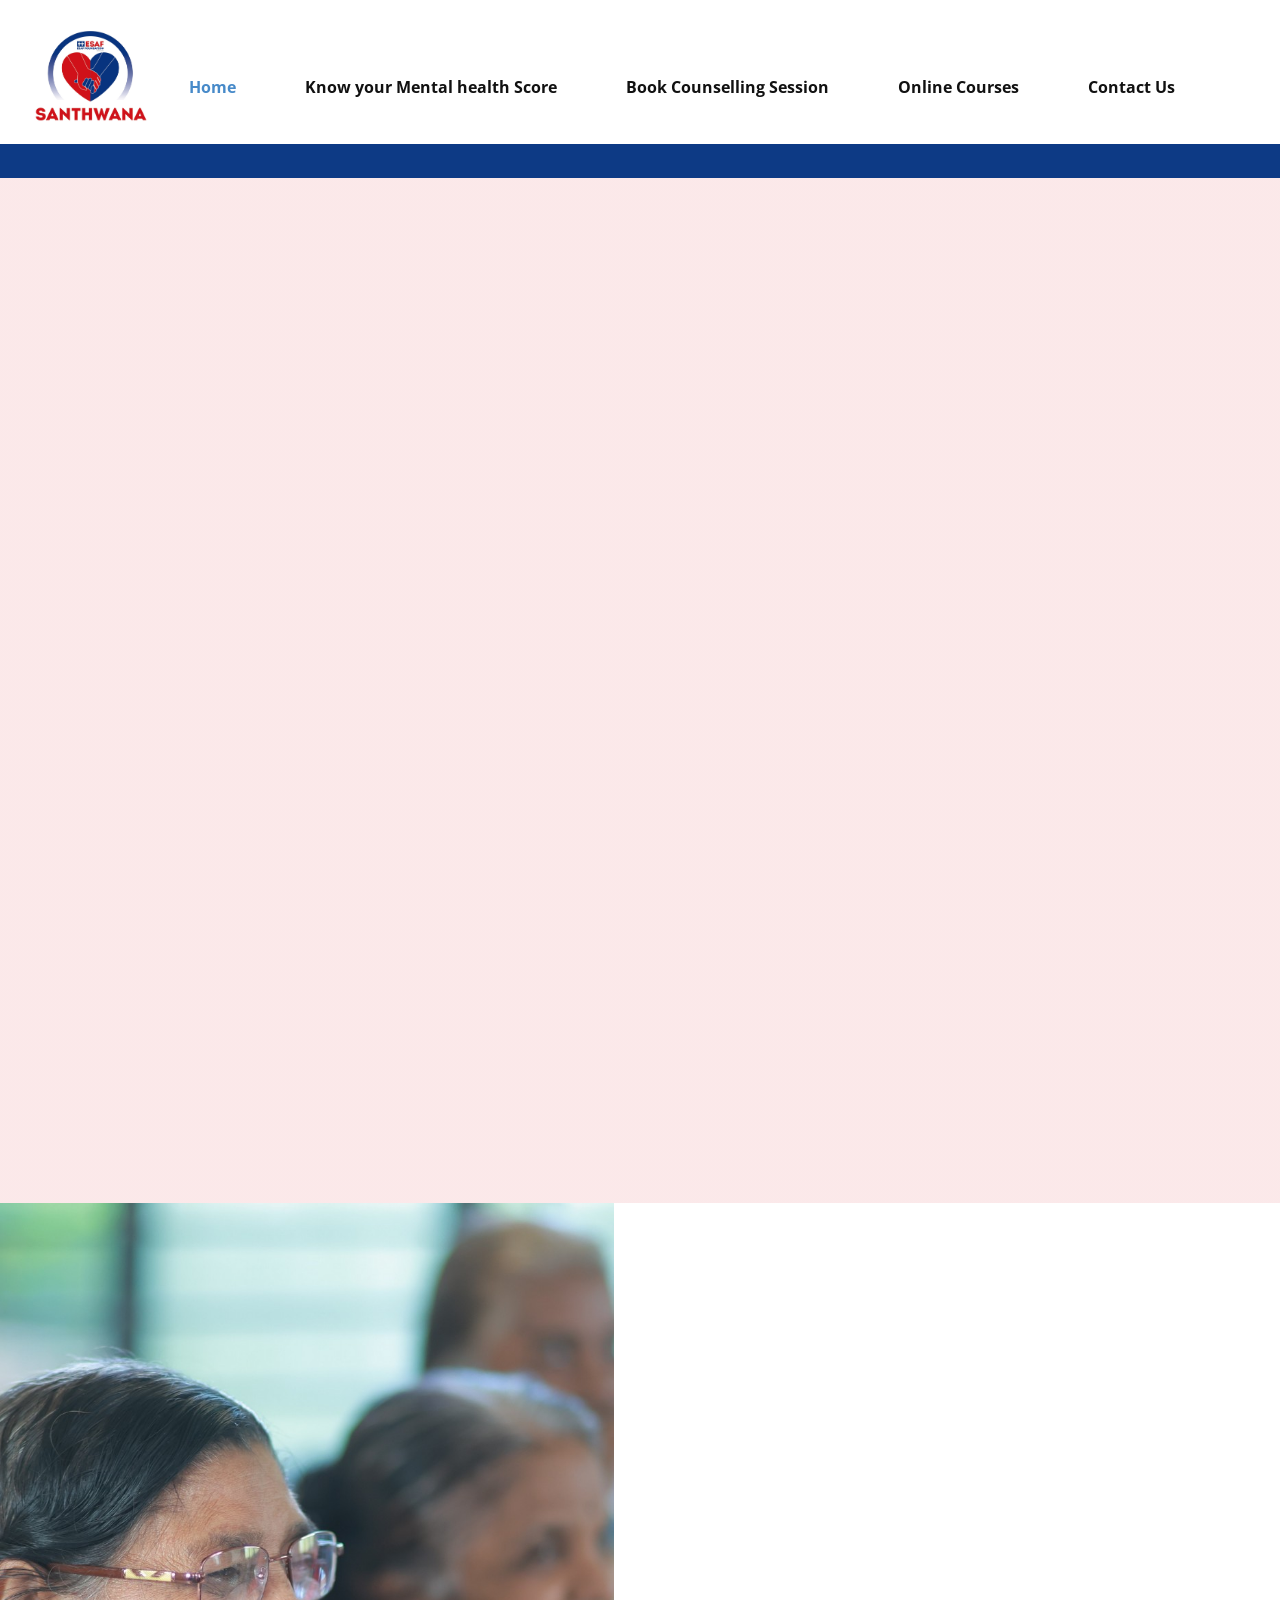
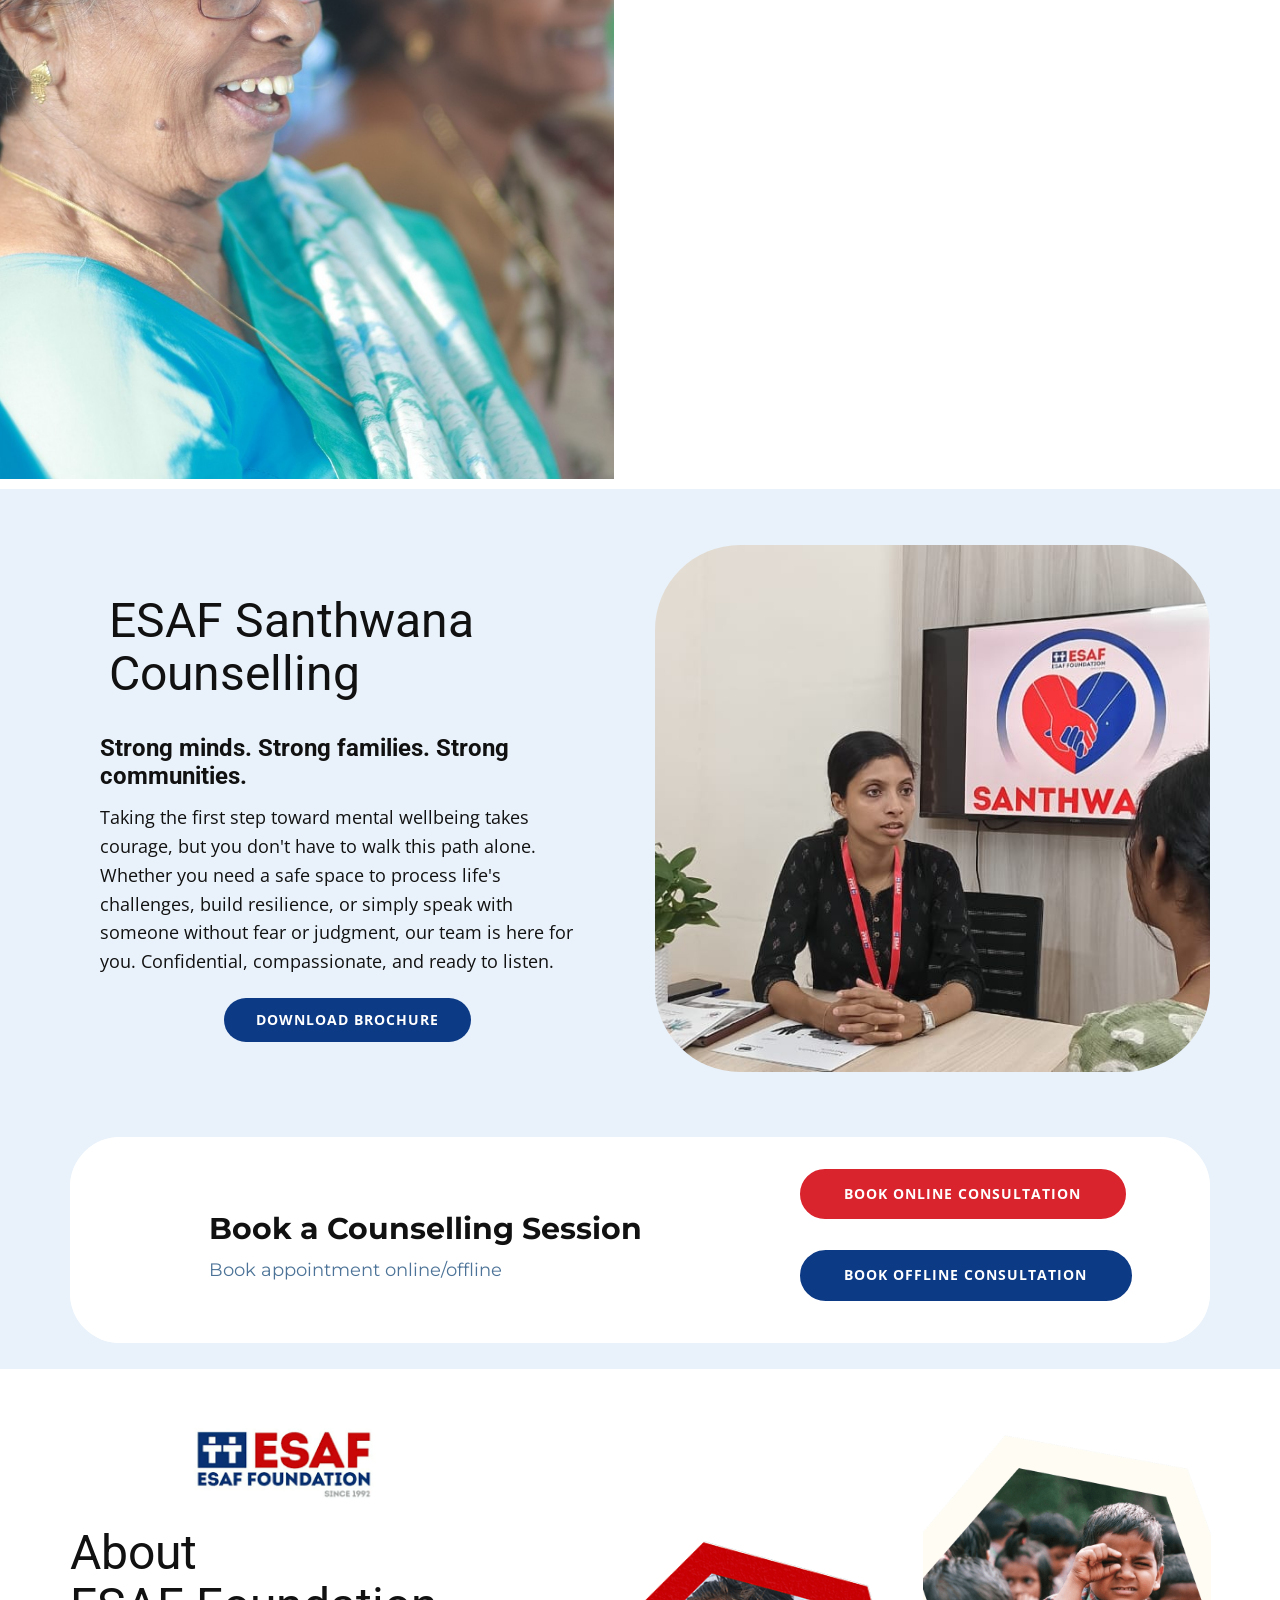
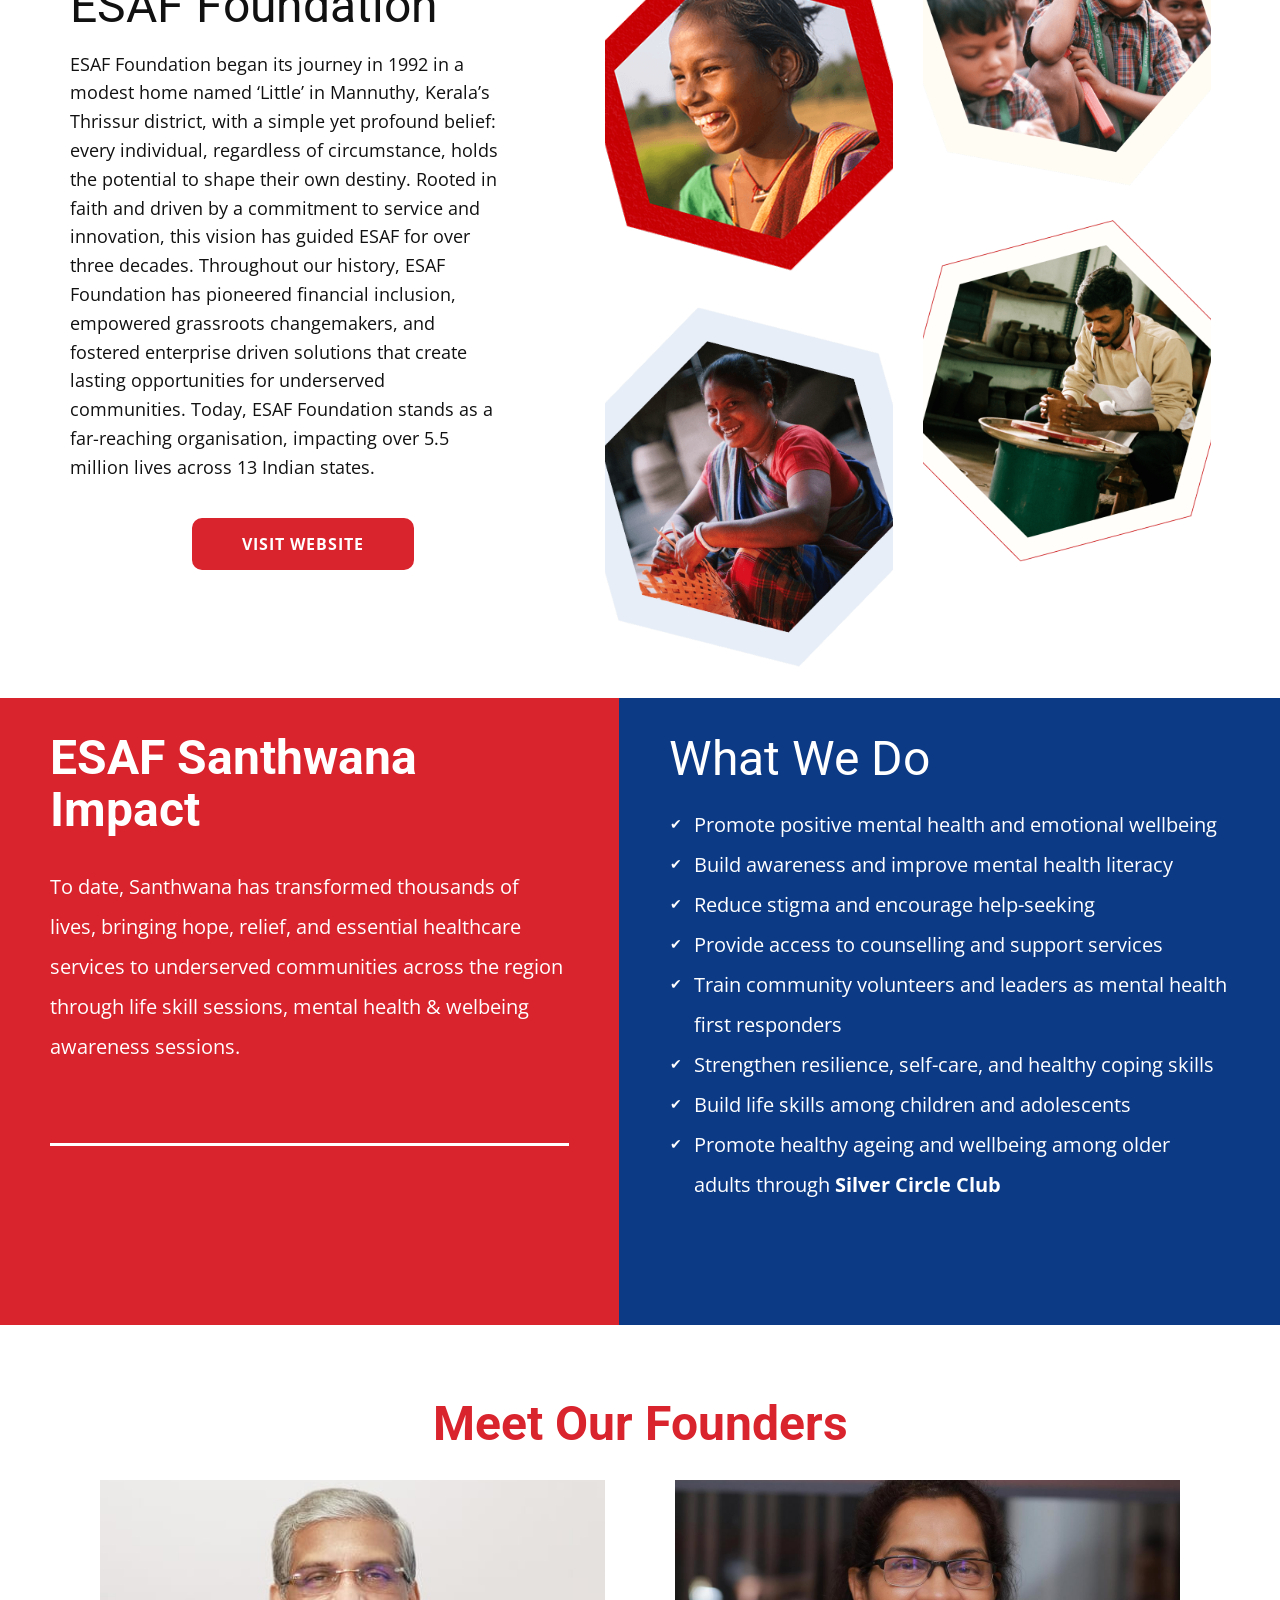
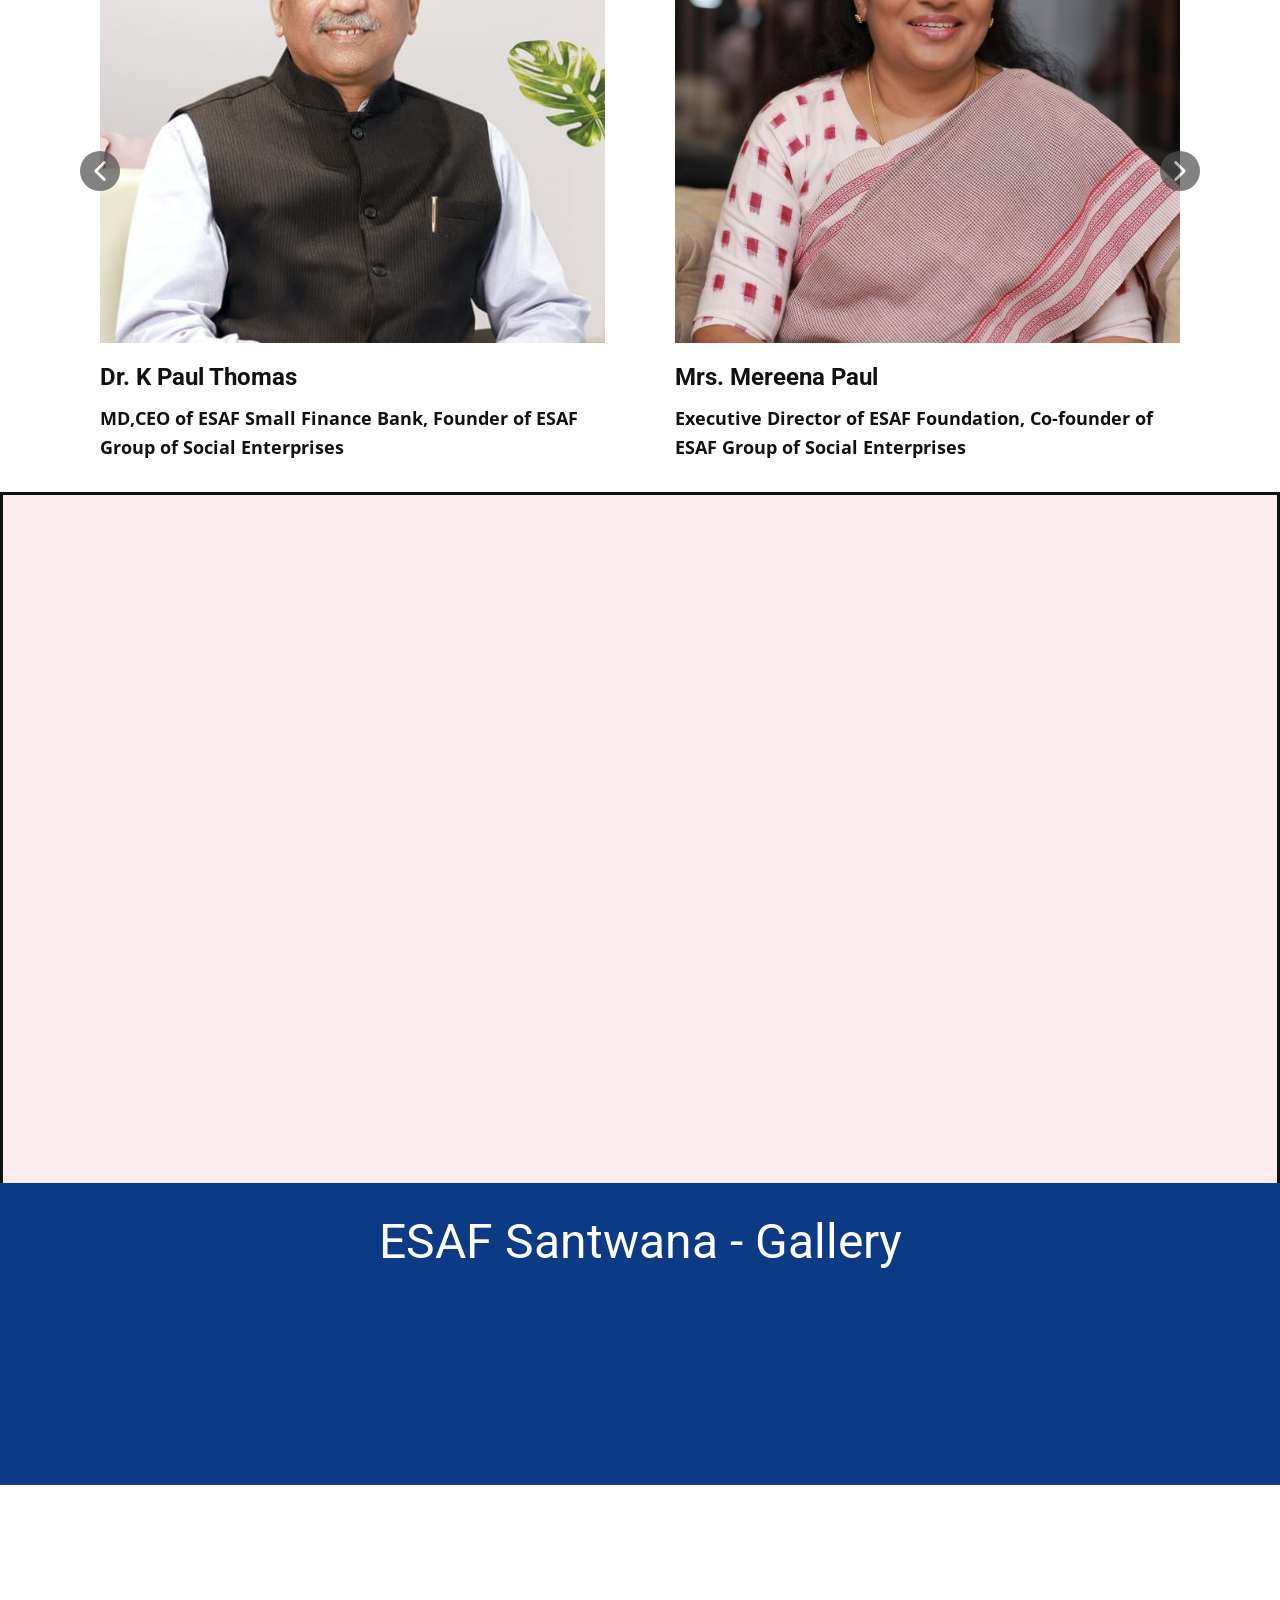
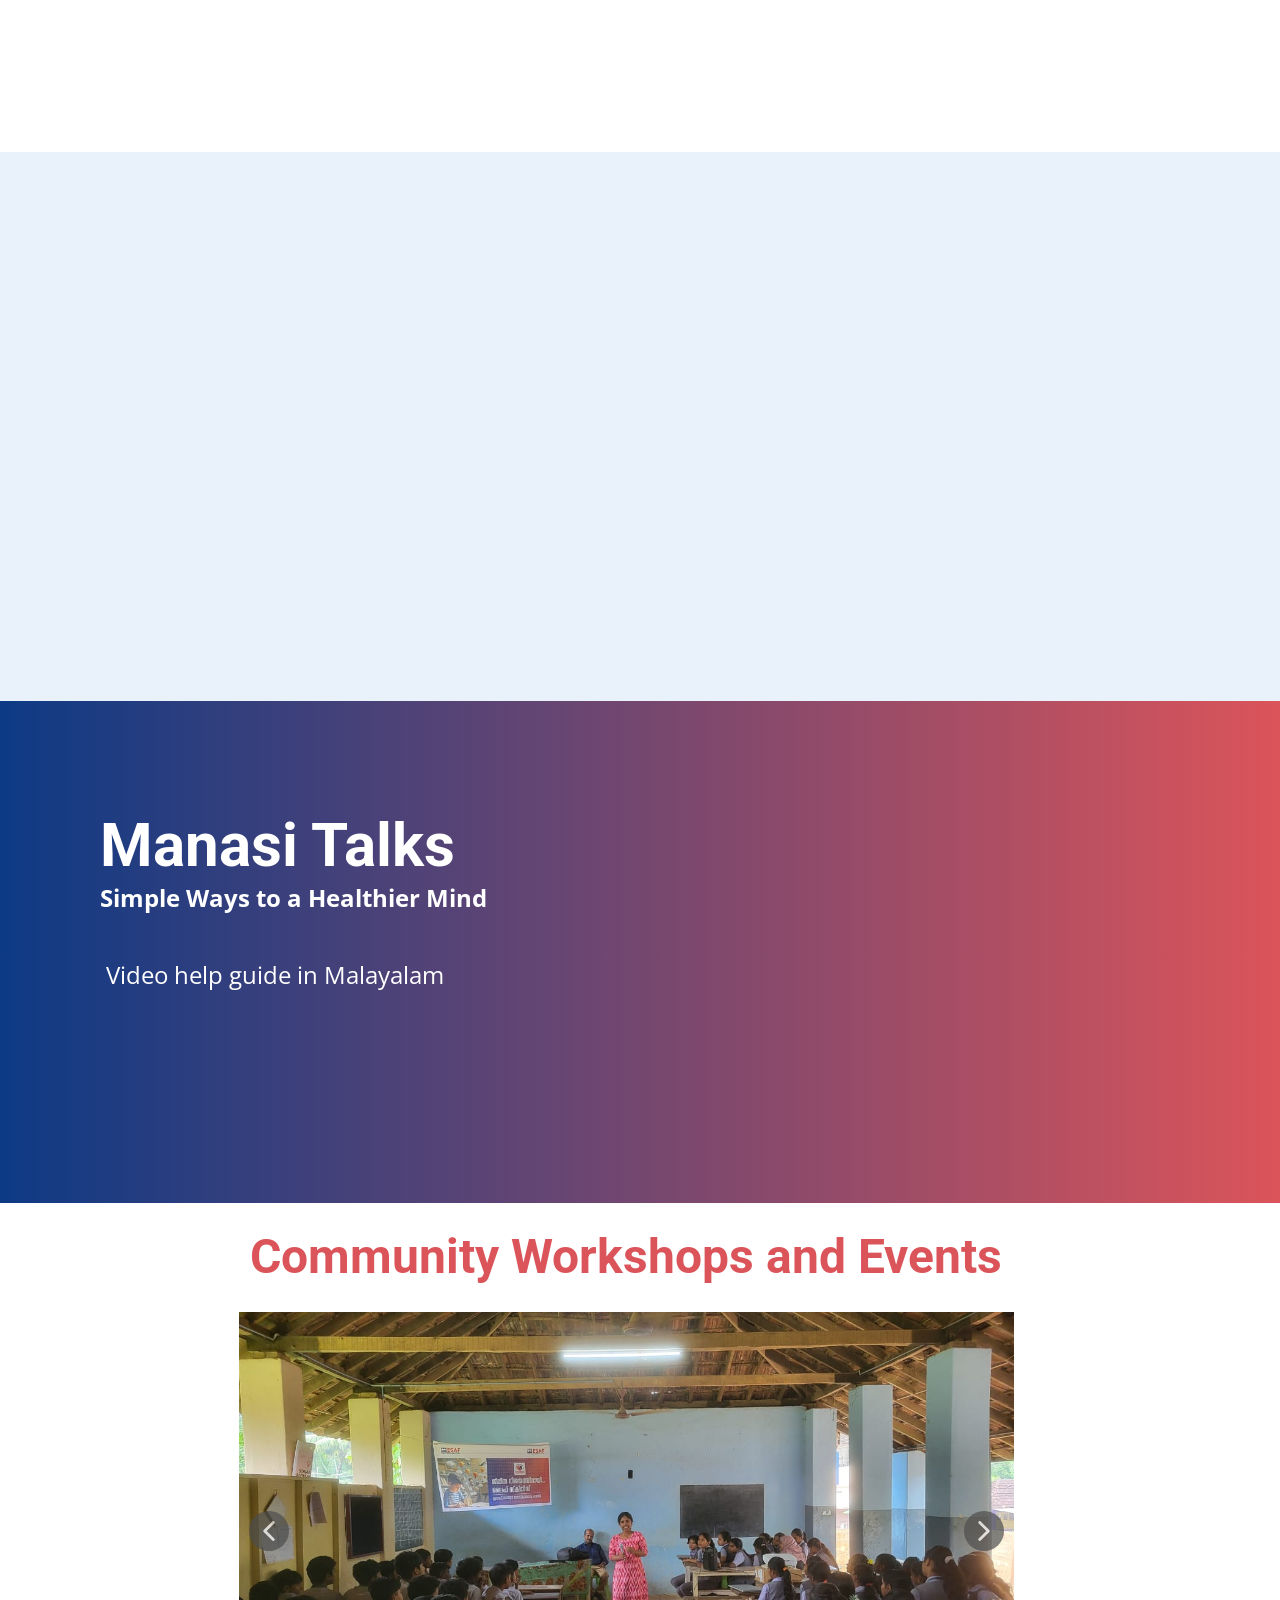
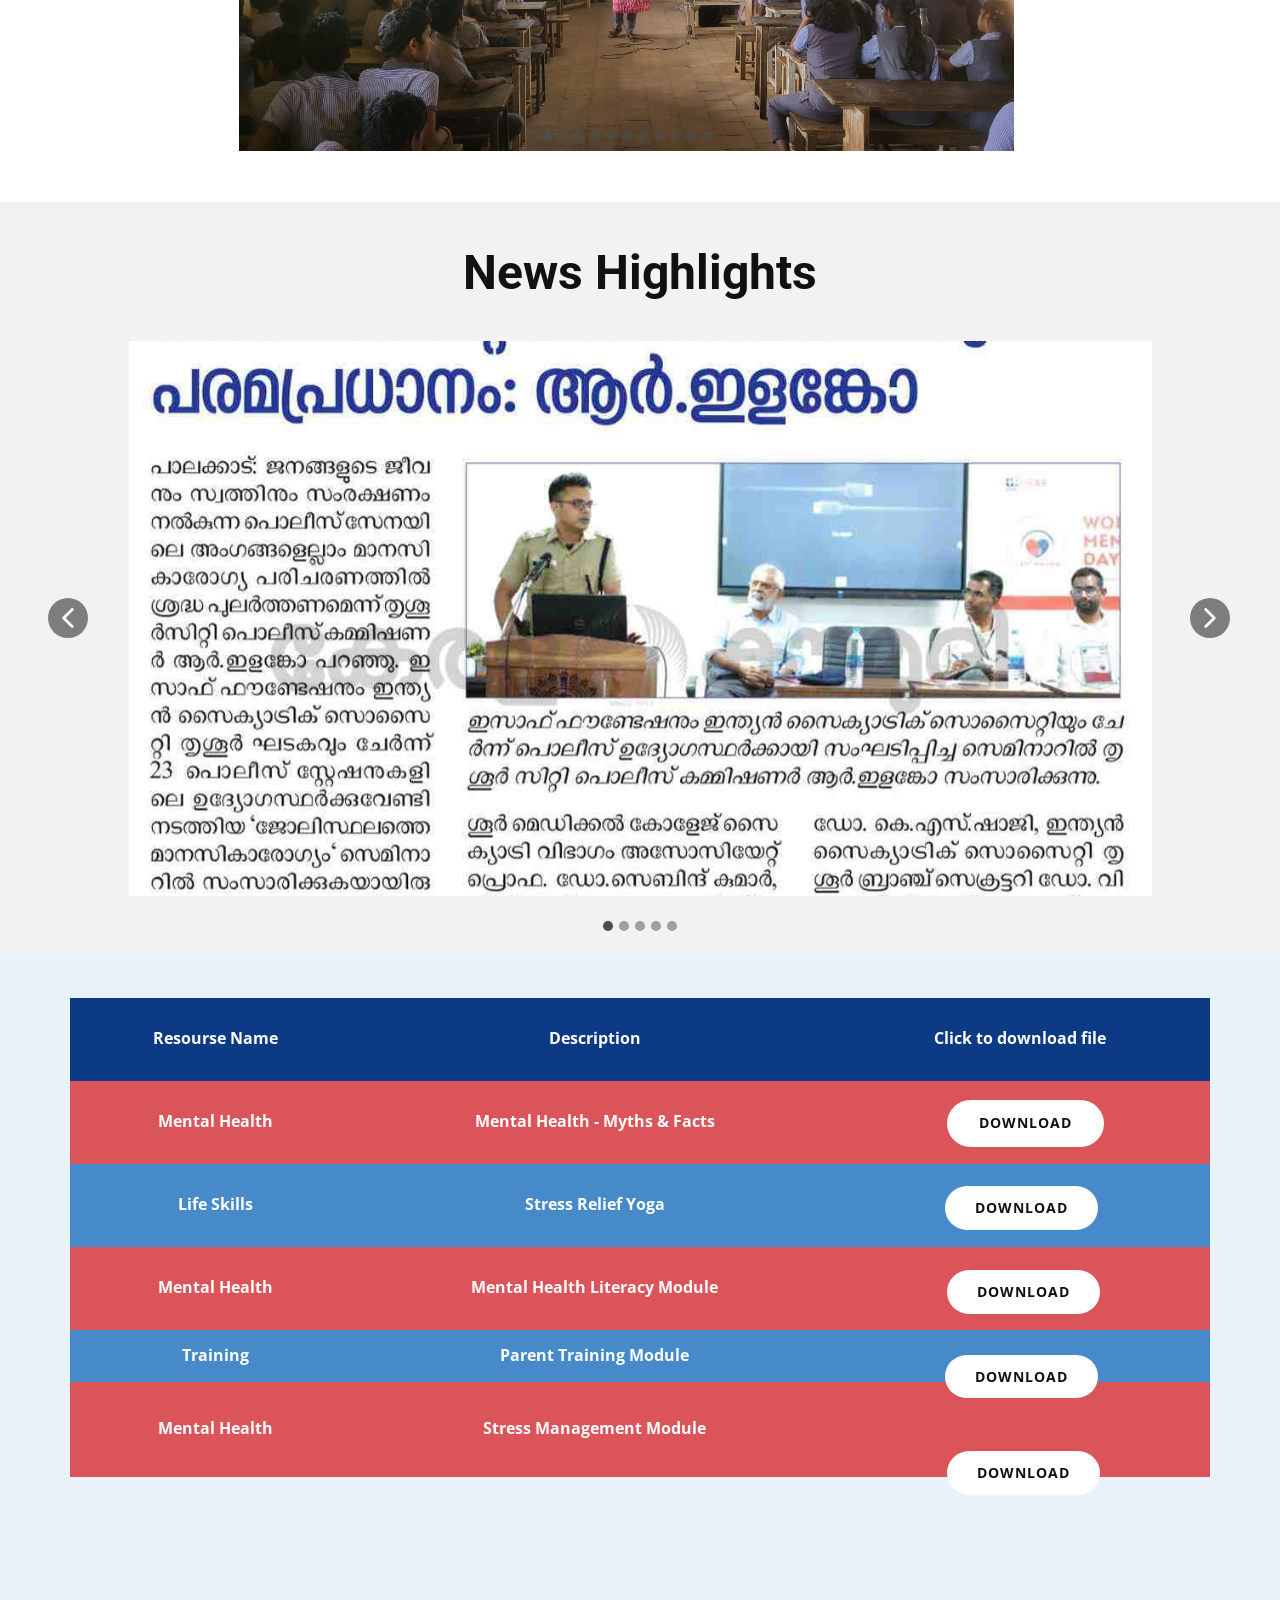
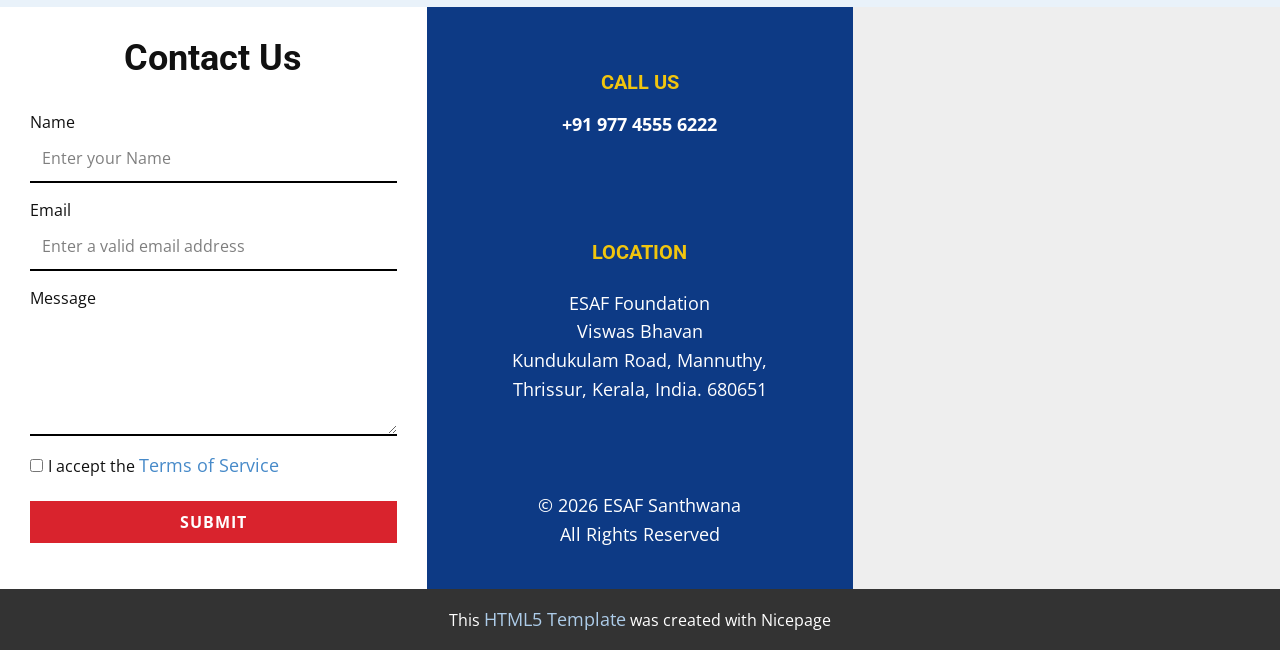
==== commit 379eccc6: "Update index.html" ====
--- a/index.html
+++ b/index.html
@@ -362,7 +362,7 @@
       <div class="data-layout-selected u-clearfix u-expanded-width u-gutter-0 u-layout-spacing-all u-layout-wrap u-layout-wrap-1">
         <div class="u-layout">
           <div class="u-layout-row">
-            <div class="u-color-var u-container-style u-layout-cell u-size-29-lg u-size-29-xl u-size-60-md u-size-60-sm u-size-60-xs u-layout-cell-1" data-animation-name="customAnimationIn" data-animation-duration="1500" data-animation-delay="500">
+            <div class="u-color-var u-container-style u-layout-cell u-size-29-lg u-size-29-xl u-size-60-md u-size-60-sm u-size-60-xs u-layout-cell-1">
               <div class="u-container-layout u-valign-middle-sm u-valign-top-lg u-valign-top-md u-container-layout-1">
                 <h2 class="u-align-left u-text u-text-default-lg u-text-default-md u-text-default-sm u-text-default-xl u-text-1">ESAF Santhwana<br>Impact
                 </h2>
@@ -373,19 +373,19 @@
                   <div class="u-repeater u-repeater-1">
                     <div class="u-align-center u-container-align-center u-container-style u-list-item u-repeater-item u-list-item-1" data-animation-name="customAnimationIn" data-animation-duration="1500" data-animation-delay="500">
                       <div class="u-container-layout u-similar-container u-valign-top u-container-layout-2">
-                        <h3 class="u-align-left u-text u-text-3" data-animation-name="counter" data-animation-event="scroll" data-animation-duration="3000"> 40000+</h3>
+                        <h3 class="u-align-left u-text u-text-3" data-animation-event="scroll"> 40000+</h3>
                         <h6 class="u-align-left u-text u-text-4">Children</h6>
                       </div>
                     </div>
                     <div class="u-align-center u-container-align-center-lg u-container-align-center-md u-container-align-center-sm u-container-align-center-xl u-container-style u-list-item u-repeater-item u-list-item-2" data-animation-name="customAnimationIn" data-animation-duration="1500" data-animation-delay="500">
                       <div class="u-container-layout u-similar-container u-valign-top u-container-layout-3">
-                        <h3 class="u-align-left u-text u-text-5" data-animation-name="counter" data-animation-event="scroll" data-animation-duration="3000">30000+</h3>
+                        <h3 class="u-align-left u-text u-text-5" data-animation-event="scroll">30000+</h3>
                         <h6 class="u-align-left u-text u-text-6">Women&nbsp;</h6>
                       </div>
                     </div>
                     <div class="u-align-center u-container-align-center u-container-style u-list-item u-repeater-item u-list-item-3" data-animation-name="customAnimationIn" data-animation-duration="1500" data-animation-delay="500">
                       <div class="u-container-layout u-similar-container u-valign-top u-container-layout-4">
-                        <h3 class="u-align-left u-text u-text-7" data-animation-name="counter" data-animation-event="scroll" data-animation-duration="5000"> 5000+</h3>
+                        <h3 class="u-align-left u-text u-text-7" data-animation-event="scroll"> 5000+</h3>
                         <h6 class="u-align-left u-text u-text-8">Senior Citizen</h6>
                       </div>
                     </div>
@@ -393,7 +393,7 @@
                 </div>
               </div>
             </div>
-            <div class="u-color-var u-container-style u-layout-cell u-shape-rectangle u-size-31-lg u-size-31-xl u-size-60-md u-size-60-sm u-size-60-xs u-layout-cell-2" data-image-width="740" data-image-height="1101" data-animation-name="customAnimationIn" data-animation-duration="1500" data-animation-delay="500">
+            <div class="u-color-var u-container-style u-layout-cell u-shape-rectangle u-size-31-lg u-size-31-xl u-size-60-md u-size-60-sm u-size-60-xs u-layout-cell-2" data-image-width="740" data-image-height="1101">
               <div class="u-container-layout u-valign-top-lg u-valign-top-md u-valign-top-sm u-valign-top-xs u-container-layout-5">
                 <h2 class="u-align-left u-text u-text-9">What We Do</h2>
                 <ul class="u-align-left u-custom-list u-text u-text-10">
@@ -931,7 +931,7 @@
                 <td class="u-palette-2-base u-table-cell u-table-cell-11">Mental Health Literacy Module</td>
                 <td class="u-palette-2-base u-table-cell u-table-cell-12"></td>
               </tr>
-              <tr style="height: 95px;">
+              <tr style="height: 26px;">
                 <td class="u-align-center u-palette-1-base u-table-cell u-table-cell-13">Training</td>
                 <td class="u-palette-1-base u-table-cell u-table-cell-14">Parent Training Module</td>
                 <td class="u-palette-1-base u-table-cell u-table-cell-15"></td>
@@ -1019,4 +1019,11 @@
         </div>
       </div>
     </section>
+    
+    
+    
+    
+    <section class="u-backlink u-clearfix u-grey-80"> This <a href="https://nicepage.com/html5-template">HTML5 Template</a> was created with Nicepage 
+    </section>
+  
 </body></html>
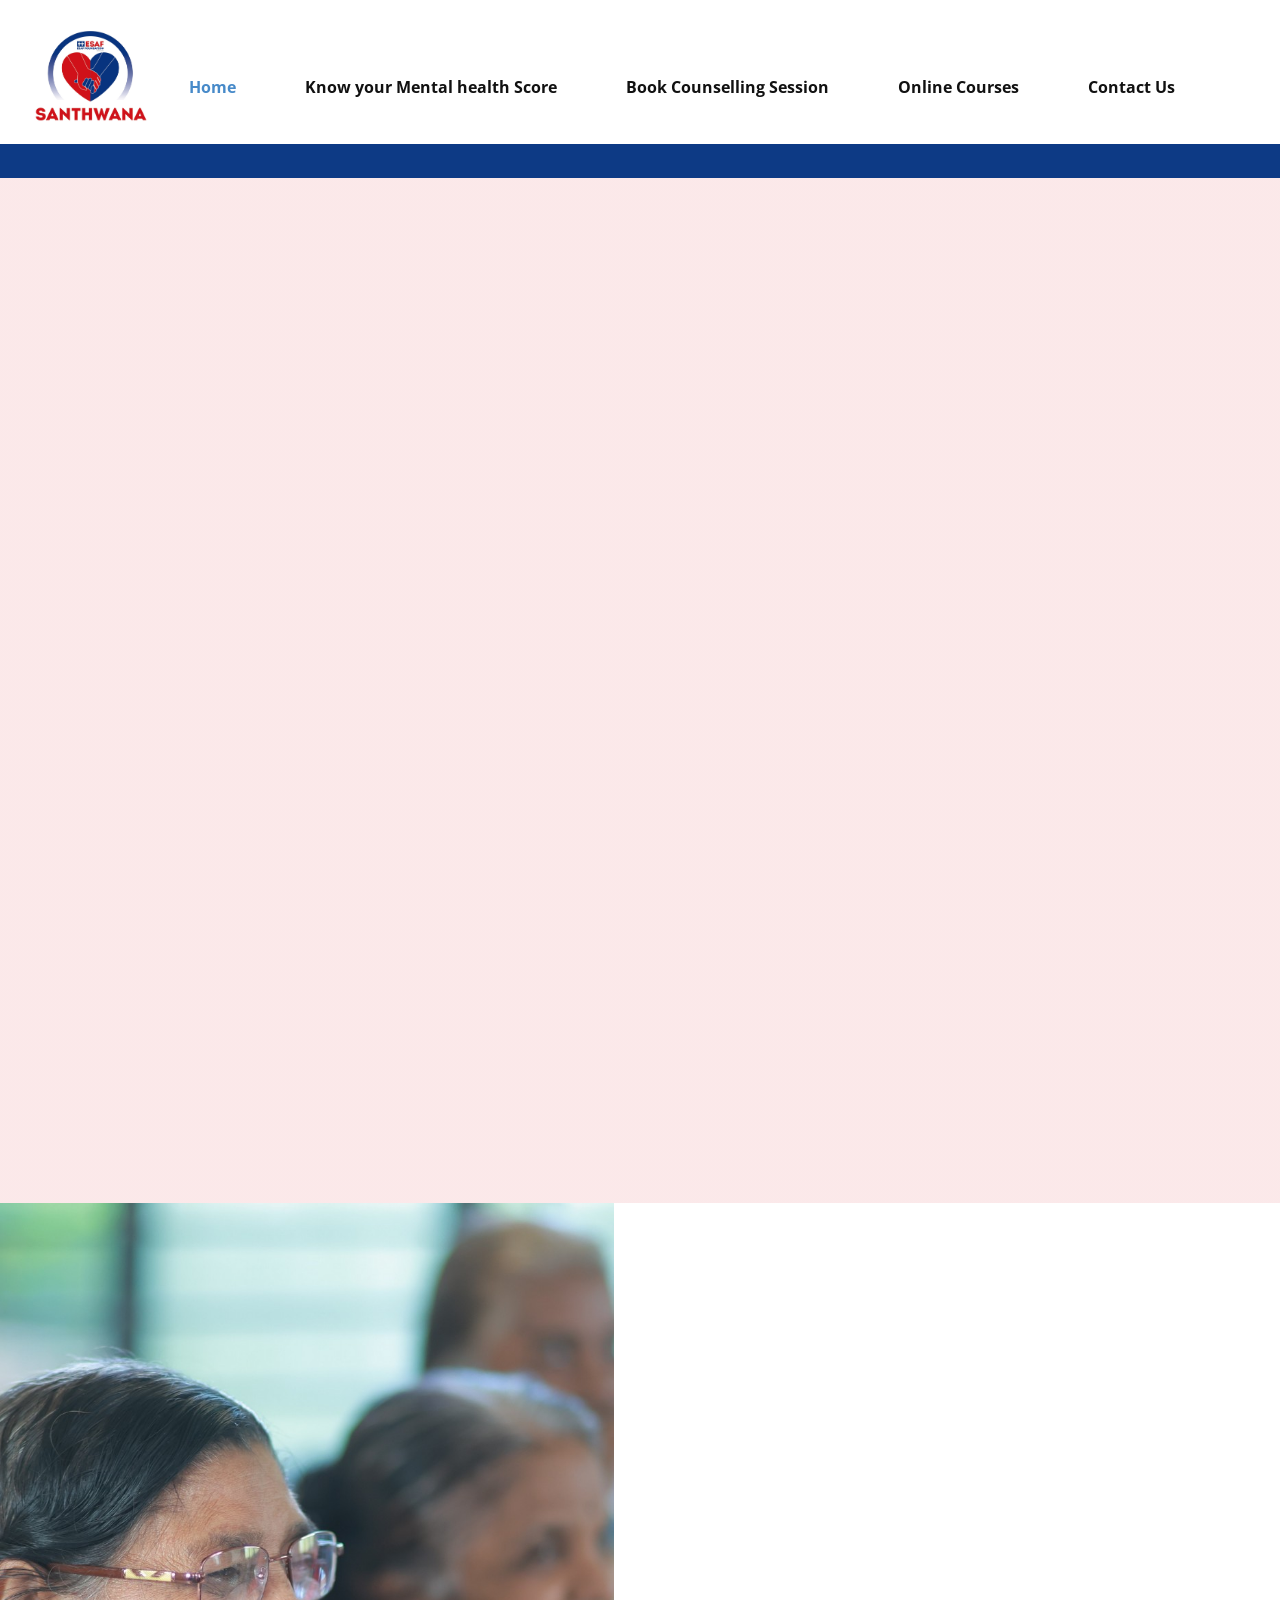
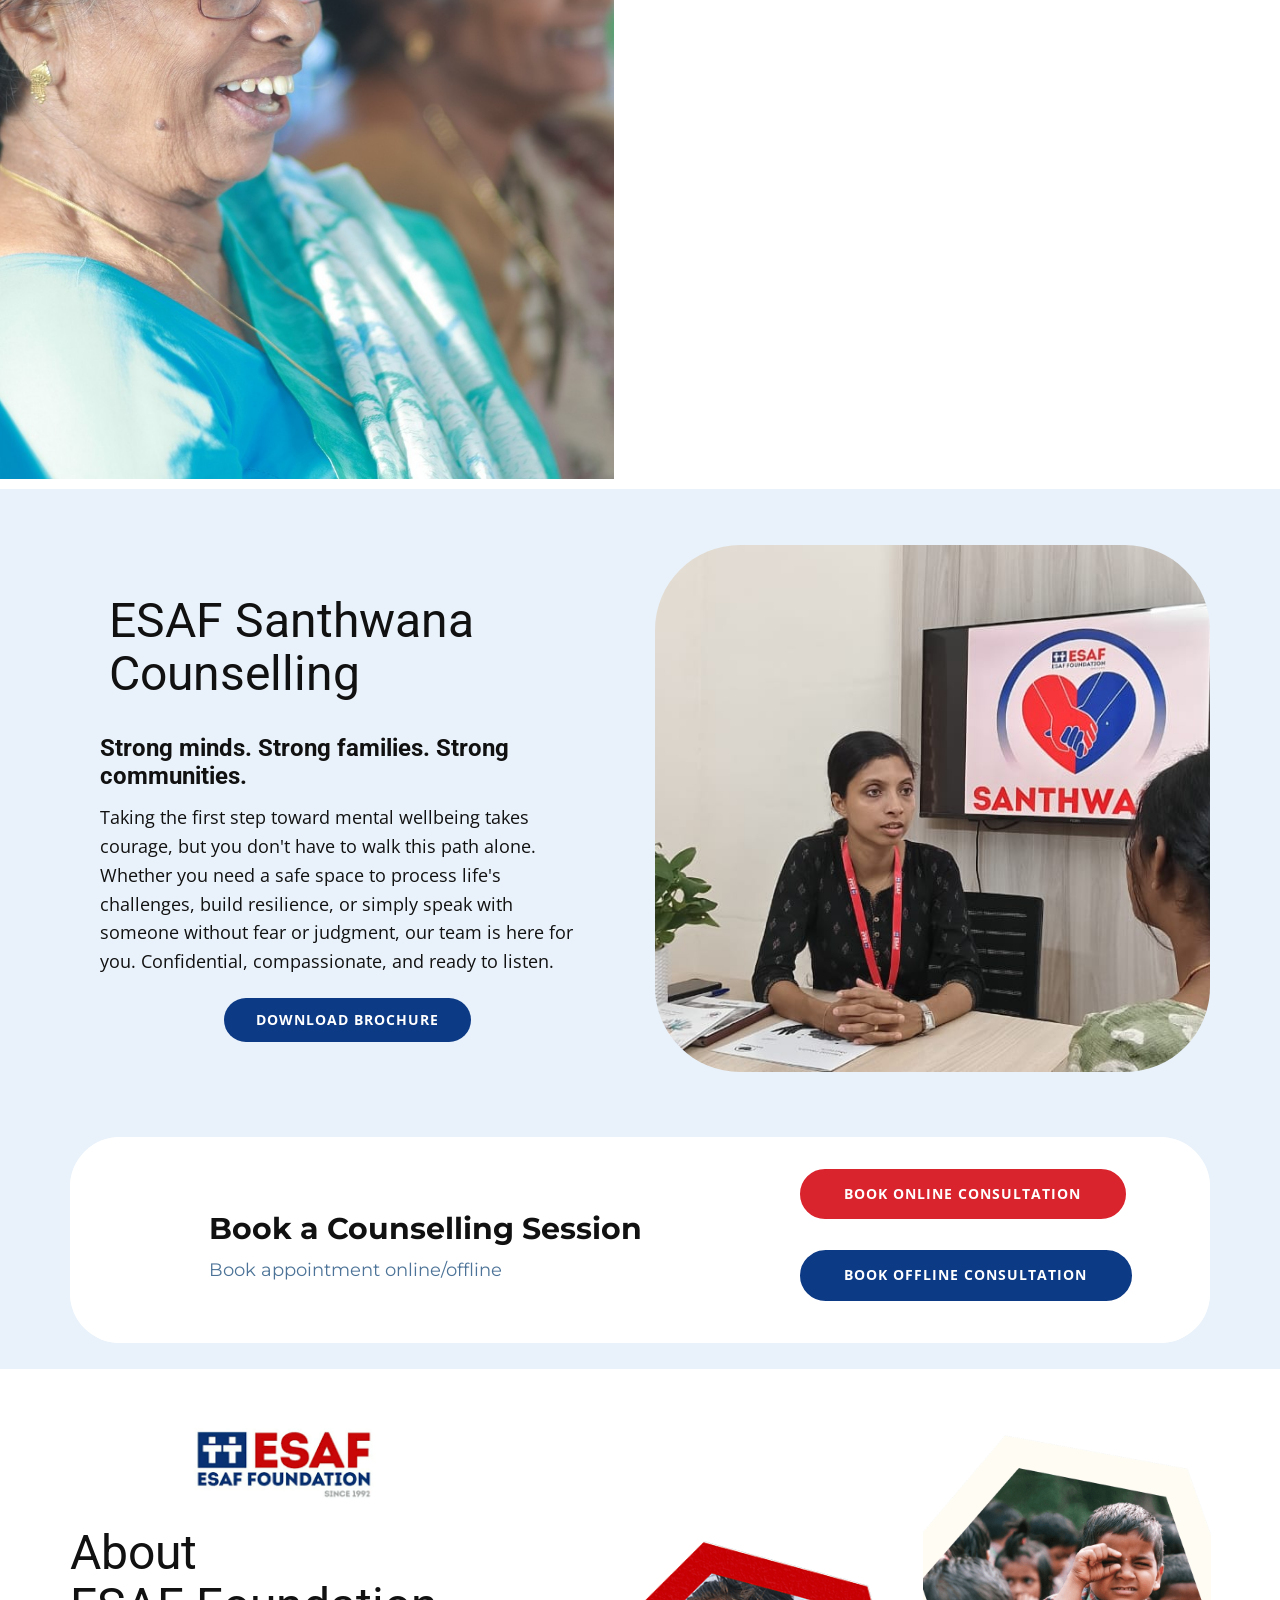
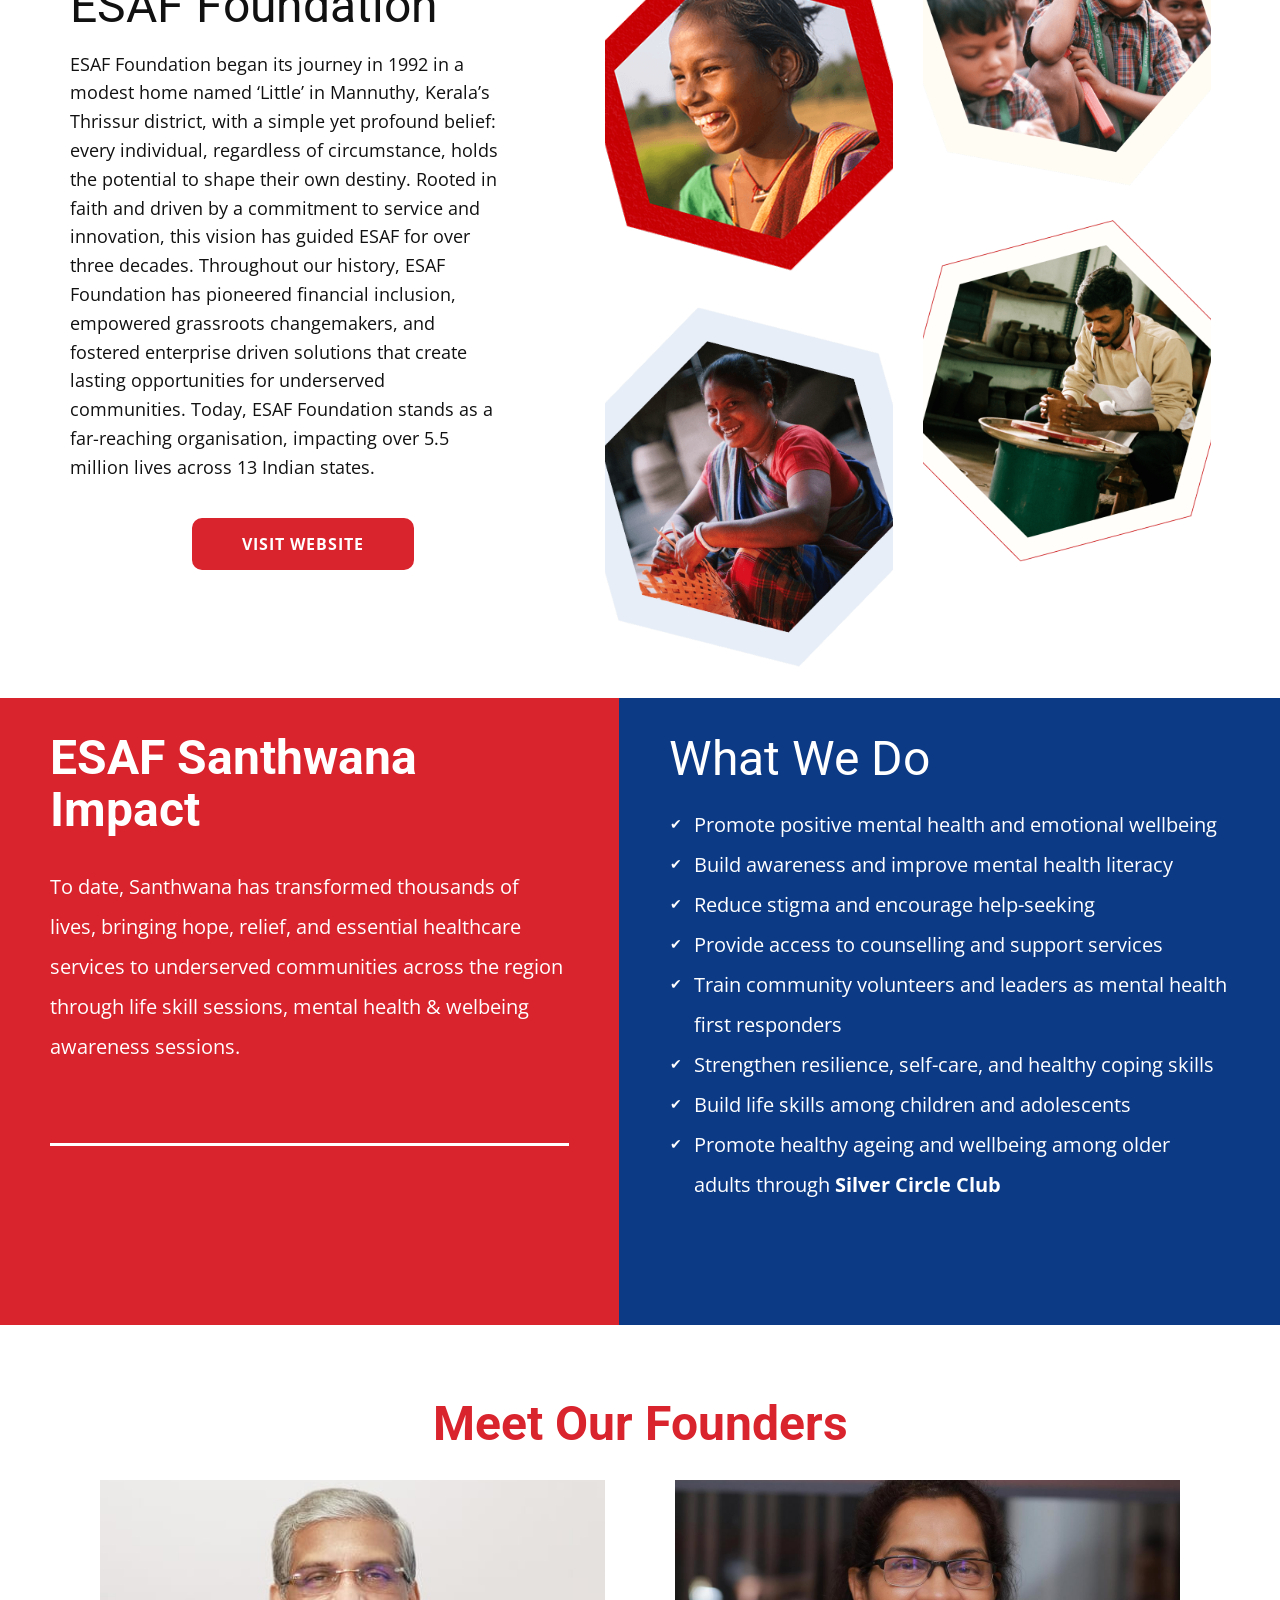
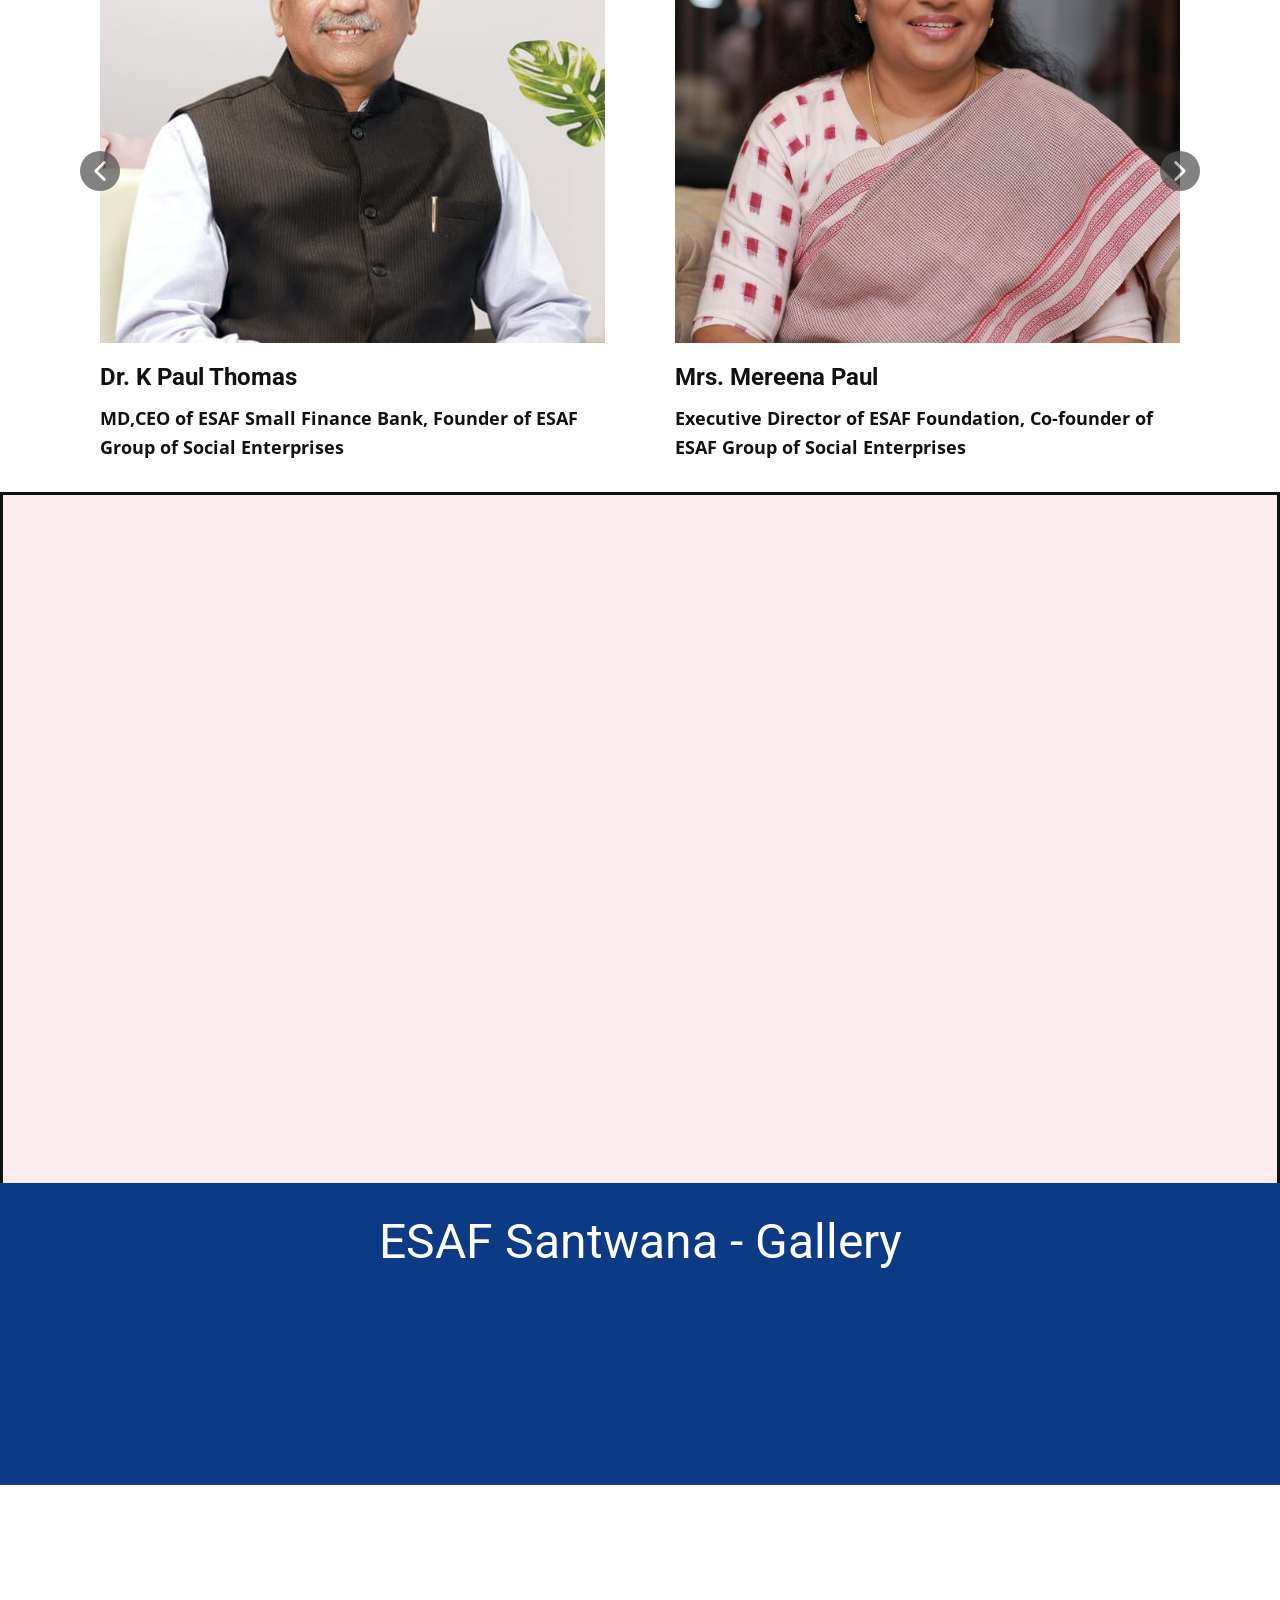
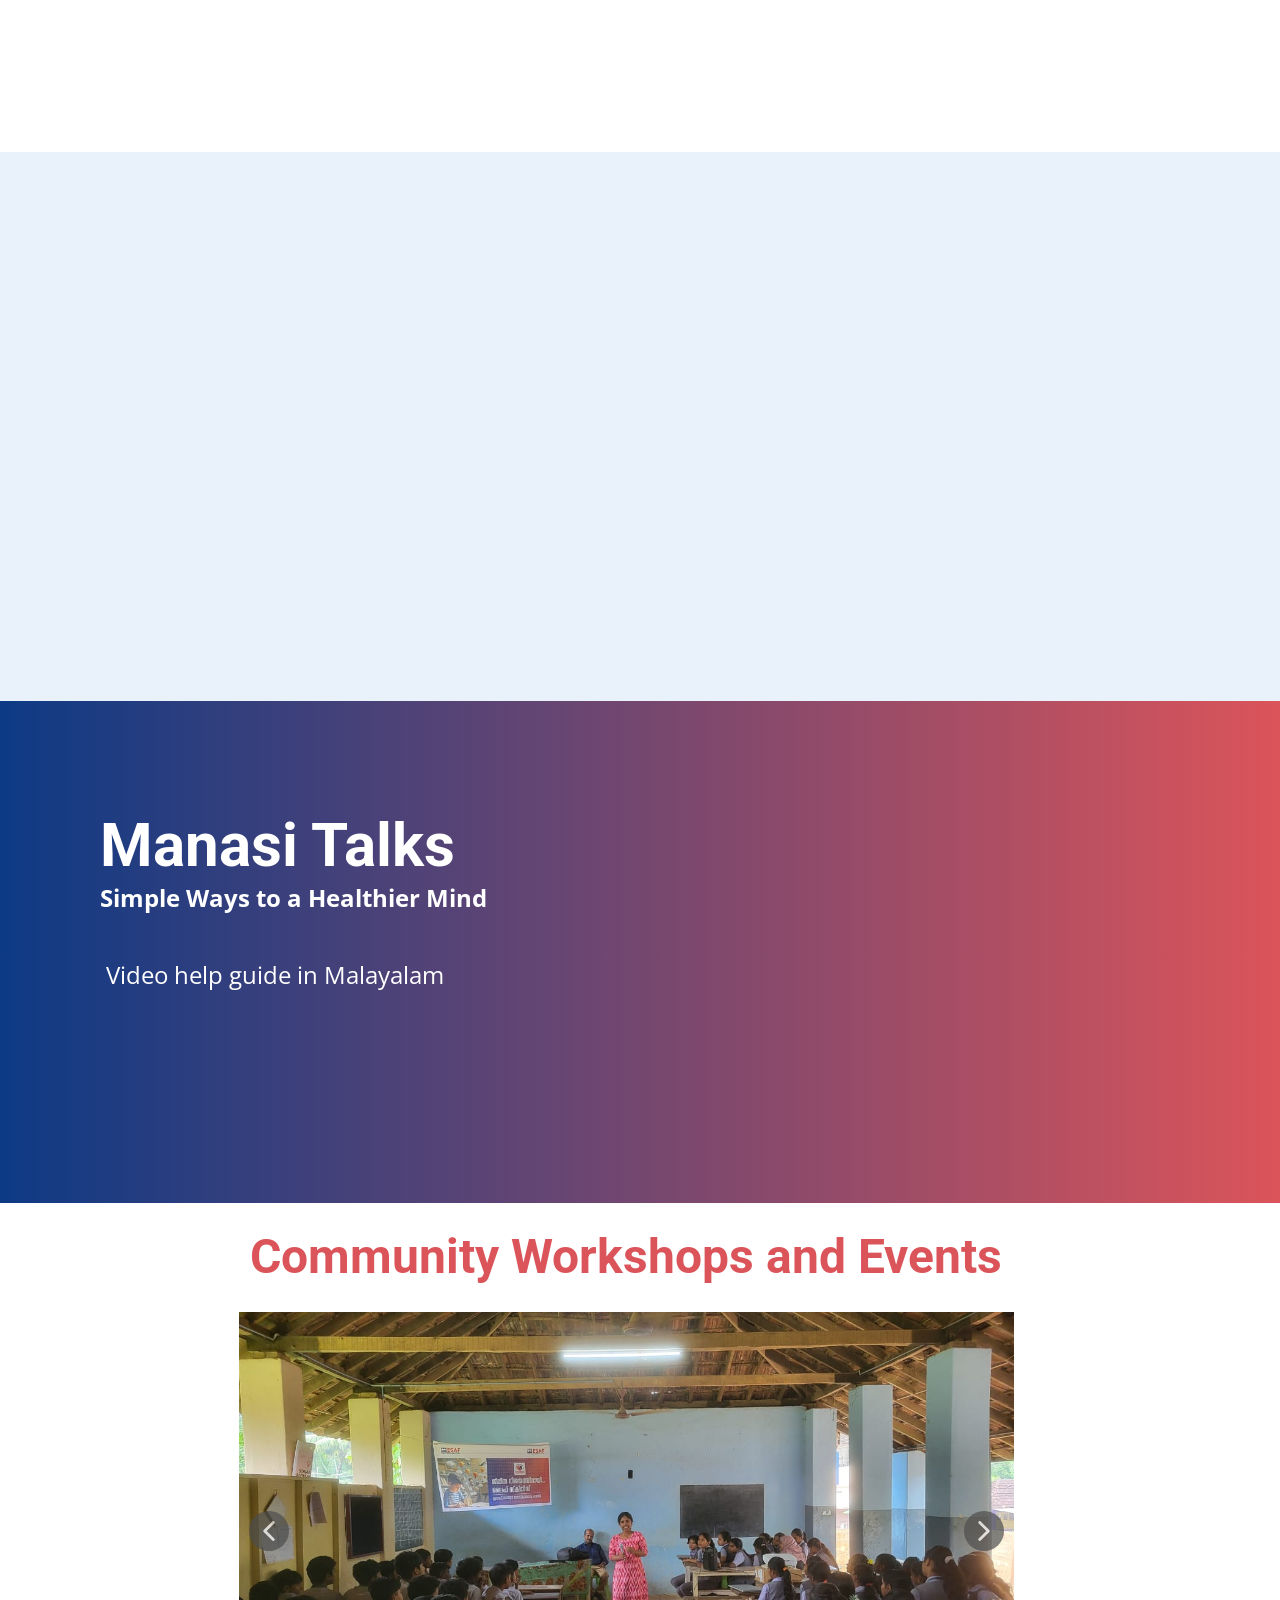
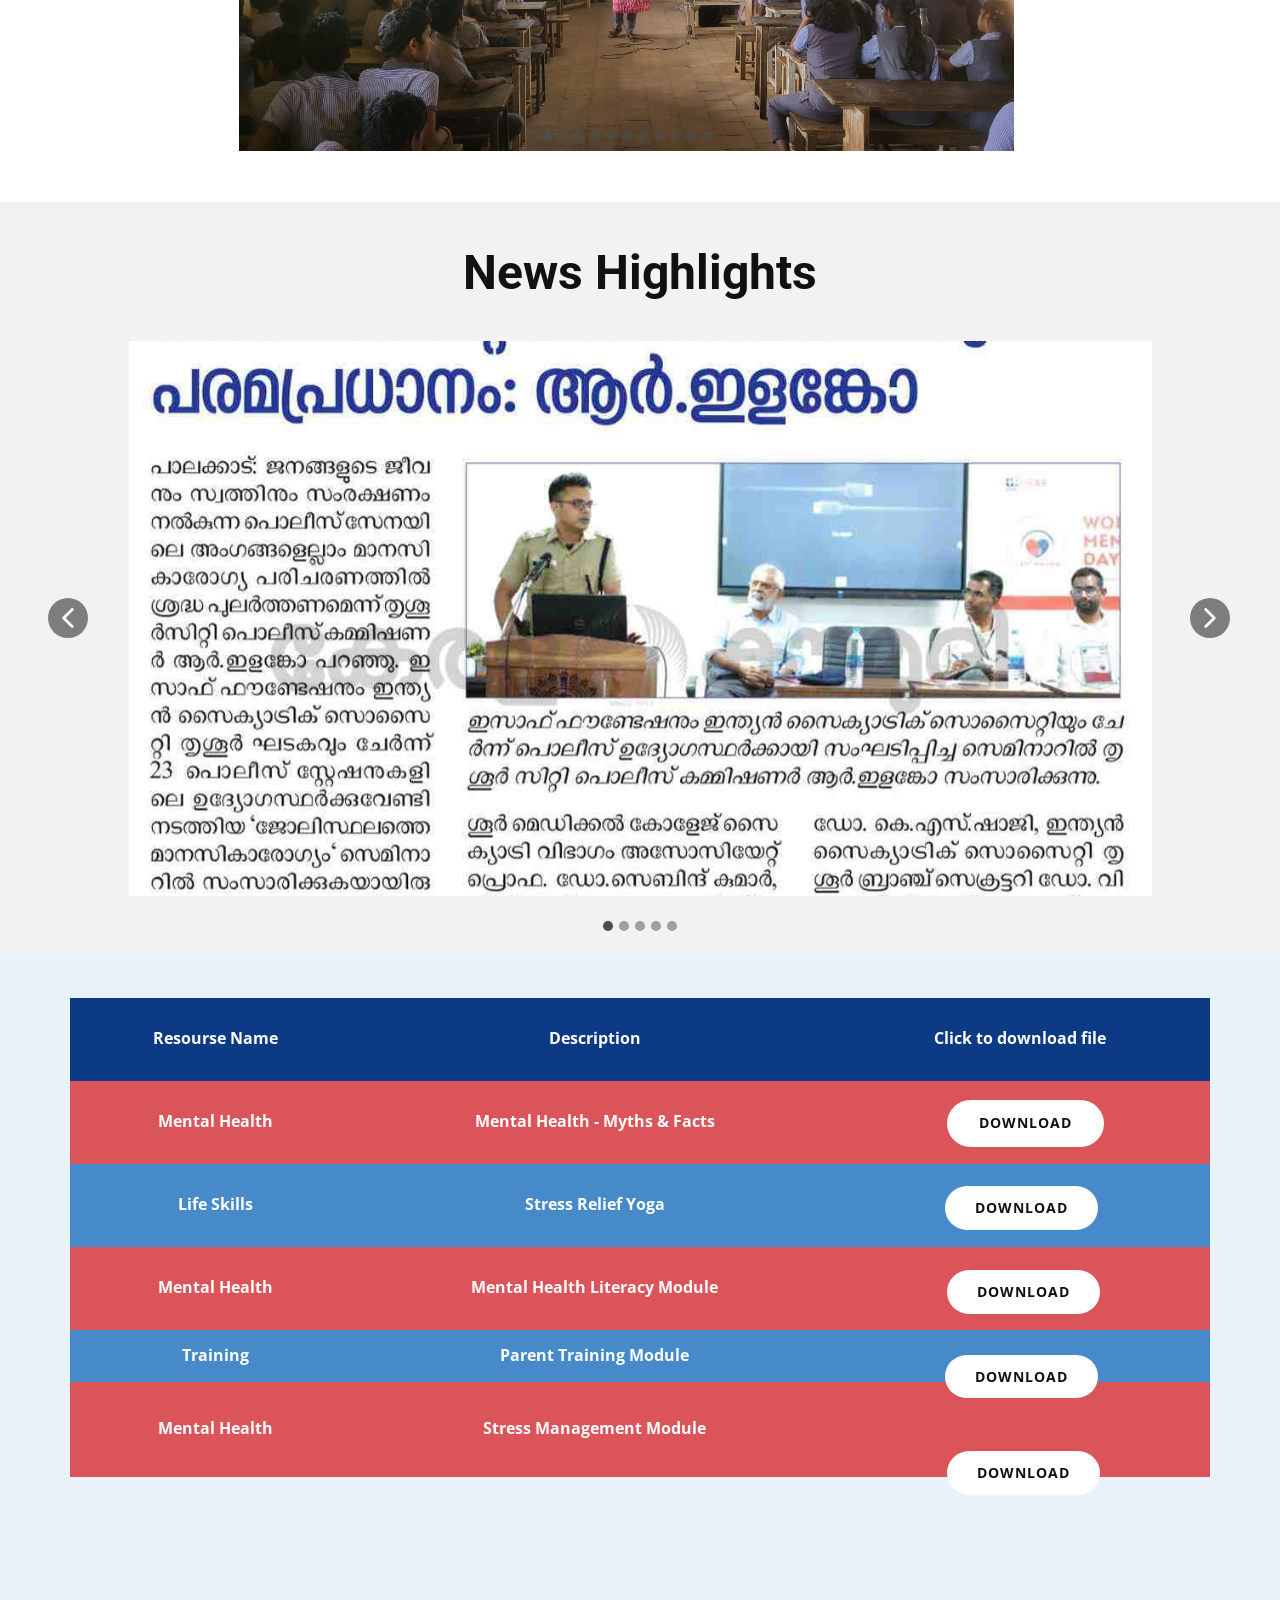
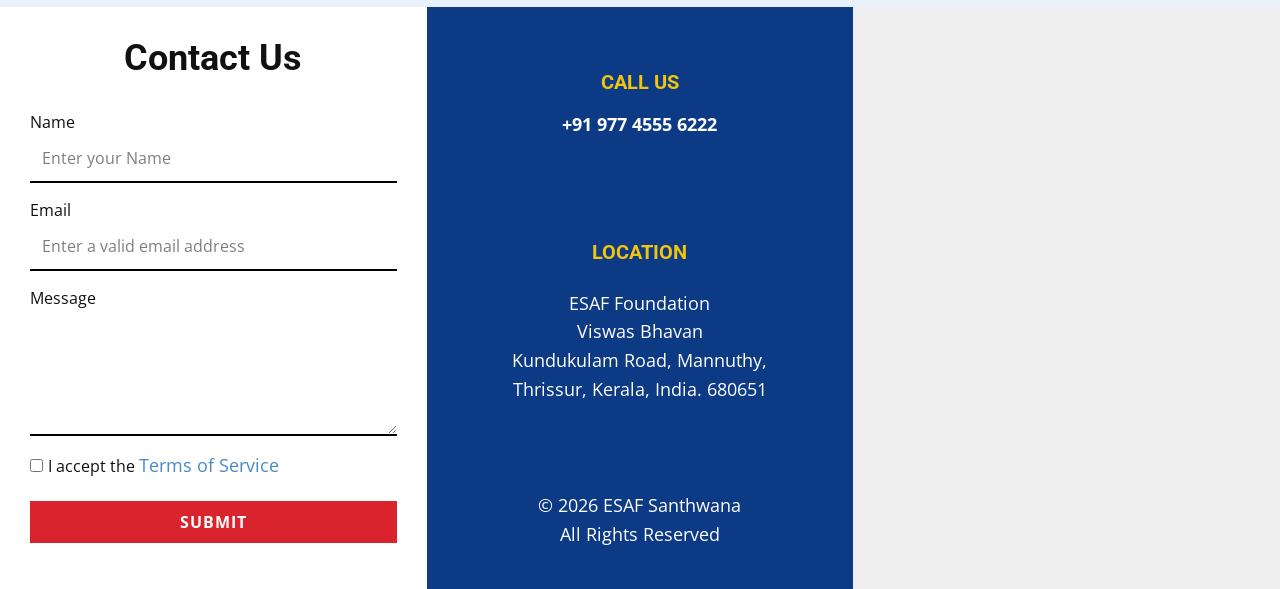
==== commit 07ae933d: "Update index.html" ====
--- a/index.html
+++ b/index.html
@@ -1019,11 +1019,4 @@
         </div>
       </div>
     </section>
-    
-    
-    
-    
-    <section class="u-backlink u-clearfix u-grey-80"> This <a href="https://nicepage.com/html5-template">HTML5 Template</a> was created with Nicepage 
-    </section>
-  
 </body></html>
--- a/index.css
+++ b/index.css
@@ -1696,7 +1696,11 @@
 
 @media (max-width: 575px) {
    .u-section-7 {
-    min-height: 1575px;
+    min-height: 0;
+  }
+
+  .u-section-7 .u-layout-wrap-1 {
+    margin-bottom: 1px;
   }
 
   .u-section-7 .u-layout-cell-1 {
@@ -3912,4 +3916,4 @@
     min-height: 427px;
     order: 1;
   }
-}+}
